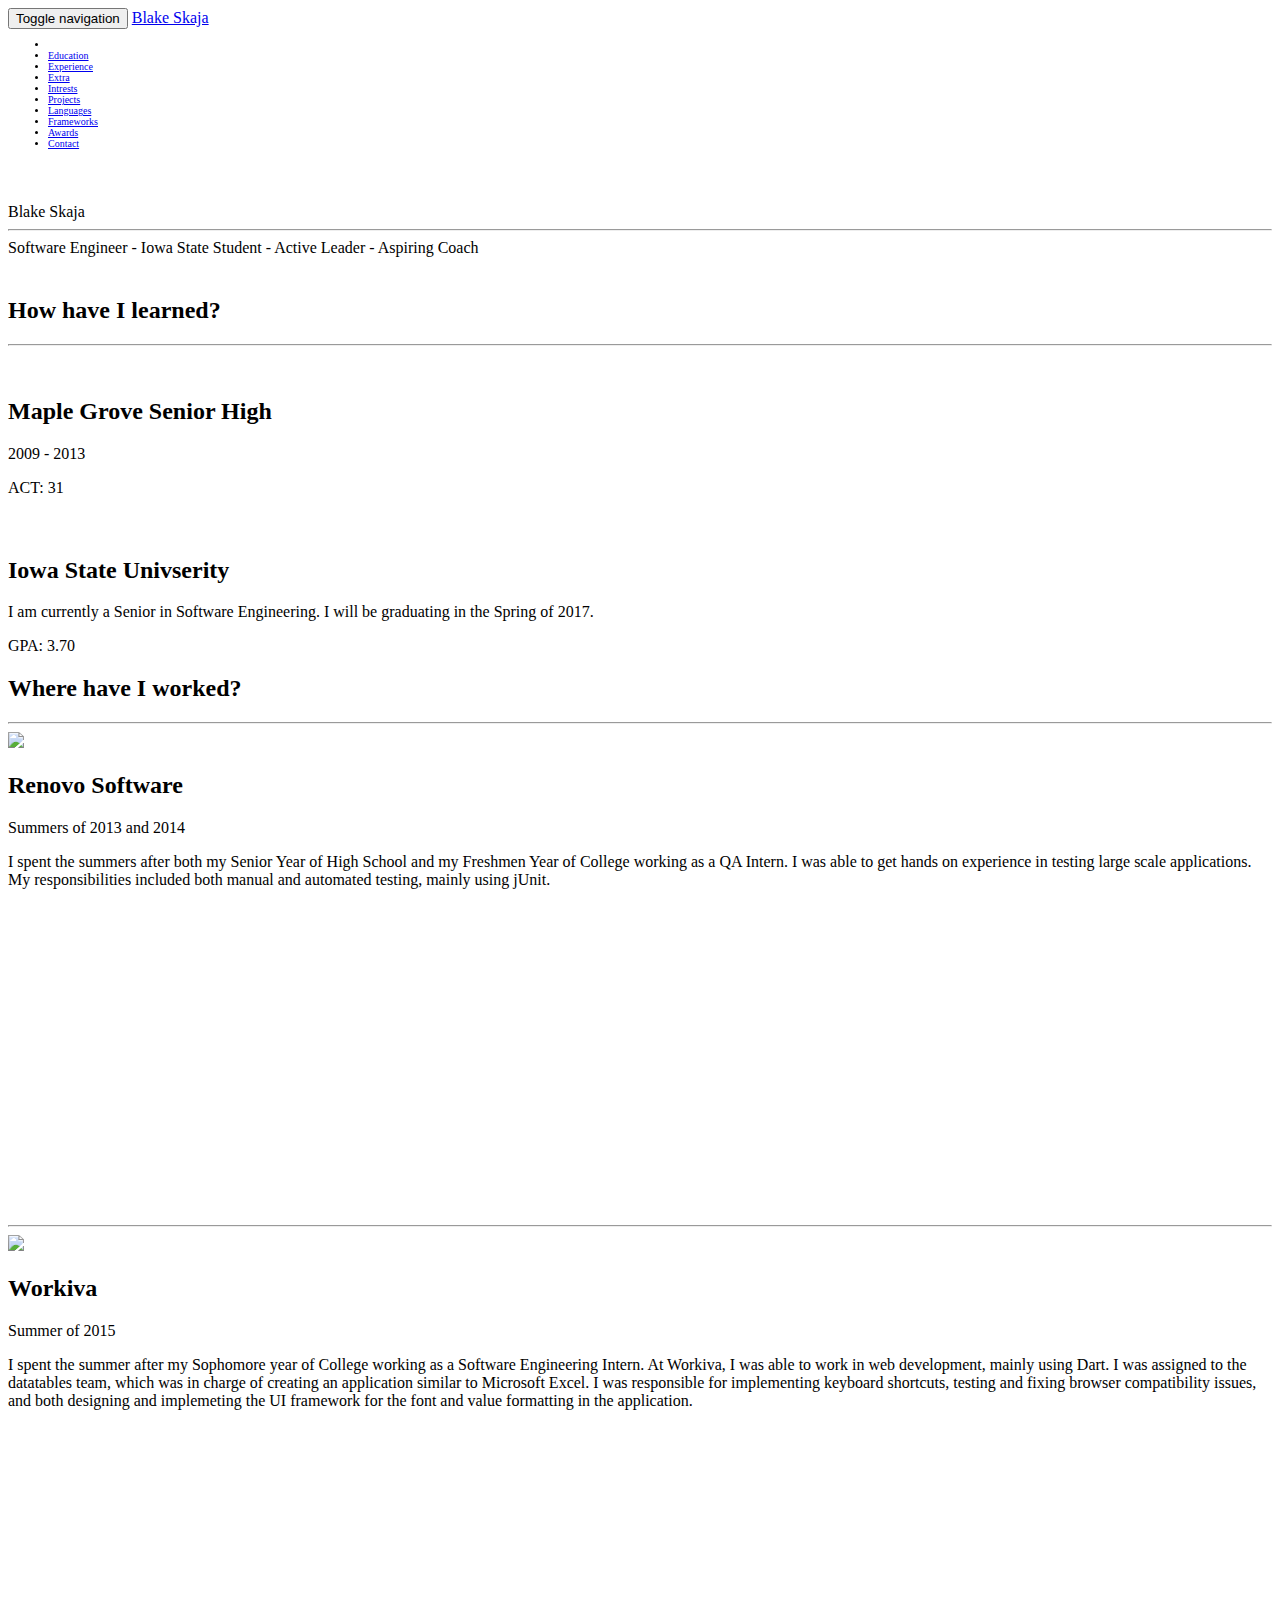
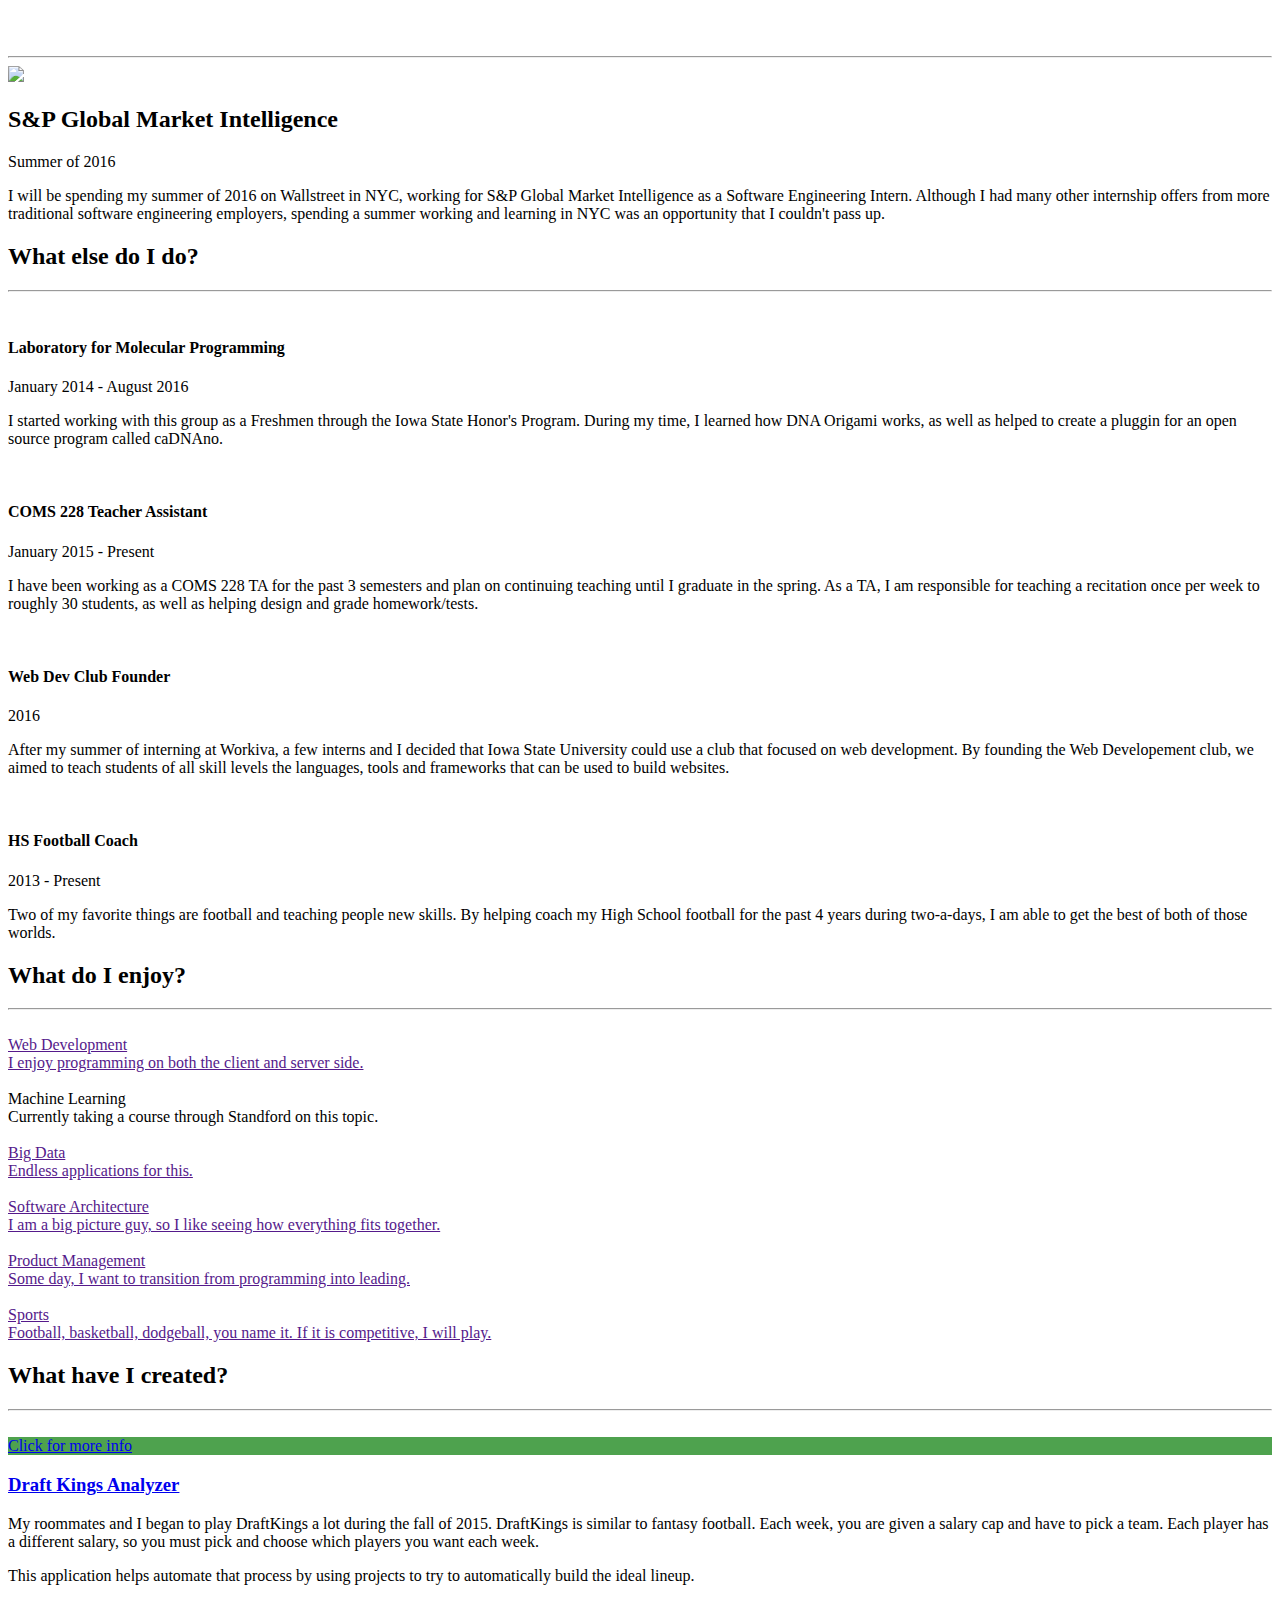
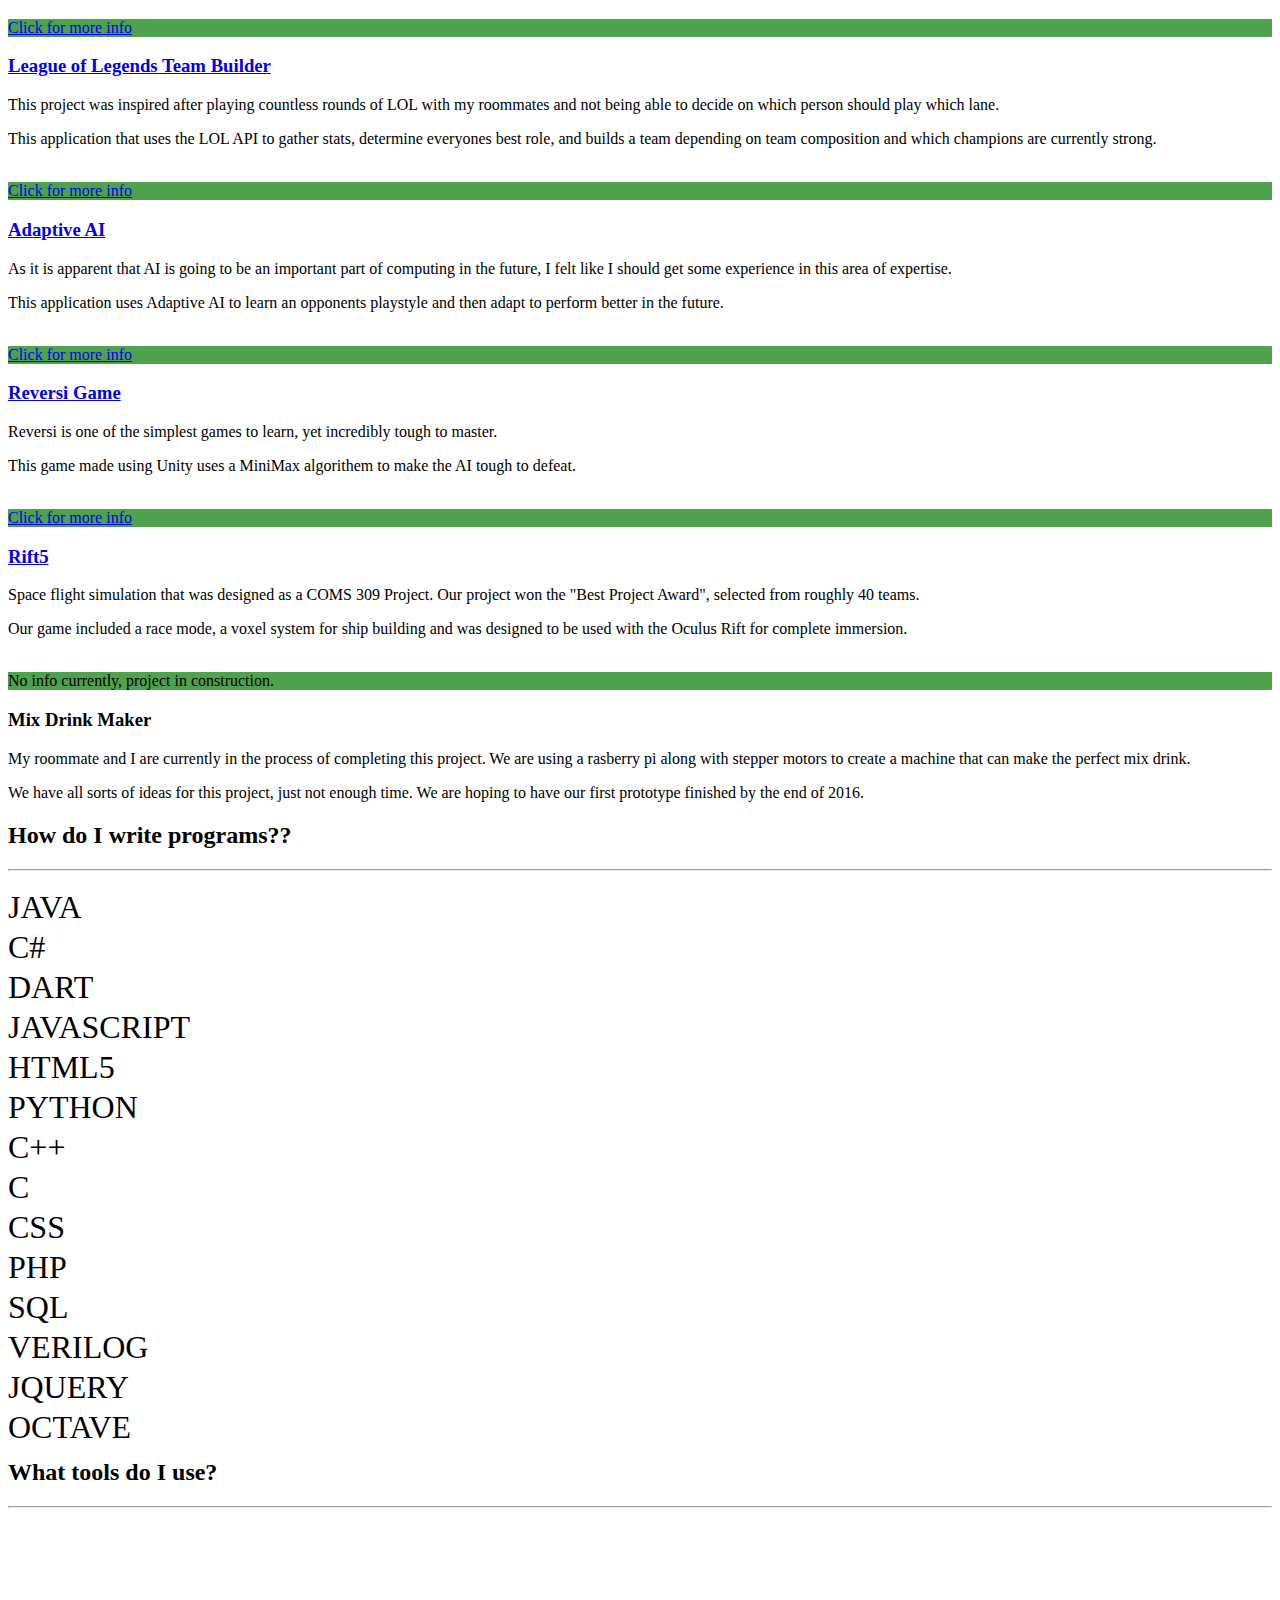
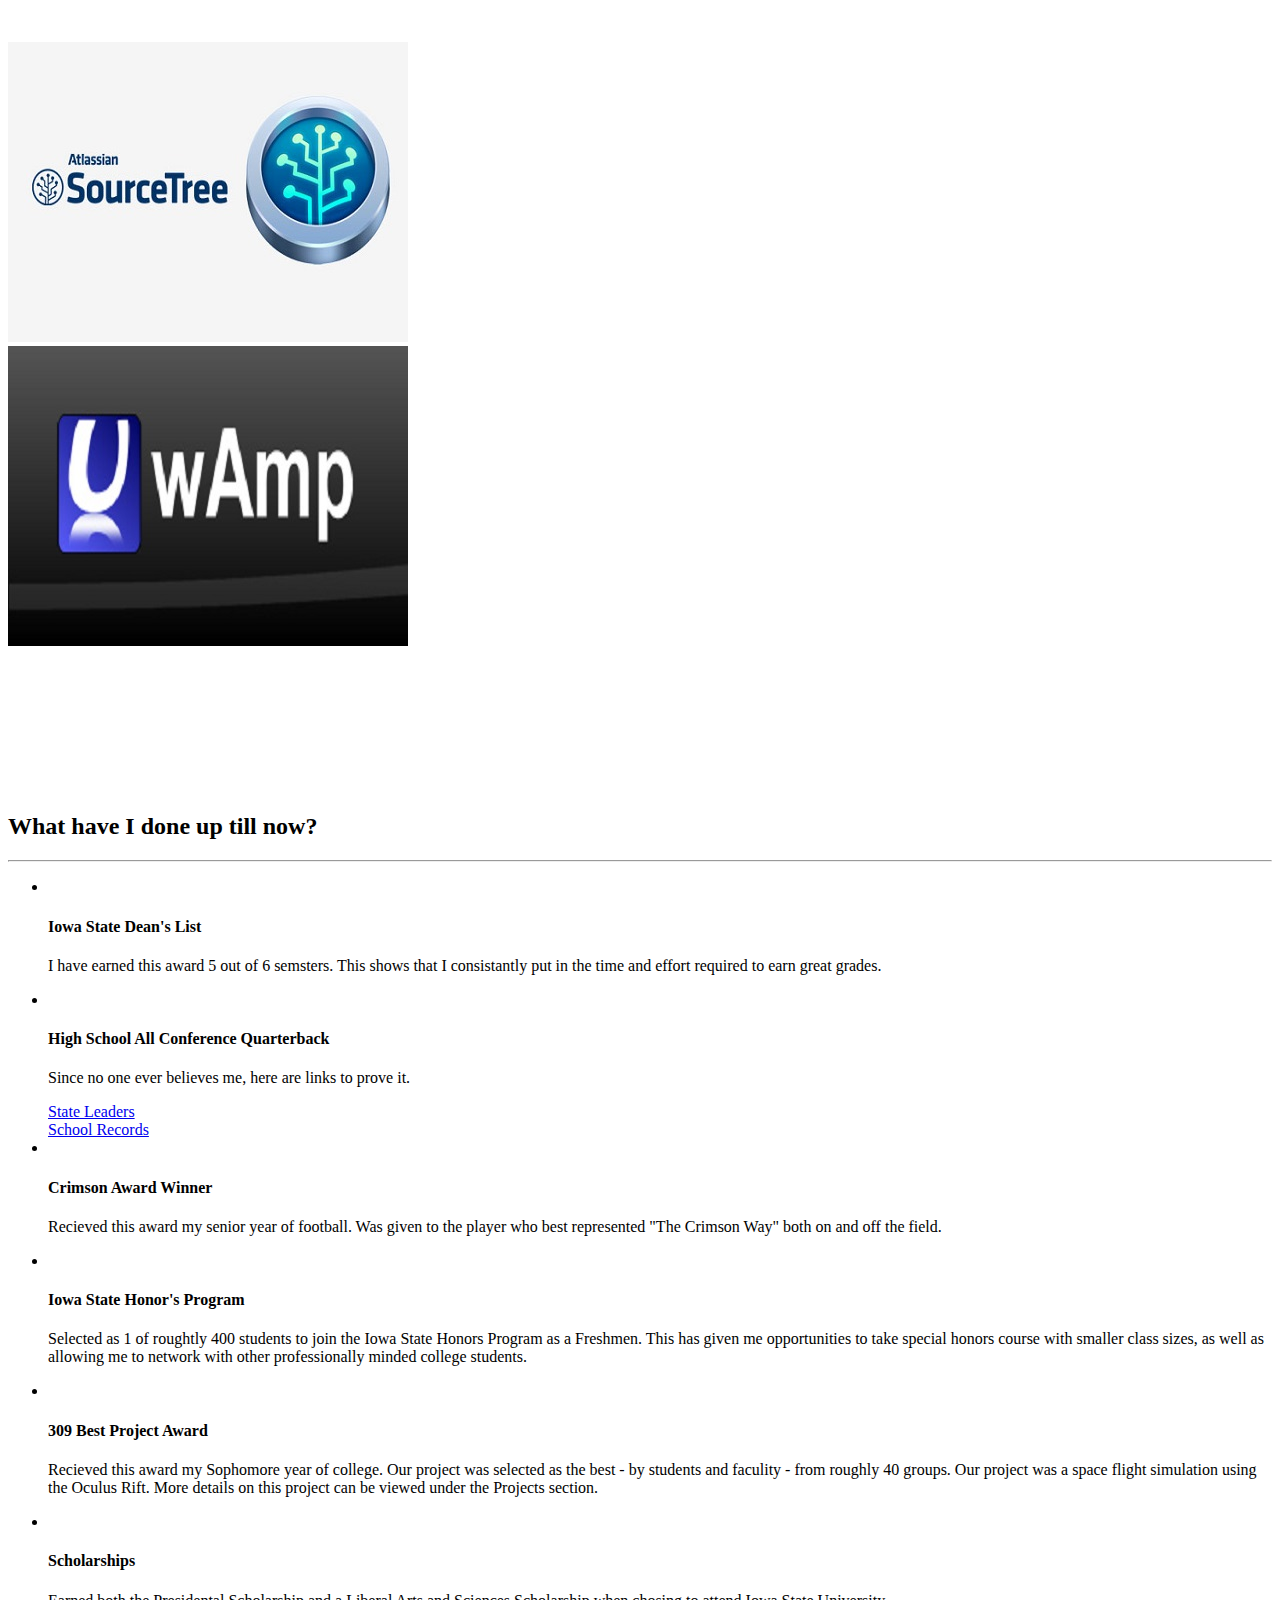
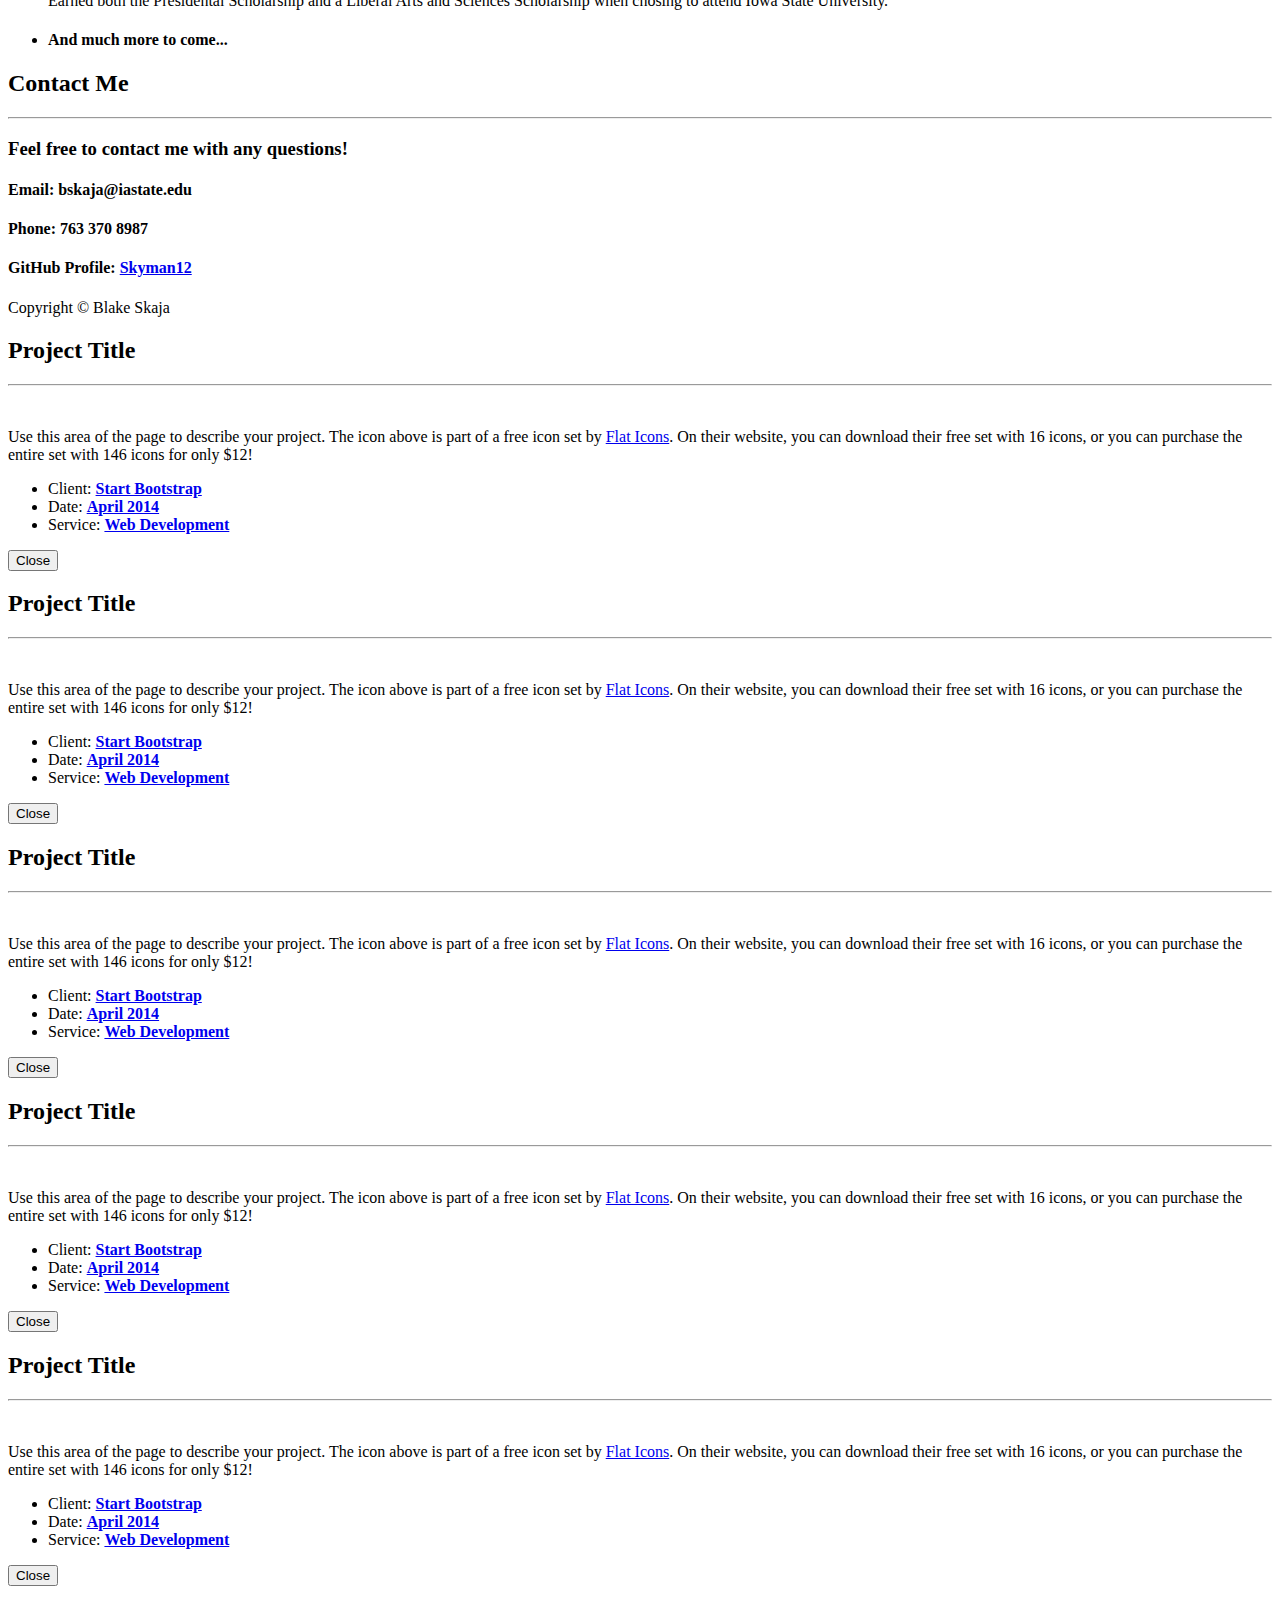
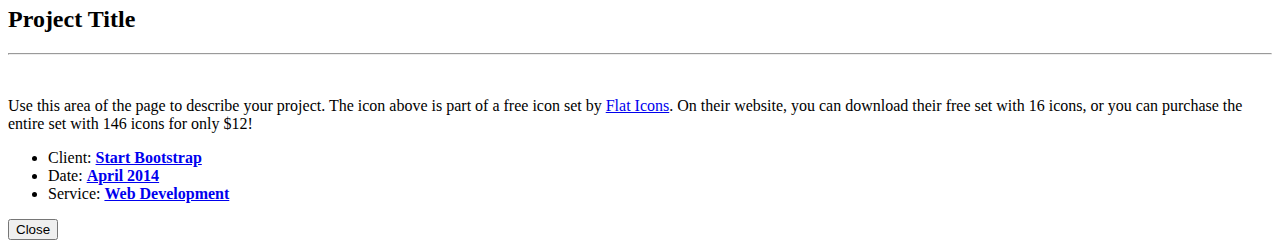
==== index.html @ eade3147 "added two images" ====
<!DOCTYPE html>
<html lang="en">

<head>

    <meta charset="utf-8">
    <meta http-equiv="X-UA-Compatible" content="IE=edge">
    <meta name="viewport" content="width=device-width, initial-scale=1">
    <meta name="description" content="">
    <meta name="author" content="">

    <title>Blake Skaja - Personal Portfolio</title>

    <!-- Bootstrap Core CSS - Uses Bootswatch Flatly Theme: http://bootswatch.com/flatly/ -->
    <link href="css/bootstrap.min.css" rel="stylesheet">

    <!-- Custom CSS -->
    <link href="css/freelancer.css" rel="stylesheet">

    <!-- Custom Fonts -->
    <link href="font-awesome/css/font-awesome.min.css" rel="stylesheet" type="text/css">
    <link href="http://fonts.googleapis.com/css?family=Montserrat:400,700" rel="stylesheet" type="text/css">
    <link href="http://fonts.googleapis.com/css?family=Lato:400,700,400italic,700italic" rel="stylesheet" type="text/css">

    <!-- HTML5 Shim and Respond.js IE8 support of HTML5 elements and media queries -->
    <!-- WARNING: Respond.js doesn't work if you view the page via file:// -->
    <!--[if lt IE 9]>
        <script src="https://oss.maxcdn.com/libs/html5shiv/3.7.0/html5shiv.js"></script>
        <script src="https://oss.maxcdn.com/libs/respond.js/1.4.2/respond.min.js"></script>
    <![endif]-->

</head>

<body id="page-top" class="index" onscroll="myFunction()">

    <!-- Navigation -->
    <nav class="navbar navbar-default navbar-fixed-top" style= "font-size: 1em">
        <div class="container">
            <!-- Brand and toggle get grouped for better mobile display -->
            <div class="navbar-header page-scroll">
                <button type="button" class="navbar-toggle" data-toggle="collapse" data-target="#bs-example-navbar-collapse-1">
                    <span class="sr-only">Toggle navigation</span>
                    <span class="icon-bar"></span>
                    <span class="icon-bar"></span>
                    <span class="icon-bar"></span>
                </button>
                <a class="navbar-brand" href="#page-top">Blake Skaja</a>
            </div>

            <!-- Collect the nav links, forms, and other content for toggling -->
            <div class="collapse navbar-collapse" id="bs-example-navbar-collapse-1">
                <ul class="nav navbar-nav navbar-right" style = "font-size: 10px">
                    <li class="hidden">
                        <a href="#page-top"></a>
                    </li>
                    <li class="page-scroll">
                        <a href="#education">Education</a>
                    </li>
                    <li class="page-scroll">
                        <a href="#experience">Experience</a>
                    </li>
					<li class="page-scroll">
                        <a href="#extra">Extra</a>
                    </li>
					<li class="page-scroll">
                        <a href="#intrests">Intrests</a>
                    </li>
					<li class="page-scroll">
                        <a href="#projects">Projects</a>
                    </li>
					<li class="page-scroll">
                        <a href="#languages">Languages</a>
                    </li>
					<li class="page-scroll">
                        <a href="#frameworks">Frameworks</a>
                    </li>
					<li class="page-scroll">
                        <a href="#awards">Awards</a>
                    </li>
					<li class="page-scroll">
                        <a href="#contact">Contact</a>
                    </li>
                </ul>
            </div>
            <!-- /.navbar-collapse -->
        </div>
        <!-- /.container-fluid -->
    </nav>

    <!-- Header -->
    <header>
        <div class="container">
            <div class="row">
                <div class="col-lg-12">
                    <img class="img-circle img-responsive img-center" src="img/selfie.jpg" alt="" style="padding-bottom:20px">
                    <div class="intro-text" style= "padding-top: 20px; padding-bottom: 20px">
                        <span class="name">Blake Skaja</span>
                        <hr class="star-light">
                        <span class="skills">Software Engineer - Iowa State Student - Active Leader - Aspiring Coach</span>
                    </div>
                </div>
            </div>
        </div>
    </header>

    <!-- Education Section -->
    <section class="info" id="education">
        <div class="container">
            <div class="row">
                <div class="col-lg-12 text-center">
                    <h2>How have I learned?</h2>
                    <hr class="star-primary">
                </div>
            </div>
            <div class="row">
            <div class="col-md-6">
				<div>
					<img class="img-circle img-responsive img-center" src="img/hs_picture.jpg" alt="" style= "padding-bottom:20px">
				</div>
                <h2>Maple Grove Senior High</h2>
                <p>2009 - 2013</p>
				<p>ACT: 31 </p>
            </div>
            <div class="col-md-6">
                <img class="img-circle img-responsive img-center" src="img/iowa_state_picture.jpg" alt="" style= "padding-bottom:20px">
                <h2>Iowa State Univserity</h2>
				<p> I am currently a Senior in Software Engineering. I will be graduating in the Spring of 2017.<p>
				<p> GPA: 3.70
            </div>
        </div>
        <!-- /.row -->
        </div>
    </section>
	
	<!-- Experience Section -->
    <section class="warning"  id="experience">
        <div class="container">
            <div class="row">
                <div class="col-lg-12 text-center">
                    <h2>Where have I worked?</h2>
                    <hr class="star-light">
                </div>
            </div>
			<!-- First Featurette -->
        <div class="featurette">
            <img class="featurette-image img-circle img-responsive pull-right" src="img/renovo_software.jpg" style = "width: inherit">
            <h2 class="text-muted">
                <span class="text-muted">Renovo Software</span>
            </h2>
			<p> Summers of 2013 and 2014 </p>
            <p class="lead" style= "padding-bottom: 320px">I spent the summers after both my Senior Year of High School and my Freshmen Year of College working as a QA Intern. I was able to get hands on experience in testing large scale applications. My responsibilities included both manual and automated testing, mainly using jUnit.</p>
        </div>

        <hr class="featurette-divider">

        <!-- Second Featurette -->
        <div class="featurette">
            <img class="featurette-image img-circle img-responsive pull-left" src="img/workiva.jpg" style = "width: inherit; padding-right: 30px">
            <h2 class="text-muted">
                <span class="text-muted">Workiva</span>
            </h2>
			<p> Summer of 2015 </p>
            <p class="lead" style= "padding-bottom: 230px">I spent the summer after my Sophomore year of College working as a Software Engineering Intern. At Workiva, I was able to work in web development, mainly using Dart. I was assigned to the datatables team, which was in charge of creating an application similar to Microsoft Excel. I was responsible for implementing keyboard shortcuts, testing and fixing browser compatibility issues, and both designing and implemeting the UI framework for the font and value formatting in the application.</p>
        </div>

        <hr class="featurette-divider">

        <!-- Third Featurette -->
        <div class="featurette">
            <img class="featurette-image img-circle img-responsive pull-right" src="img/s&p.jpg" style = "width: inherit">
            <h2 class="text-muted">
                <span class="text-muted">S&amp;P Global Market Intelligence</span>
            </h2>
			<p> Summer of 2016 </p>
            <p class="lead">I will be spending my summer of 2016 on Wallstreet in NYC, working for S&amp;P Global Market Intelligence as a Software Engineering Intern. Although I had many other internship offers from more traditional software engineering employers, spending a summer working and learning in NYC was an opportunity that I couldn't pass up. </p>
        </div>
        </div>
    </section>
	
	<!-- Extra Section -->
    <section class="danger"  id="extra">
        <div class="container">
            <div class="row">
                <div class="col-lg-12 text-center">
                    <h2>What else do I do?</h2>
                    <hr class="star-light">
                </div>
            </div>
			<div class="row">
                <div class="col-md-6">
                    <div class="team-member">
						<img class="img-responsive img-hover" src="img/lamp.jpg" alt="">
                        <h4>Laboratory for Molecular Programming</h4>
                        <p class="text-muted">January 2014 - August 2016</p>
						<p> I started working with this group as a Freshmen through the Iowa State Honor's Program. During my time, I learned how DNA Origami works, as well as helped to create a pluggin for an open source program called caDNAno.</p>
                    </div>
                </div>
                <div class="col-md-6">
                    <div class="team-member">
						<img class="img-responsive img-hover" src="img/data_structures.jpg" alt="">
                        <h4>COMS 228 Teacher Assistant</h4>
                        <p class="text-muted">January 2015 - Present</p>
						<p> I have been working as a COMS 228 TA for the past 3 semesters and plan on continuing teaching until I graduate in the spring. As a TA, I am responsible for teaching a recitation once per week to roughly 30 students, as well as helping design and grade homework/tests. </p>
                    </div>
                </div>
                <div class="col-md-6">
                    <div class="team-member">
                        <img class="img-responsive img-hover" src="img/web_dev.jpg" alt="">
                        <h4>Web Dev Club Founder</h4>
                        <p class="text-muted">2016</p>
						<p> After my summer of interning at Workiva, a few interns and I decided that Iowa State University could use a club that focused on web development. By founding the Web Developement club, we aimed to teach students of all skill levels the languages, tools and frameworks that can be used to build websites.
                    </div>
                </div>
				<div class="col-md-6">
                    <div class="team-member">
                        <img class="img-responsive img-hover" src="img/football.jpg" alt="">
                        <h4>HS Football Coach</h4>
                        <p class="text-muted">2013 - Present</p>
						<p> Two of my favorite things are football and teaching people new skills. By helping coach my High School football for the past 4 years during two-a-days, I am able to get the best of both of those worlds. </p>
                    </div>
                </div>
            </div>
        </div>
    </section>
	
	<!-- Intrests Section -->
    <section class="info" id="intrests">
        <div class="container">
            <div class="row">
                <div class="col-lg-12 text-center">
                    <h2>What do I enjoy?</h2>
                    <hr class="star-light">
                </div>
            </div>
            <div class="container-fluid">
            <div class="row no-gutter">
                <div class="col-lg-4 col-sm-6">
                    <a href="" class="portfolio-box">
                        <img src="img/webdevelopment.jpg" class="img-responsive" alt="">
                        <div class="portfolio-box-caption">
                            <div class="portfolio-box-caption-content">
                                <div class="project-category text-faded">
                                    Web Development
                                </div>
                                <div class="project-name">
                                    I enjoy programming on both the client and server side.
                                </div>
                            </div>
                        </div>
                    </a>
                </div>
                <div class="col-lg-4 col-sm-6">
                    <div class="portfolio-box">
                        <img src="img/machinelearning.jpg" class="img-responsive" alt="">
                        <div class="portfolio-box-caption">
                            <div class="portfolio-box-caption-content">
                                <div class="project-category text-faded">
                                    Machine Learning
                                </div>
                                <div class="project-name">
                                    Currently taking a course through Standford on this topic.
                                </div>
                            </div>
                        </div>
                    </div>
                </div>
                <div class="col-lg-4 col-sm-6">
                    <a href="" class="portfolio-box">
                        <img src="img/bigdata.jpg" class="img-responsive" alt="">
                        <div class="portfolio-box-caption">
                            <div class="portfolio-box-caption-content">
                                <div class="project-category text-faded">
                                    Big Data
                                </div>
                                <div class="project-name">
                                    Endless applications for this.
                                </div>
                            </div>
                        </div>
                    </a>
                </div>
                <div class="col-lg-4 col-sm-6">
                    <a href="" class="portfolio-box">
                        <img src="img/softwarearchitecture.jpg" class="img-responsive" alt="">
                        <div class="portfolio-box-caption">
                            <div class="portfolio-box-caption-content">
                                <div class="project-category text-faded">
                                    Software Architecture
                                </div>
                                <div class="project-name">
                                    I am a big picture guy, so I like seeing how everything fits together.
                                </div>
                            </div>
                        </div>
                    </a>
                </div>
                <div class="col-lg-4 col-sm-6">
                    <a href="" class="portfolio-box">
                        <img src="img/productmanagement.jpg" class="img-responsive" alt="">
                        <div class="portfolio-box-caption">
                            <div class="portfolio-box-caption-content">
                                <div class="project-category text-faded">
                                    Product Management
                                </div>
                                <div class="project-name">
									Some day, I want to transition from programming into leading.
                                </div>
                            </div>
                        </div>
                    </a>
                </div>
                <div class="col-lg-4 col-sm-6">
                    <a href="" class="portfolio-box">
                        <img src="img/sports.jpg" class="img-responsive" alt="">
                        <div class="portfolio-box-caption">
                            <div class="portfolio-box-caption-content">
                                <div class="project-category text-faded">
                                    Sports
                                </div>
                                <div class="project-name">
                                    Football, basketball, dodgeball, you name it. If it is competitive, I will play.
                                </div>
                            </div>
                        </div>
                    </a>
                </div>
            </div>
        </div>
        </div>
    </section>
	
	<!-- Projects Section -->
    <section class="success" id="projects">
        <div class="container">
		
		<div class="container">
            <div class="row">
                <div class="col-lg-12 text-center">
                    <h2>What have I created?</h2>
                    <hr class="star-light">
                </div>
            </div>
        </div>
        <!-- Projects Row -->
        <div class="row">
            <div class="col-md-6 img-portfolio">
				<a href="portfolio-item-draftkings.html" class="portfolio-box">
					<img class="img-responsive img-hover" src="portfolio_items/draftkings/draftkings.jpg" alt="">
					<div class="portfolio-box-caption" style = "background: rgba(34,139,34,.8);">
						<div class="portfolio-box-caption-content">
							<div class="project-category text-faded">
									Click for more info
								</div>
						</div>
					</div>
				</a>
                <h3>
                    <a id="project-item-1" href="portfolio-item-draftkings.html">Draft Kings Analyzer</a>
                </h3>
                <p> My roommates and I began to play DraftKings a lot during the fall of 2015. DraftKings is similar to fantasy football. Each week, you are given a salary cap and have to pick a team. Each player has a different salary, so you must pick and choose which players you want each week. </p>
				<p> This application helps automate that process by using projects to try to automatically build the ideal lineup.
			</div>
            <div class="col-md-6 img-portfolio">
				<a href="portfolio-item-lol.html" class="portfolio-box">
					<img class="img-responsive img-hover" src="portfolio_items/lol/lol.jpg" alt="">
					<div class="portfolio-box-caption" style = "background: rgba(34,139,34,.8);">
						<div class="portfolio-box-caption-content">
							<div class="project-category text-faded">
									Click for more info
								</div>
						</div>
					</div>
				</a>
                <h3>
                    <a id="project-item-2" href="portfolio-item-lol.html">League of Legends Team Builder</a>
                </h3>
                <p> This project was inspired after playing countless rounds of LOL with my roommates and not being able to decide on which person should play which lane. </p>
				<p> This application that uses the LOL API to gather stats, determine everyones best role, and builds a team depending on team composition and which champions are currently strong.</p>
            </div>
        </div>
        <!-- /.row -->

        <!-- Projects Row -->
        <div class="row">
            <div class="col-md-6 img-portfolio">
                <a href="portfolio-item-adaptiveai.html" class="portfolio-box">
					<img class="img-responsive img-hover" src="portfolio_items/adaptiveai/adaptiveai.jpg" alt="">
					<div class="portfolio-box-caption" style = "background: rgba(34,139,34,.8);">
						<div class="portfolio-box-caption-content">
							<div class="project-category text-faded">
									Click for more info
								</div>
						</div>
					</div>
				</a>
                <h3>
                    <a id="project-item-3" href="portfolio-item-adaptiveai.html">Adaptive AI</a>
                </h3>
                <p> As it is apparent that AI is going to be an important part of computing in the future, I felt like I should get some experience in this area of expertise.</p>
				<p> This application uses Adaptive AI to learn an opponents playstyle and then adapt to perform better in the future.
			</div>
            <div class="col-md-6 img-portfolio">
                <a href="portfolio-item-reversi.html" class="portfolio-box">
					<img class="img-responsive img-hover" src="portfolio_items/reversi/reversi.jpg" alt="">
					<div class="portfolio-box-caption" style = "background: rgba(34,139,34,.8);">
						<div class="portfolio-box-caption-content">
							<div class="project-category text-faded">
									Click for more info
								</div>
						</div>
					</div>
				</a>
                <h3>
                    <a id="project-item-3" href="portfolio-item-reversi.html">Reversi Game</a>
                </h3>
                <p> Reversi is one of the simplest games to learn, yet incredibly tough to master.</p>
				<p> This game made using Unity uses a MiniMax algorithem to make the AI tough to defeat. </p>
			</div>
        </div>
        <!-- /.row -->

        <!-- Projects Row -->
        <div class="row" id="project-row-3">
            <div class="col-md-6 img-portfolio">
                <a href="portfolio-item-rift5.html" class="portfolio-box">
					<img class="img-responsive img-hover" src="portfolio_items/rift5/rift5.jpg" alt="">
					<div class="portfolio-box-caption" style = "background: rgba(34,139,34,.8);">
						<div class="portfolio-box-caption-content">
							<div class="project-category text-faded">
									Click for more info
								</div>
						</div>
					</div>
				</a>
                <h3>
                    <a id="project-item-3" href="portfolio-item-rift5.html">Rift5</a>
                </h3>
                <p> Space flight simulation that was designed as a COMS 309 Project. Our project won the "Best Project Award", selected from roughly 40 teams. </p>
				<p> Our game included a race mode, a voxel system for ship building and was designed to be used with the Oculus Rift for complete immersion. </p>
			</div>
           <div class="col-md-6 img-portfolio">
                <div class="portfolio-box">
					<img class="img-responsive img-hover" src="portfolio_items/mixdrinkmaker/mixdrinkmaker.jpg" alt="">
					<div class="portfolio-box-caption" style = "background: rgba(34,139,34,.8);">
						<div class="portfolio-box-caption-content">
							<div class="project-category text-faded">
									No info currently, project in construction.
								</div>
						</div>
					</div>
				</div>
                <h3>
                    <div id="project-item-3">Mix Drink Maker</div>
                </h3>
                <p> My roommate and I are currently in the process of completing this project. We are using a rasberry pi along with stepper motors to create a machine that can make the perfect mix drink.</p>
				<p> We have all sorts of ideas for this project, just not enough time. We are hoping to have our first prototype finished by the end of 2016.</p>
			</div>
        </div>
        </div>
    </section>
	
	<!-- Languages Section -->
    <section id="languages">
        <div class="container">
            <div class="row">
                <div class="col-lg-12 text-center">
                    <h2>How do I write programs??</h2>
                    <hr class="star-light">
                </div>
            </div>
           <div class="progress" style="height:40px">
				<div class="progress-bar progress-bar-striped progress-bar-success active" role="progressbar" style="width:100%; font-size: xx-large; padding-top: 10px">
				  JAVA
				</div>
			</div>
			<div class="progress" style="height:40px">
				<div class="progress-bar progress-bar-striped progress-bar-success active" role="progressbar" style="width:90%; font-size: xx-large; padding-top: 10px">
				  C#
				</div>
			</div>
			<div class="progress" style="height:40px">
				<div class="progress-bar progress-bar-striped progress-bar-success active" role="progressbar" style="width:90%; font-size: xx-large; padding-top: 10px">
				  DART
				</div>
			</div>
			<div class="progress" style="height:40px">
				<div class="progress-bar progress-bar-striped progress-bar-success active" role="progressbar" style="width:80%; font-size: xx-large; padding-top: 10px">
				  JAVASCRIPT
				</div>
			</div>
			<div class="progress" style="height:40px">
				<div class="progress-bar progress-bar-striped progress-bar-success active" role="progressbar" style="width:80%; font-size: xx-large; padding-top: 10px">
				  HTML5
				</div>
			</div>
			<div class="progress" style="height:40px">
				<div class="progress-bar progress-bar-striped progress-bar-success active" role="progressbar" style="width:80%; font-size: xx-large; padding-top: 10px">
				  PYTHON
				</div>
			</div>
			<div class="progress" style="height:40px">
				<div class="progress-bar progress-bar-striped progress-bar-success active" role="progressbar" style="width:65%; font-size: xx-large; padding-top: 10px">
				  C++
				</div>
			</div>
			<div class="progress" style="height:40px">
				<div class="progress-bar progress-bar-striped progress-bar-success active" role="progressbar" style="width:65%; font-size: xx-large; padding-top: 10px">
				  C
				</div>
			</div>
			<div class="progress" style="height:40px">
				<div class="progress-bar progress-bar-striped progress-bar-success active" role="progressbar" style="width:60%; font-size: xx-large; padding-top: 10px">
				  CSS
				</div>
			</div>
			<div class="progress" style="height:40px">
				<div class="progress-bar progress-bar-striped progress-bar-success active" role="progressbar" style="width:55%; font-size: xx-large; padding-top: 10px">
				  PHP
				</div>
			</div>
			<div class="progress" style="height:40px">
				<div class="progress-bar progress-bar-striped progress-bar-success active" role="progressbar" style="width:55%; font-size: xx-large; padding-top: 10px">
				  SQL
				</div>
			</div>
			<div class="progress" style="height:40px">
				<div class="progress-bar progress-bar-striped progress-bar-success active" role="progressbar" style="width:55%; font-size: xx-large; padding-top: 10px">
				  VERILOG
				</div>
			</div>
			<div class="progress" style="height:40px">
				<div class="progress-bar progress-bar-striped progress-bar-success active" role="progressbar" style="width:40%; font-size: xx-large; padding-top: 10px">
				  JQUERY
				</div>
			</div>
			<div class="progress" style="height:40px">
				<div class="progress-bar progress-bar-striped progress-bar-success active" role="progressbar" style="width:30%; font-size: xx-large; padding-top: 10px">
				  OCTAVE
				</div>
			</div>
        </div>
    </section>
	
	<!-- Frameworks Section -->
    <section class= "danger"  id="frameworks">
        <div class="container">
            <div class="row">
                <div class="col-lg-12 text-center">
                    <h2>What tools do I use?</h2>
                    <hr class="star-light">
                </div>
            </div>
			<div class="row">
				<div class="col-lg-3 col-md-4 col-xs-6 thumb">
					<a class="thumbnail" href="#">
						<img class="img-responsive" src="img/spark.jpg" alt="">
					</a>
				</div>
				<div class="col-lg-3 col-md-4 col-xs-6 thumb">
					<a class="thumbnail" href="#">
						<img class="img-responsive" src="img/hadoop.jpg" alt="">
					</a>
				</div>
				<div class="col-lg-3 col-md-4 col-xs-6 thumb">
					<a class="thumbnail" href="#">
						<img class="img-responsive" src="img/bootstrap.jpg" alt="">
					</a>
				</div>
				<div class="col-lg-3 col-md-4 col-xs-6 thumb">
					<a class="thumbnail" href="#">
						<img class="img-responsive" src="img/react.jpg" alt="">
					</a>
				</div>
				<div class="col-lg-3 col-md-4 col-xs-6 thumb">
					<a class="thumbnail" href="#">
						<img class="img-responsive" src="img/github.jpg" alt="">
					</a>
				</div>
				<div class="col-lg-3 col-md-4 col-xs-6 thumb">
					<a class="thumbnail" href="#">
						<img class="img-responsive" src="img/eclipse.jpg" alt="">
					</a>
				</div>
				<div class="col-lg-3 col-md-4 col-xs-6 thumb">
					<a class="thumbnail" href="#">
						<img class="img-responsive" src="img/webstorm.jpg" alt="">
					</a>
				</div>
				<div class="col-lg-3 col-md-4 col-xs-6 thumb">
					<a class="thumbnail" href="#">
						<img class="img-responsive" src="img/sourcetree.jpg" alt="">
					</a>
				</div>
				<div class="col-lg-3 col-md-4 col-xs-6 thumb">
					<a class="thumbnail" href="#">
						<img class="img-responsive" src="img/uwamp.jpg" alt="">
					</a>
				</div>
				<div class="col-lg-3 col-md-4 col-xs-6 thumb">
					<a class="thumbnail" href="#">
						<img class="img-responsive" src="img/selenium.jpg" alt="">
					</a>
				</div>
				<div class="col-lg-3 col-md-4 col-xs-6 thumb">
					<a class="thumbnail" href="#">
						<img class="img-responsive" src="img/junit.jpg" alt="">
					</a>
				</div>
				<div class="col-lg-3 col-md-4 col-xs-6 thumb">
					<a class="thumbnail" href="#">
						<img class="img-responsive" src="img/testng.jpg" alt="">
					</a>
				</div>
				<div class="col-lg-3 col-md-4 col-xs-6 thumb">
					<a class="thumbnail" href="#">
						<img class="img-responsive" src="img/rally.jpg" alt="">
					</a>
				</div>
				<div class="col-lg-3 col-md-4 col-xs-6 thumb">
					<a class="thumbnail" href="#">
						<img class="img-responsive" src="img/jira.jpg" alt="">
					</a>
				</div>
				<div class="col-lg-3 col-md-4 col-xs-6 thumb">
					<a class="thumbnail" href="#">
						<img class="img-responsive" src="img/unreal.jpg" alt="">
					</a>
				</div>
				<div class="col-lg-3 col-md-4 col-xs-6 thumb">
					<a class="thumbnail" href="#">
						<img class="img-responsive" src="img/unity.jpg" alt="">
					</a>
				</div>
				<div class="col-lg-3 col-md-4 col-xs-6 thumb">
					<a class="thumbnail" href="#">
						<img class="img-responsive" src="img/openai.jpg" alt="">
					</a>
				</div
			</div>
        </div>
    </section>
	
	<!-- Awards Section -->
    <section class= "info"  id="awards">
        <div class="container">
            <div class="row">
                <div class="col-lg-12 text-center">
                    <h2>What have I done up till now?</h2>
                    <hr class="star-light">
                </div>
            </div>
        </div>
		
		<div class="container">
            <div class="row">
                <div class="col-lg-12">
                    <ul class="timeline">
                        <li>
                            <div class="timeline-image">
                                <img class="img-circle img-responsive" src="img/deanslist.jpg" alt="">
                            </div>
                            <div class="timeline-panel">
                                <div class="timeline-heading">
                                    <h4 class="subheading">Iowa State Dean's List</h4>
                                </div>
                                <div class="timeline-body">
                                    <p class="text-muted"> I have earned this award 5 out of 6 semsters. This shows that I consistantly put in the time and effort required to earn great grades.</p>
                                </div>
                            </div>
                        </li>
                        <li class="timeline-inverted">
                            <div class="timeline-image">
                                <img class="img-circle img-responsive" src="img/football_blake.jpg" alt="">
                            </div>
                            <div class="timeline-panel">
                                <div class="timeline-heading">
                                    <h4 class="subheading">High School All Conference Quarterback</h4>
                                </div>
                                <div class="timeline-body">
                                    <p class="text-muted">Since no one ever believes me, here are links to prove it.</p>
									<a href="http://www.mnfootballhub.com/page/show/621245-2012-leaders">State Leaders</a>
									<br>
									<a href="http://hsfb.crimsonfootball.com/page/show/625571-passing">School Records</a>
                                </div>
                            </div>
                        </li>
                        <li>
                            <div class="timeline-image">
                                <img class="img-circle img-responsive" src="img/crimsonaward.jpg" alt="">
                            </div>
                            <div class="timeline-panel">
                                <div class="timeline-heading">
                                    <h4 class="subheading">Crimson Award Winner</h4>
                                </div>
                                <div class="timeline-body">
                                    <p class="text-muted">Recieved this award my senior year of football. Was given to the player who best represented "The Crimson Way" both on and off the field.</p>
                                </div>
                            </div>
                        </li>
                        <li class="timeline-inverted">
                            <div class="timeline-image">
                                <img class="img-circle img-responsive" src="img/honors.jpg" alt="">
                            </div>
                            <div class="timeline-panel">
                                <div class="timeline-heading">
                                    <h4 class="subheading">Iowa State Honor's Program</h4>
                                </div>
                                <div class="timeline-body">
                                    <p class="text-muted">Selected as 1 of roughtly 400 students to join the Iowa State Honors Program as a Freshmen. This has given me opportunities to take special honors course with smaller class sizes, as well as allowing me to network with other professionally minded college students.</p>
                                </div>
                            </div>
                        </li>
						<li>
                            <div class="timeline-image">
                                <img class="img-circle img-responsive" src="img/award.jpg" alt="">
                            </div>
                            <div class="timeline-panel">
                                <div class="timeline-heading">
                                    <h4 class="subheading">309 Best Project Award</h4>
                                </div>
                                <div class="timeline-body">
                                    <p class="text-muted">Recieved this award my Sophomore year of college. Our project was selected as the best - by students and faculity - from roughly 40 groups. Our project was a space flight simulation using the Oculus Rift. More details on this project can be viewed under the Projects section.</p>
                                </div>
                            </div>
                        </li>
						<li class="timeline-inverted">
                            <div class="timeline-image">
                                <img class="img-circle img-responsive" src="img/scholarship.jpg" alt="">
                            </div>
                            <div class="timeline-panel">
                                <div class="timeline-heading">
                                    <h4 class="subheading">Scholarships</h4>
                                </div>
                                <div class="timeline-body">
                                    <p class="text-muted">Earned both the Presidental Scholarship and a Liberal Arts and Sciences Scholarship when chosing to attend Iowa State University.</p>
                                </div>
                            </div>
                        </li>
                        <li class="timeline-inverted">
                            <div class="timeline-image">
                                <h4>And much more to come...
                            </div>
                        </li>
                    </ul>
                </div>
            </div>
        </div>
    </section>

    <!-- Contact Section -->
    <section class="success" id="contact">
        <div class="container">
            <div class="row">
                <div class="col-lg-12 text-center">
                    <h2>Contact Me</h2>
                    <hr class="star-primary">
                </div>
            </div>
            <div class="row">
                <div class="col-lg-8 col-lg-offset-2">
					<h3> Feel free to contact me with any questions! </h3>
					<h4> Email: bskaja@iastate.edu </h4>
					<h4> Phone: 763 370 8987 </h4>
					<h4> GitHub Profile: <a href="https://github.com/Skyman12">Skyman12</a> </h4>
                </div>
            </div>
        </div>
    </section>

    <!-- Footer -->
    <footer class="text-center">
        <div class="footer-above">
            <div class="container">
                
			</div>
        </div>
        <div class="footer-below">
            <div class="container">
                <div class="row">
                    <div class="col-lg-12">
                        Copyright &copy; Blake Skaja
                    </div>
                </div>
            </div>
        </div>
    </footer>

    <!-- Scroll to Top Button (Only visible on small and extra-small screen sizes) -->
    <div class="scroll-top page-scroll visible-xs visible-sm">
        <a class="btn btn-primary" href="#page-top">
            <i class="fa fa-chevron-up"></i>
        </a>
    </div>

    <!-- Portfolio Modals -->
    <div class="portfolio-modal modal fade" id="portfolioModal1" tabindex="-1" role="dialog" aria-hidden="true">
        <div class="modal-content">
            <div class="close-modal" data-dismiss="modal">
                <div class="lr">
                    <div class="rl">
                    </div>
                </div>
            </div>
            <div class="container">
                <div class="row">
                    <div class="col-lg-8 col-lg-offset-2">
                        <div class="modal-body">
                            <h2>Project Title</h2>
                            <hr class="star-primary">
                            <img src="img/portfolio/cabin.png" class="img-responsive img-centered" alt="">
                            <p>Use this area of the page to describe your project. The icon above is part of a free icon set by <a href="https://sellfy.com/p/8Q9P/jV3VZ/">Flat Icons</a>. On their website, you can download their free set with 16 icons, or you can purchase the entire set with 146 icons for only $12!</p>
                            <ul class="list-inline item-details">
                                <li>Client:
                                    <strong><a href="http://startbootstrap.com">Start Bootstrap</a>
                                    </strong>
                                </li>
                                <li>Date:
                                    <strong><a href="http://startbootstrap.com">April 2014</a>
                                    </strong>
                                </li>
                                <li>Service:
                                    <strong><a href="http://startbootstrap.com">Web Development</a>
                                    </strong>
                                </li>
                            </ul>
                            <button type="button" class="btn btn-default" data-dismiss="modal"><i class="fa fa-times"></i> Close</button>
                        </div>
                    </div>
                </div>
            </div>
        </div>
    </div>
    <div class="portfolio-modal modal fade" id="portfolioModal2" tabindex="-1" role="dialog" aria-hidden="true">
        <div class="modal-content">
            <div class="close-modal" data-dismiss="modal">
                <div class="lr">
                    <div class="rl">
                    </div>
                </div>
            </div>
            <div class="container">
                <div class="row">
                    <div class="col-lg-8 col-lg-offset-2">
                        <div class="modal-body">
                            <h2>Project Title</h2>
                            <hr class="star-primary">
                            <img src="img/portfolio/cake.png" class="img-responsive img-centered" alt="">
                            <p>Use this area of the page to describe your project. The icon above is part of a free icon set by <a href="https://sellfy.com/p/8Q9P/jV3VZ/">Flat Icons</a>. On their website, you can download their free set with 16 icons, or you can purchase the entire set with 146 icons for only $12!</p>
                            <ul class="list-inline item-details">
                                <li>Client:
                                    <strong><a href="http://startbootstrap.com">Start Bootstrap</a>
                                    </strong>
                                </li>
                                <li>Date:
                                    <strong><a href="http://startbootstrap.com">April 2014</a>
                                    </strong>
                                </li>
                                <li>Service:
                                    <strong><a href="http://startbootstrap.com">Web Development</a>
                                    </strong>
                                </li>
                            </ul>
                            <button type="button" class="btn btn-default" data-dismiss="modal"><i class="fa fa-times"></i> Close</button>
                        </div>
                    </div>
                </div>
            </div>
        </div>
    </div>
    <div class="portfolio-modal modal fade" id="portfolioModal3" tabindex="-1" role="dialog" aria-hidden="true">
        <div class="modal-content">
            <div class="close-modal" data-dismiss="modal">
                <div class="lr">
                    <div class="rl">
                    </div>
                </div>
            </div>
            <div class="container">
                <div class="row">
                    <div class="col-lg-8 col-lg-offset-2">
                        <div class="modal-body">
                            <h2>Project Title</h2>
                            <hr class="star-primary">
                            <img src="img/portfolio/circus.png" class="img-responsive img-centered" alt="">
                            <p>Use this area of the page to describe your project. The icon above is part of a free icon set by <a href="https://sellfy.com/p/8Q9P/jV3VZ/">Flat Icons</a>. On their website, you can download their free set with 16 icons, or you can purchase the entire set with 146 icons for only $12!</p>
                            <ul class="list-inline item-details">
                                <li>Client:
                                    <strong><a href="http://startbootstrap.com">Start Bootstrap</a>
                                    </strong>
                                </li>
                                <li>Date:
                                    <strong><a href="http://startbootstrap.com">April 2014</a>
                                    </strong>
                                </li>
                                <li>Service:
                                    <strong><a href="http://startbootstrap.com">Web Development</a>
                                    </strong>
                                </li>
                            </ul>
                            <button type="button" class="btn btn-default" data-dismiss="modal"><i class="fa fa-times"></i> Close</button>
                        </div>
                    </div>
                </div>
            </div>
        </div>
    </div>
    <div class="portfolio-modal modal fade" id="portfolioModal4" tabindex="-1" role="dialog" aria-hidden="true">
        <div class="modal-content">
            <div class="close-modal" data-dismiss="modal">
                <div class="lr">
                    <div class="rl">
                    </div>
                </div>
            </div>
            <div class="container">
                <div class="row">
                    <div class="col-lg-8 col-lg-offset-2">
                        <div class="modal-body">
                            <h2>Project Title</h2>
                            <hr class="star-primary">
                            <img src="img/portfolio/game.png" class="img-responsive img-centered" alt="">
                            <p>Use this area of the page to describe your project. The icon above is part of a free icon set by <a href="https://sellfy.com/p/8Q9P/jV3VZ/">Flat Icons</a>. On their website, you can download their free set with 16 icons, or you can purchase the entire set with 146 icons for only $12!</p>
                            <ul class="list-inline item-details">
                                <li>Client:
                                    <strong><a href="http://startbootstrap.com">Start Bootstrap</a>
                                    </strong>
                                </li>
                                <li>Date:
                                    <strong><a href="http://startbootstrap.com">April 2014</a>
                                    </strong>
                                </li>
                                <li>Service:
                                    <strong><a href="http://startbootstrap.com">Web Development</a>
                                    </strong>
                                </li>
                            </ul>
                            <button type="button" class="btn btn-default" data-dismiss="modal"><i class="fa fa-times"></i> Close</button>
                        </div>
                    </div>
                </div>
            </div>
        </div>
    </div>
    <div class="portfolio-modal modal fade" id="portfolioModal5" tabindex="-1" role="dialog" aria-hidden="true">
        <div class="modal-content">
            <div class="close-modal" data-dismiss="modal">
                <div class="lr">
                    <div class="rl">
                    </div>
                </div>
            </div>
            <div class="container">
                <div class="row">
                    <div class="col-lg-8 col-lg-offset-2">
                        <div class="modal-body">
                            <h2>Project Title</h2>
                            <hr class="star-primary">
                            <img src="img/portfolio/safe.png" class="img-responsive img-centered" alt="">
                            <p>Use this area of the page to describe your project. The icon above is part of a free icon set by <a href="https://sellfy.com/p/8Q9P/jV3VZ/">Flat Icons</a>. On their website, you can download their free set with 16 icons, or you can purchase the entire set with 146 icons for only $12!</p>
                            <ul class="list-inline item-details">
                                <li>Client:
                                    <strong><a href="http://startbootstrap.com">Start Bootstrap</a>
                                    </strong>
                                </li>
                                <li>Date:
                                    <strong><a href="http://startbootstrap.com">April 2014</a>
                                    </strong>
                                </li>
                                <li>Service:
                                    <strong><a href="http://startbootstrap.com">Web Development</a>
                                    </strong>
                                </li>
                            </ul>
                            <button type="button" class="btn btn-default" data-dismiss="modal"><i class="fa fa-times"></i> Close</button>
                        </div>
                    </div>
                </div>
            </div>
        </div>
    </div>
    <div class="portfolio-modal modal fade" id="portfolioModal6" tabindex="-1" role="dialog" aria-hidden="true">
        <div class="modal-content">
            <div class="close-modal" data-dismiss="modal">
                <div class="lr">
                    <div class="rl">
                    </div>
                </div>
            </div>
            <div class="container">
                <div class="row">
                    <div class="col-lg-8 col-lg-offset-2">
                        <div class="modal-body">
                            <h2>Project Title</h2>
                            <hr class="star-primary">
                            <img src="img/portfolio/submarine.png" class="img-responsive img-centered" alt="">
                            <p>Use this area of the page to describe your project. The icon above is part of a free icon set by <a href="https://sellfy.com/p/8Q9P/jV3VZ/">Flat Icons</a>. On their website, you can download their free set with 16 icons, or you can purchase the entire set with 146 icons for only $12!</p>
                            <ul class="list-inline item-details">
                                <li>Client:
                                    <strong><a href="http://startbootstrap.com">Start Bootstrap</a>
                                    </strong>
                                </li>
                                <li>Date:
                                    <strong><a href="http://startbootstrap.com">April 2014</a>
                                    </strong>
                                </li>
                                <li>Service:
                                    <strong><a href="http://startbootstrap.com">Web Development</a>
                                    </strong>
                                </li>
                            </ul>
                            <button type="button" class="btn btn-default" data-dismiss="modal"><i class="fa fa-times"></i> Close</button>
                        </div>
                    </div>
                </div>
            </div>
        </div>
    </div>
<script>
		function myFunction() {
		document.activeElement.blur();
		}
	</script>
    <!-- jQuery -->
    <script src="js/jquery.js"></script>

    <!-- Bootstrap Core JavaScript -->
    <script src="js/bootstrap.min.js"></script>

    <!-- Plugin JavaScript -->
    <script src="http://cdnjs.cloudflare.com/ajax/libs/jquery-easing/1.3/jquery.easing.min.js"></script>
    <script src="js/classie.js"></script>
    <script src="js/cbpAnimatedHeader.js"></script>

    <!-- Contact Form JavaScript -->
    <script src="js/jqBootstrapValidation.js"></script>
    <script src="js/contact_me.js"></script>

    <!-- Custom Theme JavaScript -->
    <script src="js/freelancer.js"></script>

</body>

</html>
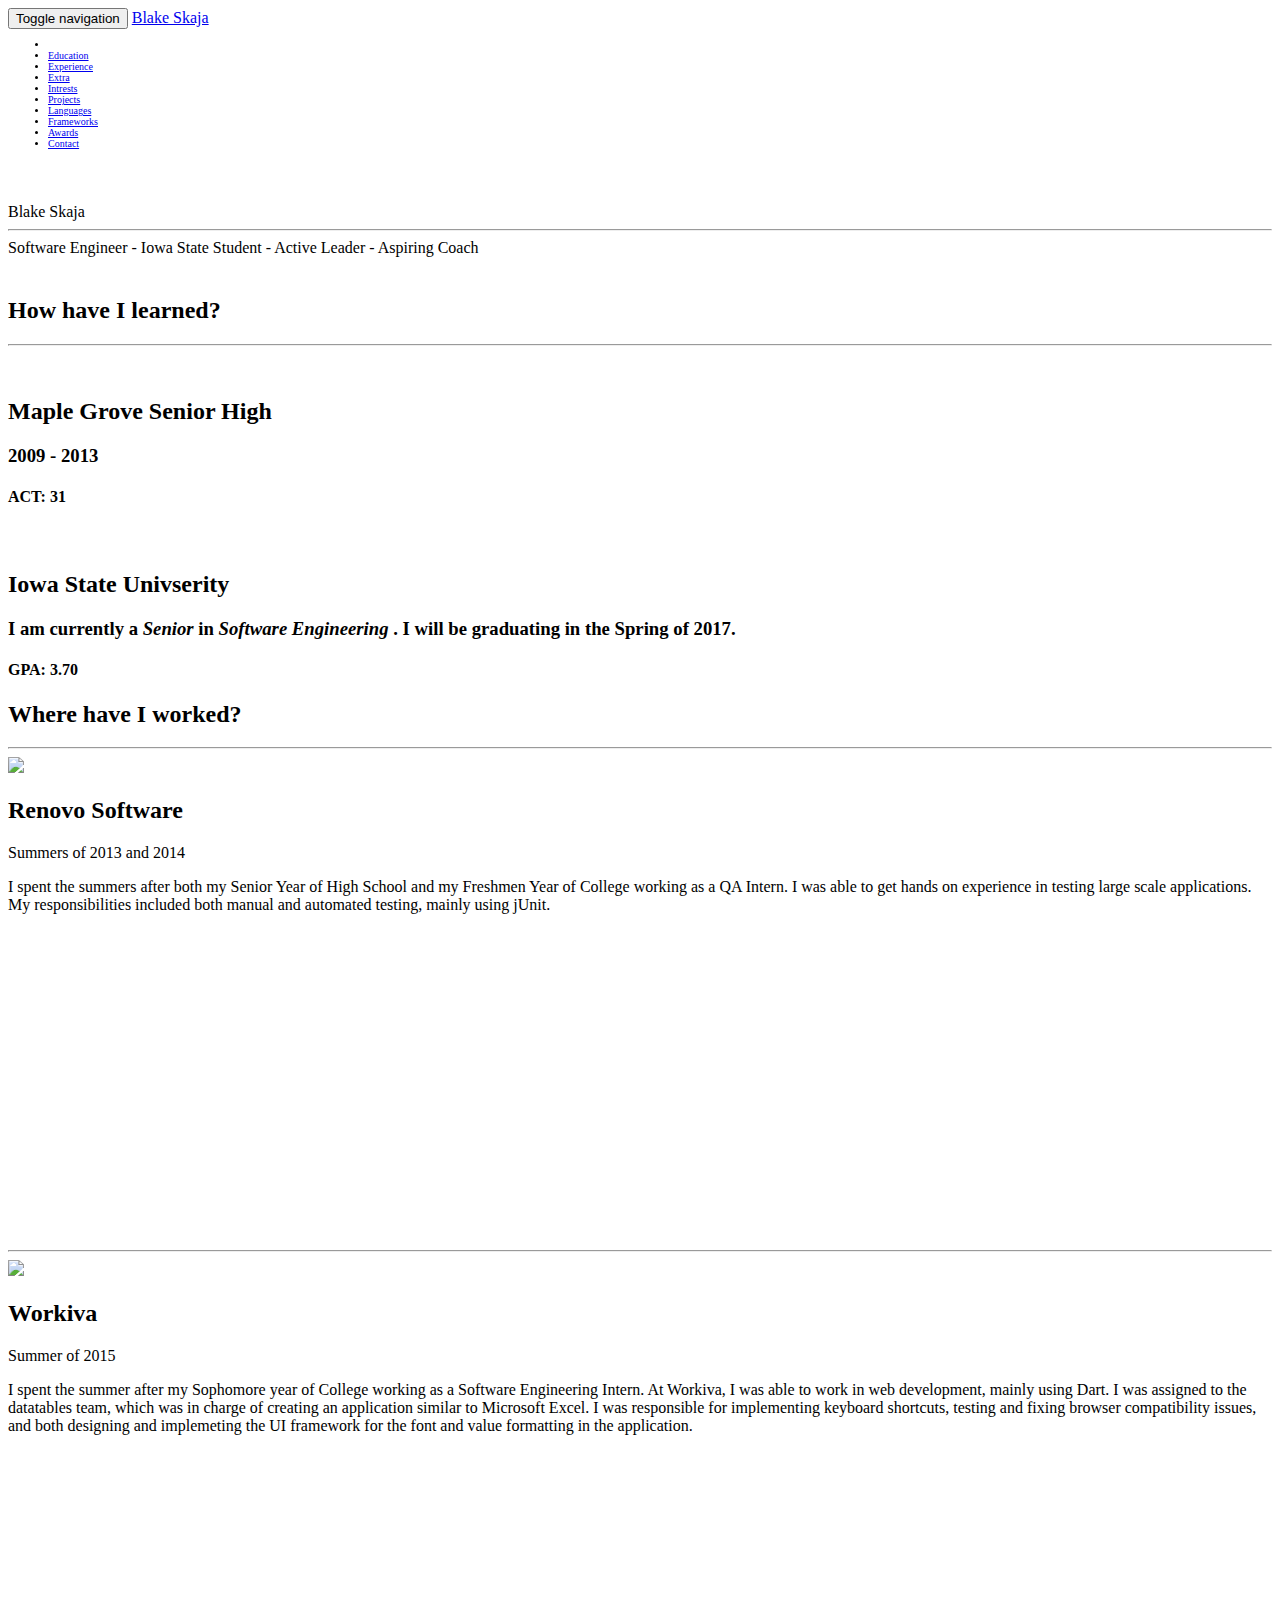
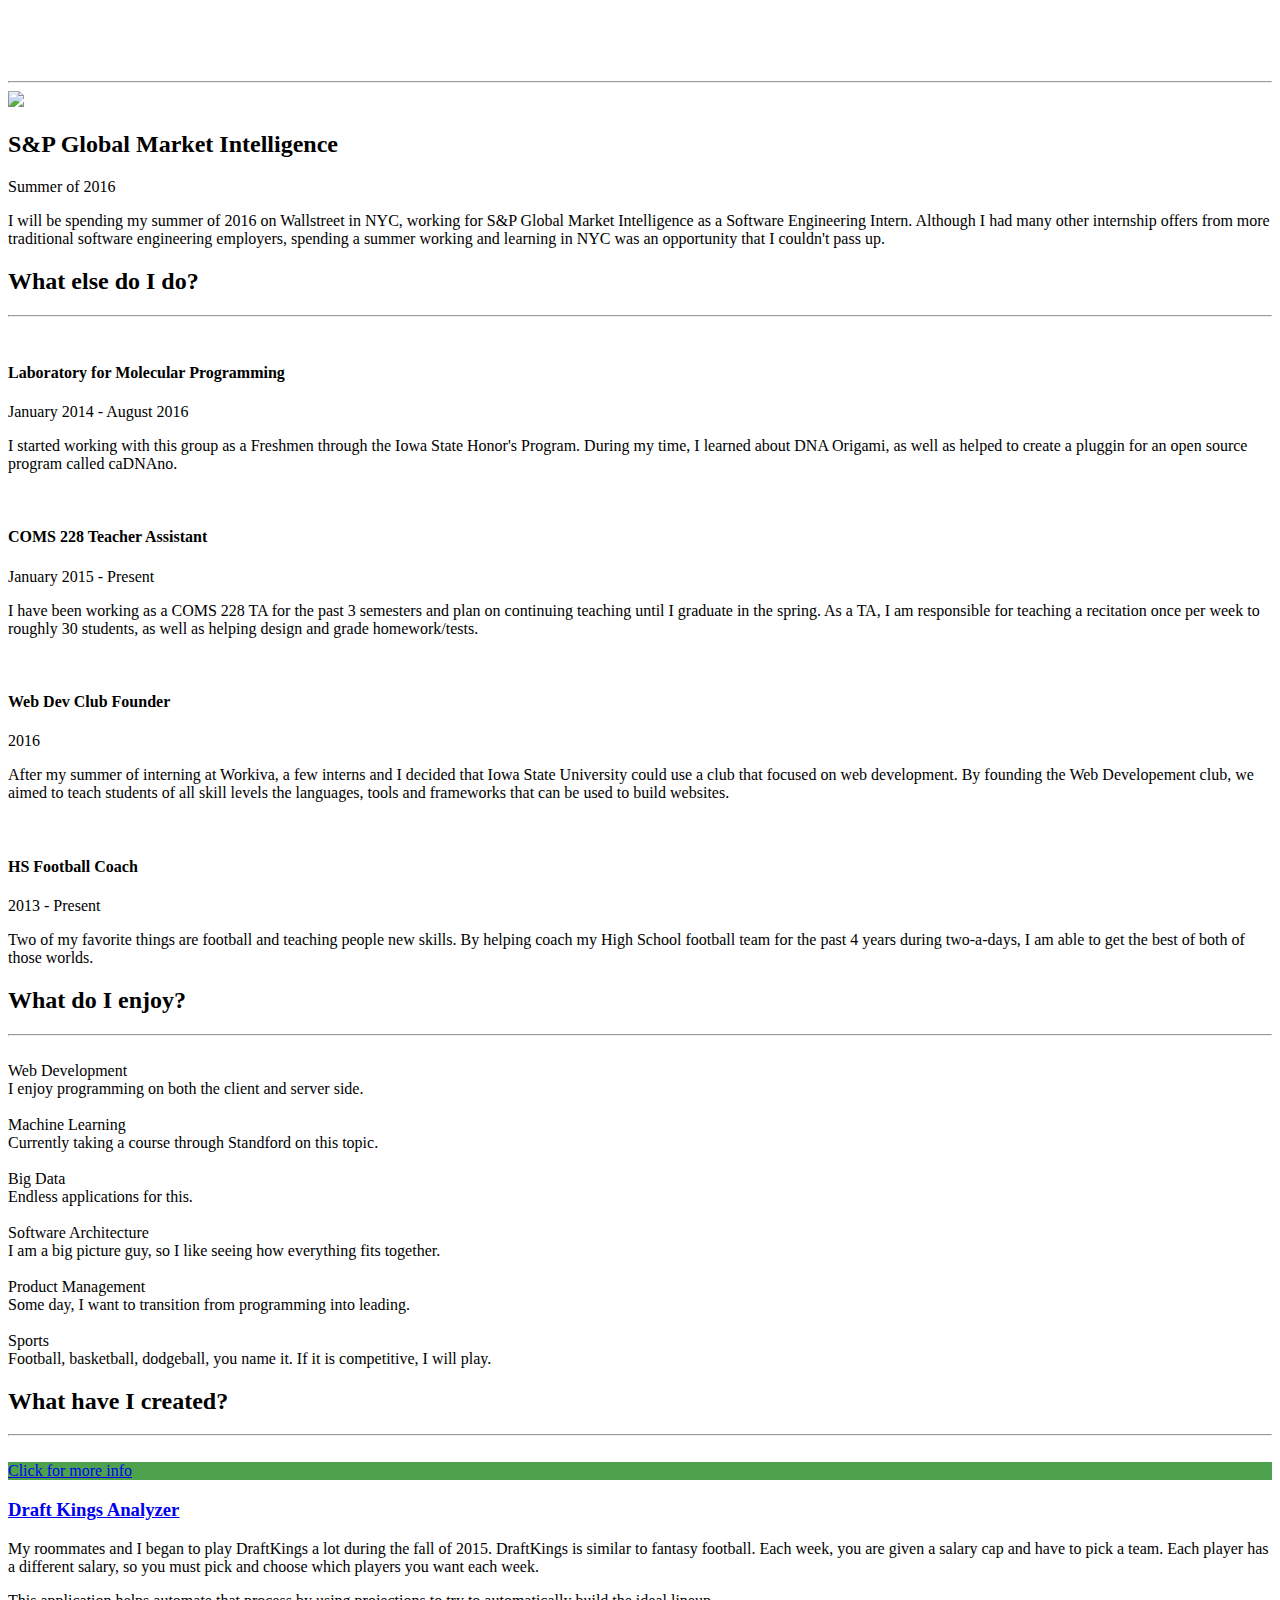
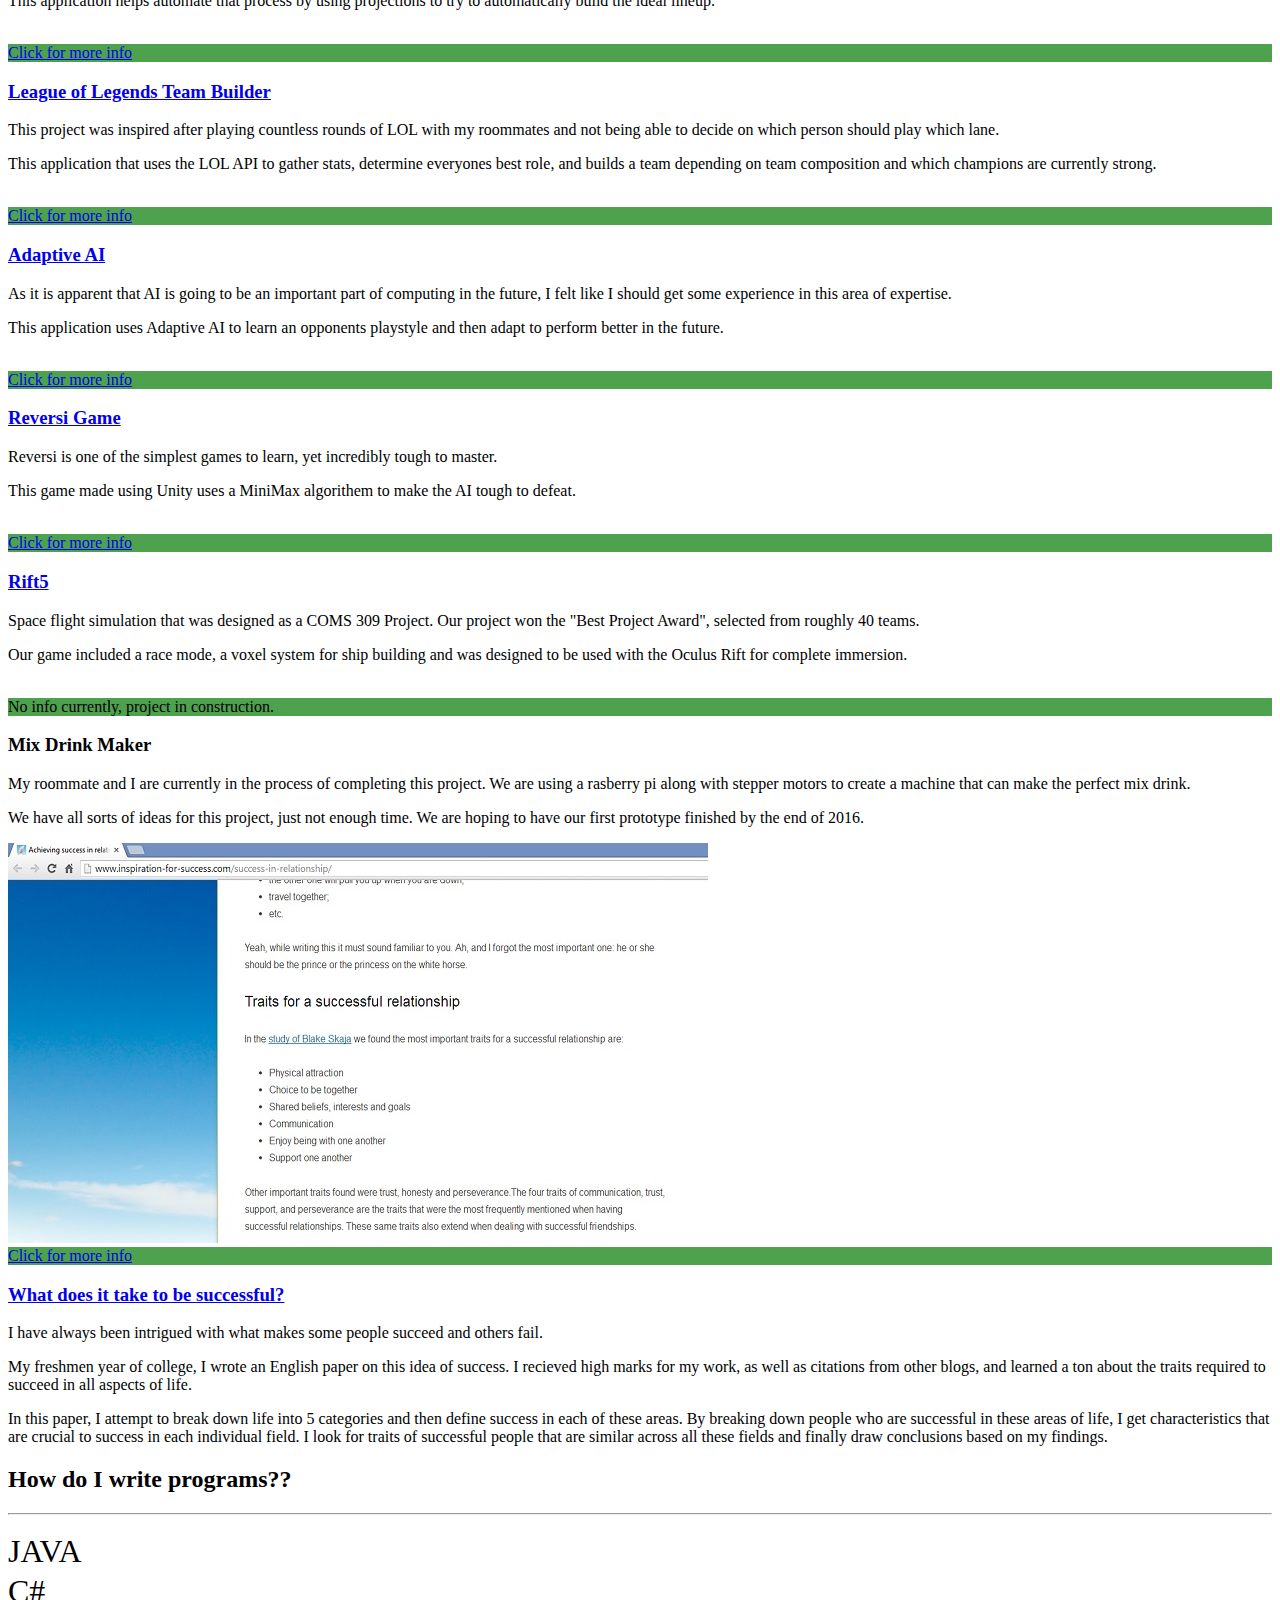
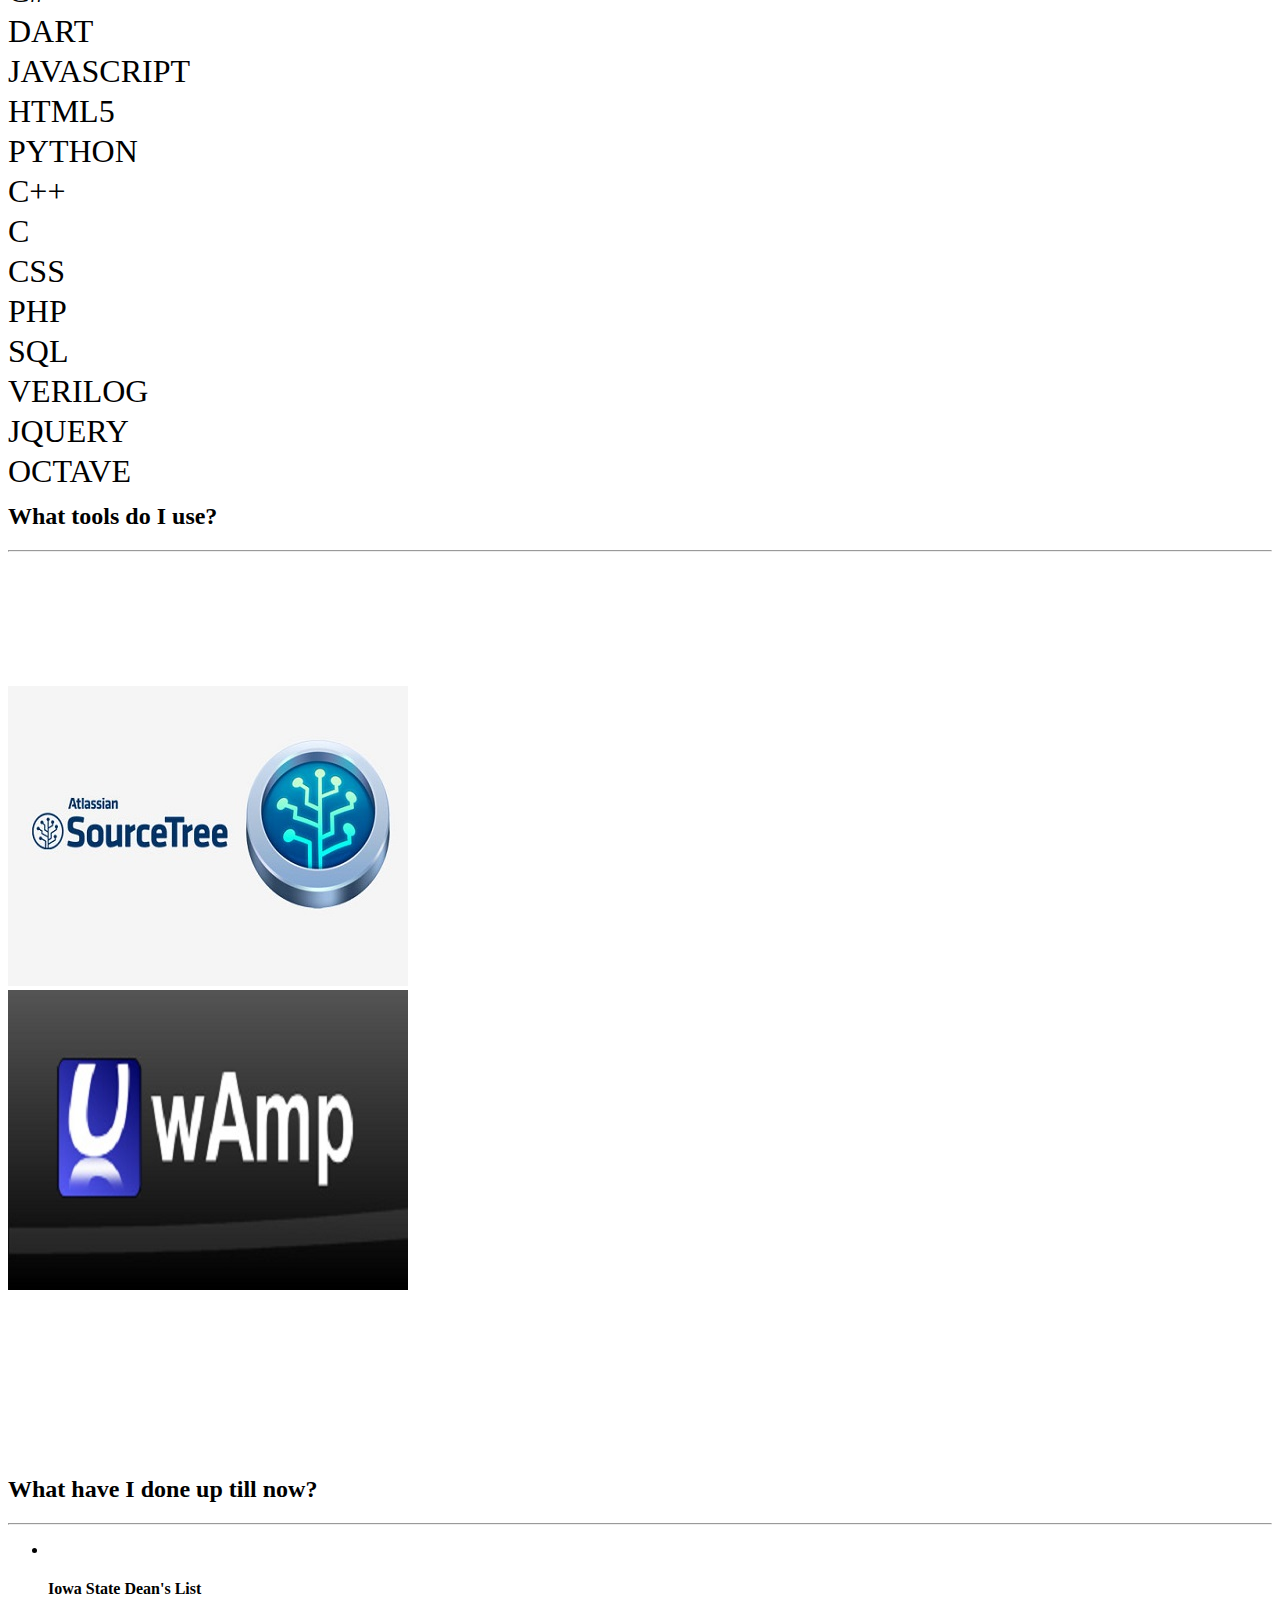
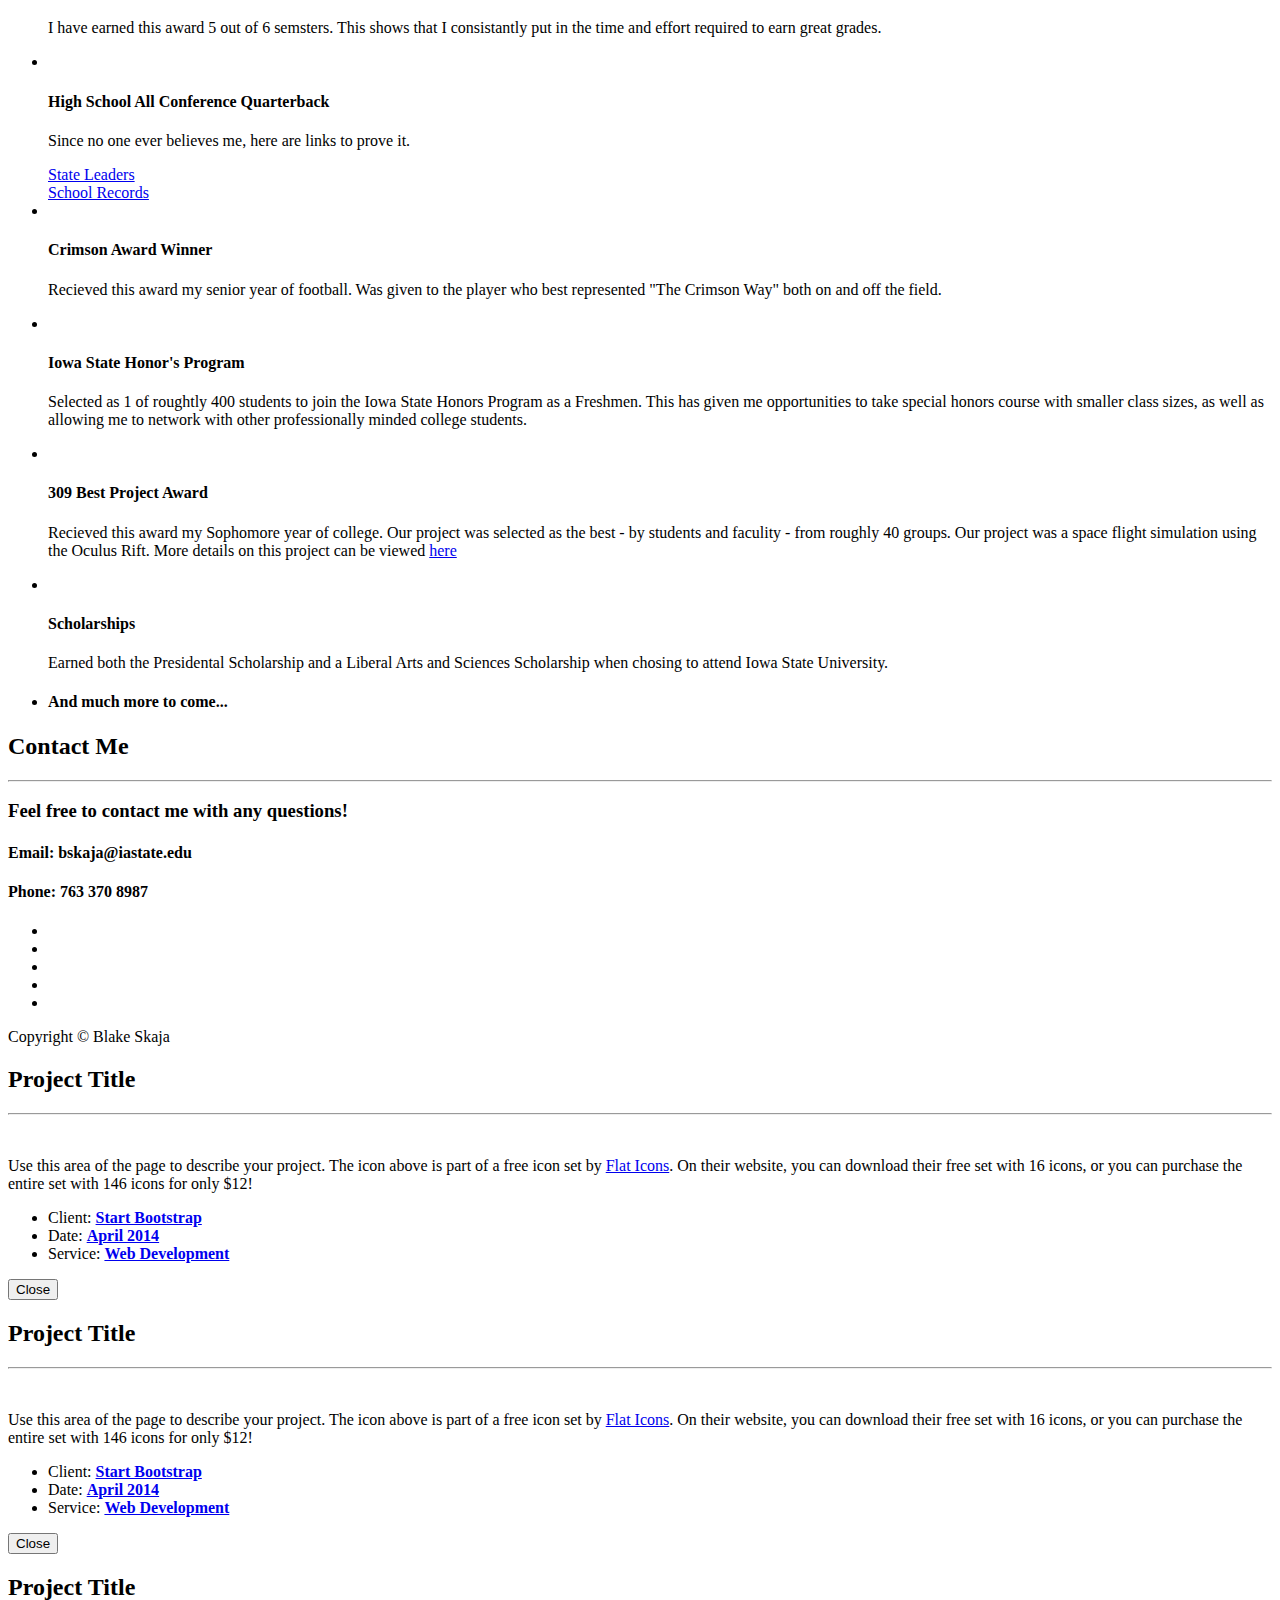
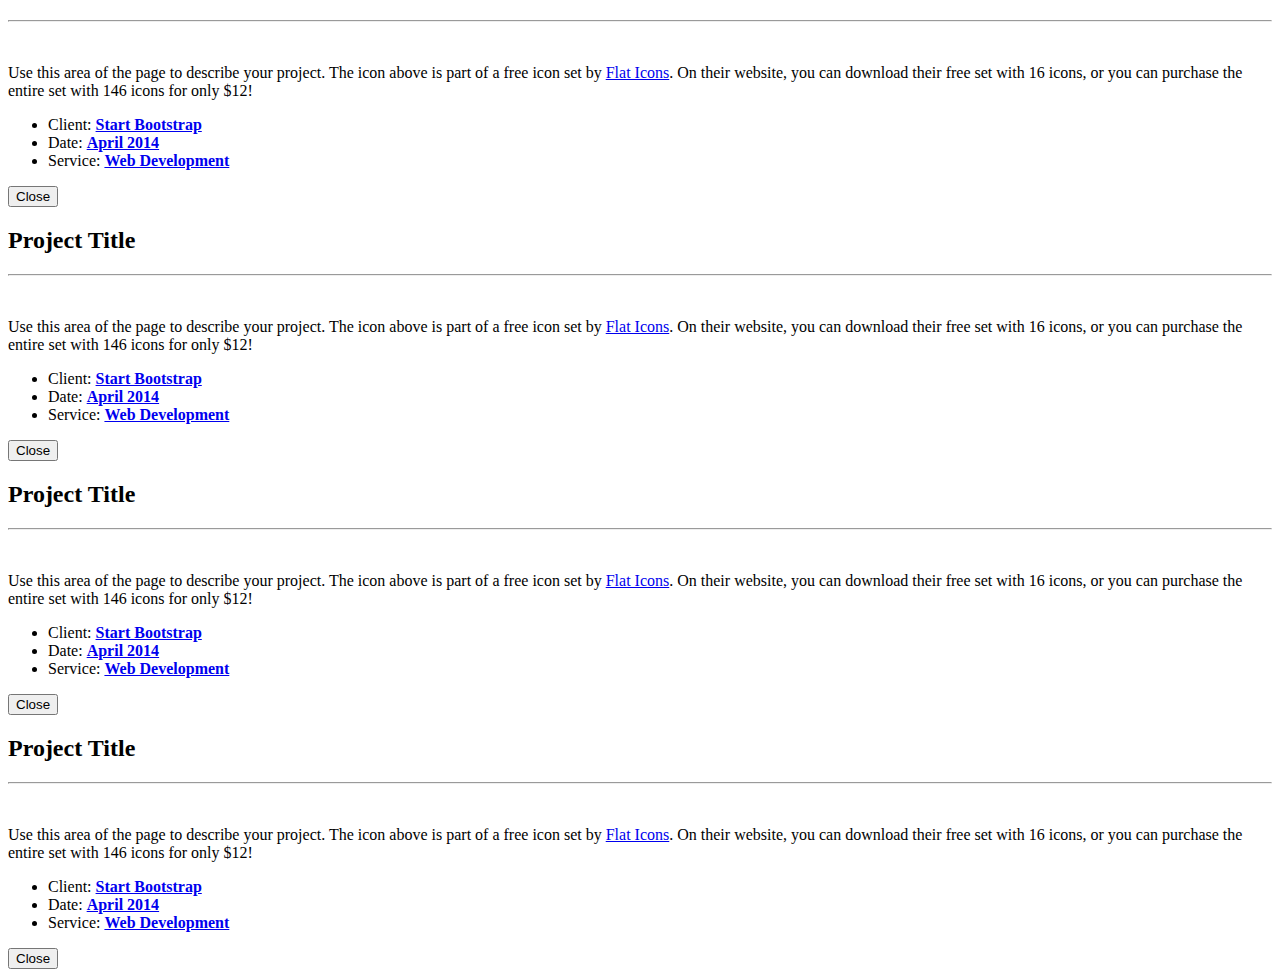
==== commit 5bb9bfe5: "added success paper" ====
--- a/index.html
+++ b/index.html
@@ -117,15 +117,15 @@
 				<div>
 					<img class="img-circle img-responsive img-center" src="img/hs_picture.jpg" alt="" style= "padding-bottom:20px">
 				</div>
-                <h2>Maple Grove Senior High</h2>
-                <p>2009 - 2013</p>
-				<p>ACT: 31 </p>
+                <h2 class="text-muted">Maple Grove Senior High</h2>
+                <h3>2009 - 2013</h3>
+				<h4>ACT: 31 </h4>
             </div>
             <div class="col-md-6">
                 <img class="img-circle img-responsive img-center" src="img/iowa_state_picture.jpg" alt="" style= "padding-bottom:20px">
-                <h2>Iowa State Univserity</h2>
-				<p> I am currently a Senior in Software Engineering. I will be graduating in the Spring of 2017.<p>
-				<p> GPA: 3.70
+                <h2 class="text-muted">Iowa State Univserity</h2>
+				<h3> I am currently a <i> Senior </i> in <i> Software Engineering </i>. I will be graduating in the Spring of 2017.<h3>
+				<h4> GPA: 3.70 </h4>
             </div>
         </div>
         <!-- /.row -->
@@ -191,15 +191,15 @@
                     <div class="team-member">
 						<img class="img-responsive img-hover" src="img/lamp.jpg" alt="">
                         <h4>Laboratory for Molecular Programming</h4>
-                        <p class="text-muted">January 2014 - August 2016</p>
-						<p> I started working with this group as a Freshmen through the Iowa State Honor's Program. During my time, I learned how DNA Origami works, as well as helped to create a pluggin for an open source program called caDNAno.</p>
+                        <p style= "color: black">January 2014 - August 2016</p>
+						<p> I started working with this group as a Freshmen through the Iowa State Honor's Program. During my time, I learned about DNA Origami, as well as helped to create a pluggin for an open source program called caDNAno.</p>
                     </div>
                 </div>
                 <div class="col-md-6">
                     <div class="team-member">
 						<img class="img-responsive img-hover" src="img/data_structures.jpg" alt="">
                         <h4>COMS 228 Teacher Assistant</h4>
-                        <p class="text-muted">January 2015 - Present</p>
+                        <p style= "color: black">January 2015 - Present</p>
 						<p> I have been working as a COMS 228 TA for the past 3 semesters and plan on continuing teaching until I graduate in the spring. As a TA, I am responsible for teaching a recitation once per week to roughly 30 students, as well as helping design and grade homework/tests. </p>
                     </div>
                 </div>
@@ -207,7 +207,7 @@
                     <div class="team-member">
                         <img class="img-responsive img-hover" src="img/web_dev.jpg" alt="">
                         <h4>Web Dev Club Founder</h4>
-                        <p class="text-muted">2016</p>
+                        <p style= "color: black">2016</p>
 						<p> After my summer of interning at Workiva, a few interns and I decided that Iowa State University could use a club that focused on web development. By founding the Web Developement club, we aimed to teach students of all skill levels the languages, tools and frameworks that can be used to build websites.
                     </div>
                 </div>
@@ -215,8 +215,8 @@
                     <div class="team-member">
                         <img class="img-responsive img-hover" src="img/football.jpg" alt="">
                         <h4>HS Football Coach</h4>
-                        <p class="text-muted">2013 - Present</p>
-						<p> Two of my favorite things are football and teaching people new skills. By helping coach my High School football for the past 4 years during two-a-days, I am able to get the best of both of those worlds. </p>
+                        <p style= "color: black">2013 - Present</p>
+						<p> Two of my favorite things are football and teaching people new skills. By helping coach my High School football team for the past 4 years during two-a-days, I am able to get the best of both of those worlds. </p>
                     </div>
                 </div>
             </div>
@@ -235,7 +235,7 @@
             <div class="container-fluid">
             <div class="row no-gutter">
                 <div class="col-lg-4 col-sm-6">
-                    <a href="" class="portfolio-box">
+                    <div class="portfolio-box">
                         <img src="img/webdevelopment.jpg" class="img-responsive" alt="">
                         <div class="portfolio-box-caption">
                             <div class="portfolio-box-caption-content">
@@ -247,7 +247,7 @@
                                 </div>
                             </div>
                         </div>
-                    </a>
+                    </div>
                 </div>
                 <div class="col-lg-4 col-sm-6">
                     <div class="portfolio-box">
@@ -265,7 +265,7 @@
                     </div>
                 </div>
                 <div class="col-lg-4 col-sm-6">
-                    <a href="" class="portfolio-box">
+                    <div class="portfolio-box">
                         <img src="img/bigdata.jpg" class="img-responsive" alt="">
                         <div class="portfolio-box-caption">
                             <div class="portfolio-box-caption-content">
@@ -277,10 +277,10 @@
                                 </div>
                             </div>
                         </div>
-                    </a>
+                    </div>
                 </div>
                 <div class="col-lg-4 col-sm-6">
-                    <a href="" class="portfolio-box">
+                    <div class="portfolio-box">
                         <img src="img/softwarearchitecture.jpg" class="img-responsive" alt="">
                         <div class="portfolio-box-caption">
                             <div class="portfolio-box-caption-content">
@@ -292,10 +292,10 @@
                                 </div>
                             </div>
                         </div>
-                    </a>
+                    </div>
                 </div>
                 <div class="col-lg-4 col-sm-6">
-                    <a href="" class="portfolio-box">
+                    <div class="portfolio-box">
                         <img src="img/productmanagement.jpg" class="img-responsive" alt="">
                         <div class="portfolio-box-caption">
                             <div class="portfolio-box-caption-content">
@@ -307,10 +307,10 @@
                                 </div>
                             </div>
                         </div>
-                    </a>
+                    </div>
                 </div>
                 <div class="col-lg-4 col-sm-6">
-                    <a href="" class="portfolio-box">
+                    <div class="portfolio-box">
                         <img src="img/sports.jpg" class="img-responsive" alt="">
                         <div class="portfolio-box-caption">
                             <div class="portfolio-box-caption-content">
@@ -322,7 +322,7 @@
                                 </div>
                             </div>
                         </div>
-                    </a>
+                    </div>
                 </div>
             </div>
         </div>
@@ -332,130 +332,149 @@
 	<!-- Projects Section -->
     <section class="success" id="projects">
         <div class="container">
-		
-		<div class="container">
-            <div class="row">
-                <div class="col-lg-12 text-center">
-                    <h2>What have I created?</h2>
-                    <hr class="star-light">
-                </div>
-            </div>
-        </div>
-        <!-- Projects Row -->
-        <div class="row">
-            <div class="col-md-6 img-portfolio">
-				<a href="portfolio-item-draftkings.html" class="portfolio-box">
-					<img class="img-responsive img-hover" src="portfolio_items/draftkings/draftkings.jpg" alt="">
-					<div class="portfolio-box-caption" style = "background: rgba(34,139,34,.8);">
-						<div class="portfolio-box-caption-content">
-							<div class="project-category text-faded">
-									Click for more info
-								</div>
+			<div class="container">
+				<div class="row">
+					<div class="col-lg-12 text-center">
+						<h2>What have I created?</h2>
+						<hr class="star-light">
+					</div>
+				</div>
+			</div>
+			<!-- Projects Row -->
+			<div class="row">
+				<div class="col-md-6 img-portfolio">
+					<a href="portfolio-item-draftkings.html" class="portfolio-box">
+						<img class="img-responsive img-hover" src="portfolio_items/draftkings/draftkings.jpg" alt="">
+						<div class="portfolio-box-caption" style = "background: rgba(34,139,34,.8);">
+							<div class="portfolio-box-caption-content">
+								<div class="project-category text-faded">
+										Click for more info
+									</div>
+							</div>
 						</div>
-					</div>
-				</a>
-                <h3>
-                    <a id="project-item-1" href="portfolio-item-draftkings.html">Draft Kings Analyzer</a>
-                </h3>
-                <p> My roommates and I began to play DraftKings a lot during the fall of 2015. DraftKings is similar to fantasy football. Each week, you are given a salary cap and have to pick a team. Each player has a different salary, so you must pick and choose which players you want each week. </p>
-				<p> This application helps automate that process by using projects to try to automatically build the ideal lineup.
-			</div>
-            <div class="col-md-6 img-portfolio">
-				<a href="portfolio-item-lol.html" class="portfolio-box">
-					<img class="img-responsive img-hover" src="portfolio_items/lol/lol.jpg" alt="">
-					<div class="portfolio-box-caption" style = "background: rgba(34,139,34,.8);">
-						<div class="portfolio-box-caption-content">
-							<div class="project-category text-faded">
-									Click for more info
-								</div>
+					</a>
+					<h3>
+						<a id="project-item-1" href="portfolio-item-draftkings.html">Draft Kings Analyzer</a>
+					</h3>
+					<p> My roommates and I began to play DraftKings a lot during the fall of 2015. DraftKings is similar to fantasy football. Each week, you are given a salary cap and have to pick a team. Each player has a different salary, so you must pick and choose which players you want each week. </p>
+					<p> This application helps automate that process by using projections to try to automatically build the ideal lineup.
+				</div>
+				<div class="col-md-6 img-portfolio">
+					<a href="portfolio-item-lol.html" class="portfolio-box">
+						<img class="img-responsive img-hover" src="portfolio_items/lol/lol.jpg" alt="">
+						<div class="portfolio-box-caption" style = "background: rgba(34,139,34,.8);">
+							<div class="portfolio-box-caption-content">
+								<div class="project-category text-faded">
+										Click for more info
+									</div>
+							</div>
 						</div>
-					</div>
-				</a>
-                <h3>
-                    <a id="project-item-2" href="portfolio-item-lol.html">League of Legends Team Builder</a>
-                </h3>
-                <p> This project was inspired after playing countless rounds of LOL with my roommates and not being able to decide on which person should play which lane. </p>
-				<p> This application that uses the LOL API to gather stats, determine everyones best role, and builds a team depending on team composition and which champions are currently strong.</p>
-            </div>
-        </div>
-        <!-- /.row -->
-
-        <!-- Projects Row -->
-        <div class="row">
-            <div class="col-md-6 img-portfolio">
-                <a href="portfolio-item-adaptiveai.html" class="portfolio-box">
-					<img class="img-responsive img-hover" src="portfolio_items/adaptiveai/adaptiveai.jpg" alt="">
-					<div class="portfolio-box-caption" style = "background: rgba(34,139,34,.8);">
-						<div class="portfolio-box-caption-content">
-							<div class="project-category text-faded">
-									Click for more info
-								</div>
+					</a>
+					<h3>
+						<a id="project-item-2" href="portfolio-item-lol.html">League of Legends Team Builder</a>
+					</h3>
+					<p> This project was inspired after playing countless rounds of LOL with my roommates and not being able to decide on which person should play which lane. </p>
+					<p> This application that uses the LOL API to gather stats, determine everyones best role, and builds a team depending on team composition and which champions are currently strong.</p>
+				</div>
+			</div>
+			<!-- /.row -->
+
+			<!-- Projects Row -->
+			<div class="row">
+				<div class="col-md-6 img-portfolio">
+					<a href="portfolio-item-adaptiveai.html" class="portfolio-box">
+						<img class="img-responsive img-hover" src="portfolio_items/adaptiveai/adaptiveai.jpg" alt="">
+						<div class="portfolio-box-caption" style = "background: rgba(34,139,34,.8);">
+							<div class="portfolio-box-caption-content">
+								<div class="project-category text-faded">
+										Click for more info
+									</div>
+							</div>
 						</div>
-					</div>
-				</a>
-                <h3>
-                    <a id="project-item-3" href="portfolio-item-adaptiveai.html">Adaptive AI</a>
-                </h3>
-                <p> As it is apparent that AI is going to be an important part of computing in the future, I felt like I should get some experience in this area of expertise.</p>
-				<p> This application uses Adaptive AI to learn an opponents playstyle and then adapt to perform better in the future.
-			</div>
-            <div class="col-md-6 img-portfolio">
-                <a href="portfolio-item-reversi.html" class="portfolio-box">
-					<img class="img-responsive img-hover" src="portfolio_items/reversi/reversi.jpg" alt="">
-					<div class="portfolio-box-caption" style = "background: rgba(34,139,34,.8);">
-						<div class="portfolio-box-caption-content">
-							<div class="project-category text-faded">
-									Click for more info
-								</div>
+					</a>
+					<h3>
+						<a id="project-item-3" href="portfolio-item-adaptiveai.html">Adaptive AI</a>
+					</h3>
+					<p> As it is apparent that AI is going to be an important part of computing in the future, I felt like I should get some experience in this area of expertise.</p>
+					<p> This application uses Adaptive AI to learn an opponents playstyle and then adapt to perform better in the future.
+				</div>
+				<div class="col-md-6 img-portfolio">
+					<a href="portfolio-item-reversi.html" class="portfolio-box">
+						<img class="img-responsive img-hover" src="portfolio_items/reversi/reversi.jpg" alt="">
+						<div class="portfolio-box-caption" style = "background: rgba(34,139,34,.8);">
+							<div class="portfolio-box-caption-content">
+								<div class="project-category text-faded">
+										Click for more info
+									</div>
+							</div>
 						</div>
-					</div>
-				</a>
-                <h3>
-                    <a id="project-item-3" href="portfolio-item-reversi.html">Reversi Game</a>
-                </h3>
-                <p> Reversi is one of the simplest games to learn, yet incredibly tough to master.</p>
-				<p> This game made using Unity uses a MiniMax algorithem to make the AI tough to defeat. </p>
-			</div>
-        </div>
-        <!-- /.row -->
-
-        <!-- Projects Row -->
-        <div class="row" id="project-row-3">
-            <div class="col-md-6 img-portfolio">
-                <a href="portfolio-item-rift5.html" class="portfolio-box">
-					<img class="img-responsive img-hover" src="portfolio_items/rift5/rift5.jpg" alt="">
-					<div class="portfolio-box-caption" style = "background: rgba(34,139,34,.8);">
-						<div class="portfolio-box-caption-content">
-							<div class="project-category text-faded">
-									Click for more info
-								</div>
+					</a>
+					<h3>
+						<a id="project-item-3" href="portfolio-item-reversi.html">Reversi Game</a>
+					</h3>
+					<p> Reversi is one of the simplest games to learn, yet incredibly tough to master.</p>
+					<p> This game made using Unity uses a MiniMax algorithem to make the AI tough to defeat. </p>
+				</div>
+			</div>
+			<!-- /.row -->
+
+			<!-- Projects Row -->
+			<div class="row" id="project-row-3">
+				<div class="col-md-6 img-portfolio">
+					<a href="portfolio-item-rift5.html" class="portfolio-box">
+						<img class="img-responsive img-hover" src="portfolio_items/rift5/rift5.jpg" alt="">
+						<div class="portfolio-box-caption" style = "background: rgba(34,139,34,.8);">
+							<div class="portfolio-box-caption-content">
+								<div class="project-category text-faded">
+										Click for more info
+									</div>
+							</div>
 						</div>
-					</div>
-				</a>
-                <h3>
-                    <a id="project-item-3" href="portfolio-item-rift5.html">Rift5</a>
-                </h3>
-                <p> Space flight simulation that was designed as a COMS 309 Project. Our project won the "Best Project Award", selected from roughly 40 teams. </p>
-				<p> Our game included a race mode, a voxel system for ship building and was designed to be used with the Oculus Rift for complete immersion. </p>
-			</div>
-           <div class="col-md-6 img-portfolio">
-                <div class="portfolio-box">
-					<img class="img-responsive img-hover" src="portfolio_items/mixdrinkmaker/mixdrinkmaker.jpg" alt="">
-					<div class="portfolio-box-caption" style = "background: rgba(34,139,34,.8);">
-						<div class="portfolio-box-caption-content">
-							<div class="project-category text-faded">
-									No info currently, project in construction.
-								</div>
+					</a>
+					<h3>
+						<a id="project-item-3" href="portfolio-item-rift5.html">Rift5</a>
+					</h3>
+					<p> Space flight simulation that was designed as a COMS 309 Project. Our project won the "Best Project Award", selected from roughly 40 teams. </p>
+					<p> Our game included a race mode, a voxel system for ship building and was designed to be used with the Oculus Rift for complete immersion. </p>
+				</div>
+			   <div class="col-md-6 img-portfolio">
+					<div class="portfolio-box">
+						<img class="img-responsive img-hover" src="portfolio_items/mixdrinkmaker/mixdrinkmaker.jpg" alt="">
+						<div class="portfolio-box-caption" style = "background: rgba(34,139,34,.8);">
+							<div class="portfolio-box-caption-content">
+								<div class="project-category text-faded">
+										No info currently, project in construction.
+									</div>
+							</div>
 						</div>
 					</div>
-				</div>
-                <h3>
-                    <div id="project-item-3">Mix Drink Maker</div>
-                </h3>
-                <p> My roommate and I are currently in the process of completing this project. We are using a rasberry pi along with stepper motors to create a machine that can make the perfect mix drink.</p>
-				<p> We have all sorts of ideas for this project, just not enough time. We are hoping to have our first prototype finished by the end of 2016.</p>
-			</div>
-        </div>
+					<h3>
+						<div id="project-item-3">Mix Drink Maker</div>
+					</h3>
+					<p> My roommate and I are currently in the process of completing this project. We are using a rasberry pi along with stepper motors to create a machine that can make the perfect mix drink.</p>
+					<p> We have all sorts of ideas for this project, just not enough time. We are hoping to have our first prototype finished by the end of 2016.</p>
+				</div>
+			</div>
+			<div class="row" id="project-row-4">
+				<div class="col-md-6 img-portfolio">
+					<a href="portfolio-item-success.html" class="portfolio-box">
+						<img class="img-responsive img-hover" src="img/success.jpg" alt="">
+						<div class="portfolio-box-caption" style = "background: rgba(34,139,34,.8);">
+							<div class="portfolio-box-caption-content">
+								<div class="project-category text-faded">
+										Click for more info
+									</div>
+							</div>
+						</div>
+					</a>
+					<h3>
+						<a id="project-item-3" href="portfolio-item-success.html">What does it take to be successful?</a>
+					</h3>
+					<p> I have always been intrigued with what makes some people succeed and others fail. </p>
+					<p> My freshmen year of college, I wrote an English paper on this idea of success. I recieved high marks for my work, as well as citations from other blogs, and learned a ton about the traits required to succeed in all aspects of life. </p>
+					<p> In this paper, I attempt to break down life into 5 categories and then define success in each of these areas. By breaking down people who are successful in these areas of life, I get characteristics that are crucial to success in each individual field. I look for traits of successful people that are similar across all these fields and finally draw conclusions based on my findings.</p>
+				</div>
+			</div>
         </div>
     </section>
 	
@@ -552,89 +571,94 @@
             </div>
 			<div class="row">
 				<div class="col-lg-3 col-md-4 col-xs-6 thumb">
-					<a class="thumbnail" href="#">
+					<div class="thumbnail">
 						<img class="img-responsive" src="img/spark.jpg" alt="">
-					</a>
-				</div>
-				<div class="col-lg-3 col-md-4 col-xs-6 thumb">
-					<a class="thumbnail" href="#">
+					</div>
+				</div>
+				<div class="col-lg-3 col-md-4 col-xs-6 thumb">
+					<div class="thumbnail">
 						<img class="img-responsive" src="img/hadoop.jpg" alt="">
-					</a>
-				</div>
-				<div class="col-lg-3 col-md-4 col-xs-6 thumb">
-					<a class="thumbnail" href="#">
+					</div>
+				</div>
+				<div class="col-lg-3 col-md-4 col-xs-6 thumb">
+					<div class="thumbnail">
 						<img class="img-responsive" src="img/bootstrap.jpg" alt="">
-					</a>
-				</div>
-				<div class="col-lg-3 col-md-4 col-xs-6 thumb">
-					<a class="thumbnail" href="#">
+					</div>
+				</div>
+				<div class="col-lg-3 col-md-4 col-xs-6 thumb">
+					<div class="thumbnail">
 						<img class="img-responsive" src="img/react.jpg" alt="">
-					</a>
-				</div>
-				<div class="col-lg-3 col-md-4 col-xs-6 thumb">
-					<a class="thumbnail" href="#">
+					</div>
+				</div>
+				<div class="col-lg-3 col-md-4 col-xs-6 thumb">
+					<div class="thumbnail">
 						<img class="img-responsive" src="img/github.jpg" alt="">
-					</a>
-				</div>
-				<div class="col-lg-3 col-md-4 col-xs-6 thumb">
-					<a class="thumbnail" href="#">
+					</div>
+				</div>
+				<div class="col-lg-3 col-md-4 col-xs-6 thumb">
+					<div class="thumbnail">
 						<img class="img-responsive" src="img/eclipse.jpg" alt="">
-					</a>
-				</div>
-				<div class="col-lg-3 col-md-4 col-xs-6 thumb">
-					<a class="thumbnail" href="#">
+					</div>
+				</div>
+				<div class="col-lg-3 col-md-4 col-xs-6 thumb">
+					<div class="thumbnail">
 						<img class="img-responsive" src="img/webstorm.jpg" alt="">
-					</a>
-				</div>
-				<div class="col-lg-3 col-md-4 col-xs-6 thumb">
-					<a class="thumbnail" href="#">
+					</div>
+				</div>
+				<div class="col-lg-3 col-md-4 col-xs-6 thumb">
+					<div class="thumbnail">
 						<img class="img-responsive" src="img/sourcetree.jpg" alt="">
-					</a>
-				</div>
-				<div class="col-lg-3 col-md-4 col-xs-6 thumb">
-					<a class="thumbnail" href="#">
+					</div>
+				</div>
+				<div class="col-lg-3 col-md-4 col-xs-6 thumb">
+					<div class="thumbnail">
 						<img class="img-responsive" src="img/uwamp.jpg" alt="">
-					</a>
-				</div>
-				<div class="col-lg-3 col-md-4 col-xs-6 thumb">
-					<a class="thumbnail" href="#">
+					</div>
+				</div>
+				<div class="col-lg-3 col-md-4 col-xs-6 thumb">
+					<div class="thumbnail">
 						<img class="img-responsive" src="img/selenium.jpg" alt="">
-					</a>
-				</div>
-				<div class="col-lg-3 col-md-4 col-xs-6 thumb">
-					<a class="thumbnail" href="#">
+					</div>
+				</div>
+				<div class="col-lg-3 col-md-4 col-xs-6 thumb">
+					<div class="thumbnail">
 						<img class="img-responsive" src="img/junit.jpg" alt="">
-					</a>
-				</div>
-				<div class="col-lg-3 col-md-4 col-xs-6 thumb">
-					<a class="thumbnail" href="#">
+					</div>
+				</div>
+				<div class="col-lg-3 col-md-4 col-xs-6 thumb">
+					<div class="thumbnail">
 						<img class="img-responsive" src="img/testng.jpg" alt="">
-					</a>
-				</div>
-				<div class="col-lg-3 col-md-4 col-xs-6 thumb">
-					<a class="thumbnail" href="#">
+					</div>
+				</div>
+				<div class="col-lg-3 col-md-4 col-xs-6 thumb">
+					<div class="thumbnail">
 						<img class="img-responsive" src="img/rally.jpg" alt="">
-					</a>
-				</div>
-				<div class="col-lg-3 col-md-4 col-xs-6 thumb">
-					<a class="thumbnail" href="#">
+					</div>
+				</div>
+				<div class="col-lg-3 col-md-4 col-xs-6 thumb">
+					<div class="thumbnail">
 						<img class="img-responsive" src="img/jira.jpg" alt="">
-					</a>
-				</div>
-				<div class="col-lg-3 col-md-4 col-xs-6 thumb">
-					<a class="thumbnail" href="#">
+					</div>
+				</div>
+				<div class="col-lg-3 col-md-4 col-xs-6 thumb">
+					<div class="thumbnail">
+						<img class="img-responsive" src="img/oculus.jpg" alt="">
+					</div>
+				</div>
+				<div class="col-lg-3 col-md-4 col-xs-6 thumb">
+					<div class="thumbnail">
 						<img class="img-responsive" src="img/unreal.jpg" alt="">
-					</a>
-				</div>
-				<div class="col-lg-3 col-md-4 col-xs-6 thumb">
-					<a class="thumbnail" href="#">
+					</div>
+				</div>
+				<div class="col-lg-3 col-md-4 col-xs-6 thumb">
+					<div class="thumbnail">
 						<img class="img-responsive" src="img/unity.jpg" alt="">
-					</a>
-				</div>
-				<div class="col-lg-3 col-md-4 col-xs-6 thumb">
-					<a class="thumbnail" href="#">
+					</div>
+				</div>
+				<div class="col-lg-3 col-md-4 col-xs-6 thumb">
+					<div class="thumbnail">
 						<img class="img-responsive" src="img/openai.jpg" alt="">
-					</a>
+					</div>
 				</div
 			</div>
         </div>
@@ -663,8 +687,8 @@
                                 <div class="timeline-heading">
                                     <h4 class="subheading">Iowa State Dean's List</h4>
                                 </div>
-                                <div class="timeline-body">
-                                    <p class="text-muted"> I have earned this award 5 out of 6 semsters. This shows that I consistantly put in the time and effort required to earn great grades.</p>
+                                <div class="timeline-body" style="color: black">
+                                    <p> I have earned this award 5 out of 6 semsters. This shows that I consistantly put in the time and effort required to earn great grades.</p>
                                 </div>
                             </div>
                         </li>
@@ -676,8 +700,8 @@
                                 <div class="timeline-heading">
                                     <h4 class="subheading">High School All Conference Quarterback</h4>
                                 </div>
-                                <div class="timeline-body">
-                                    <p class="text-muted">Since no one ever believes me, here are links to prove it.</p>
+                                <div class="timeline-body" style="color: black">
+                                    <p>Since no one ever believes me, here are links to prove it.</p>
 									<a href="http://www.mnfootballhub.com/page/show/621245-2012-leaders">State Leaders</a>
 									<br>
 									<a href="http://hsfb.crimsonfootball.com/page/show/625571-passing">School Records</a>
@@ -692,8 +716,8 @@
                                 <div class="timeline-heading">
                                     <h4 class="subheading">Crimson Award Winner</h4>
                                 </div>
-                                <div class="timeline-body">
-                                    <p class="text-muted">Recieved this award my senior year of football. Was given to the player who best represented "The Crimson Way" both on and off the field.</p>
+                                <div class="timeline-body" style="color: black">
+                                    <p>Recieved this award my senior year of football. Was given to the player who best represented "The Crimson Way" both on and off the field.</p>
                                 </div>
                             </div>
                         </li>
@@ -705,8 +729,8 @@
                                 <div class="timeline-heading">
                                     <h4 class="subheading">Iowa State Honor's Program</h4>
                                 </div>
-                                <div class="timeline-body">
-                                    <p class="text-muted">Selected as 1 of roughtly 400 students to join the Iowa State Honors Program as a Freshmen. This has given me opportunities to take special honors course with smaller class sizes, as well as allowing me to network with other professionally minded college students.</p>
+                                <div class="timeline-body" style="color: black">
+                                    <p>Selected as 1 of roughtly 400 students to join the Iowa State Honors Program as a Freshmen. This has given me opportunities to take special honors course with smaller class sizes, as well as allowing me to network with other professionally minded college students.</p>
                                 </div>
                             </div>
                         </li>
@@ -718,9 +742,8 @@
                                 <div class="timeline-heading">
                                     <h4 class="subheading">309 Best Project Award</h4>
                                 </div>
-                                <div class="timeline-body">
-                                    <p class="text-muted">Recieved this award my Sophomore year of college. Our project was selected as the best - by students and faculity - from roughly 40 groups. Our project was a space flight simulation using the Oculus Rift. More details on this project can be viewed under the Projects section.</p>
-                                </div>
+                                <div class="timeline-body" style="color: black">
+                                    <p>Recieved this award my Sophomore year of college. Our project was selected as the best - by students and faculity - from roughly 40 groups. Our project was a space flight simulation using the Oculus Rift. More details on this project can be viewed <a href="portfolio-item-rift5.html" > here </a> </p>
                             </div>
                         </li>
 						<li class="timeline-inverted">
@@ -731,8 +754,8 @@
                                 <div class="timeline-heading">
                                     <h4 class="subheading">Scholarships</h4>
                                 </div>
-                                <div class="timeline-body">
-                                    <p class="text-muted">Earned both the Presidental Scholarship and a Liberal Arts and Sciences Scholarship when chosing to attend Iowa State University.</p>
+                                <div class="timeline-body" style="color: black">
+                                    <p>Earned both the Presidental Scholarship and a Liberal Arts and Sciences Scholarship when chosing to attend Iowa State University.</p>
                                 </div>
                             </div>
                         </li>
@@ -761,7 +784,6 @@
 					<h3> Feel free to contact me with any questions! </h3>
 					<h4> Email: bskaja@iastate.edu </h4>
 					<h4> Phone: 763 370 8987 </h4>
-					<h4> GitHub Profile: <a href="https://github.com/Skyman12">Skyman12</a> </h4>
                 </div>
             </div>
         </div>
@@ -776,6 +798,25 @@
         </div>
         <div class="footer-below">
             <div class="container">
+				<div class="row">
+					<ul class="list-inline">
+						<li>
+                            <a href="https://www.linkedin.com/in/blake-skaja-9571a7a0"><i class="fa fa-linkedin fa-fw fa-3x"></i></a>
+                        </li>
+						<li>
+                            <a href="https://github.com/Skyman12?tab=repositories"><i class="fa fa-github fa-fw fa-3x"></i></a>
+                        </li>
+                        <li>
+                            <a href="https://www.facebook.com/blake.skaja"><i class="fa fa-facebook fa-fw fa-3x"></i></a>
+                        </li>
+                        <li>
+                            <a href="https://twitter.com/TheSkyMan12"><i class="fa fa-twitter fa-fw fa-3x"></i></a>
+                        </li>
+                        <li>
+                            <a href="https://www.instagram.com/blake.skaja/?hl=en"><i class="fa fa-instagram fa-fw fa-3x"></i></a>
+                        </li>	
+                    </ul>
+				</div>
                 <div class="row">
                     <div class="col-lg-12">
                         Copyright &copy; Blake Skaja
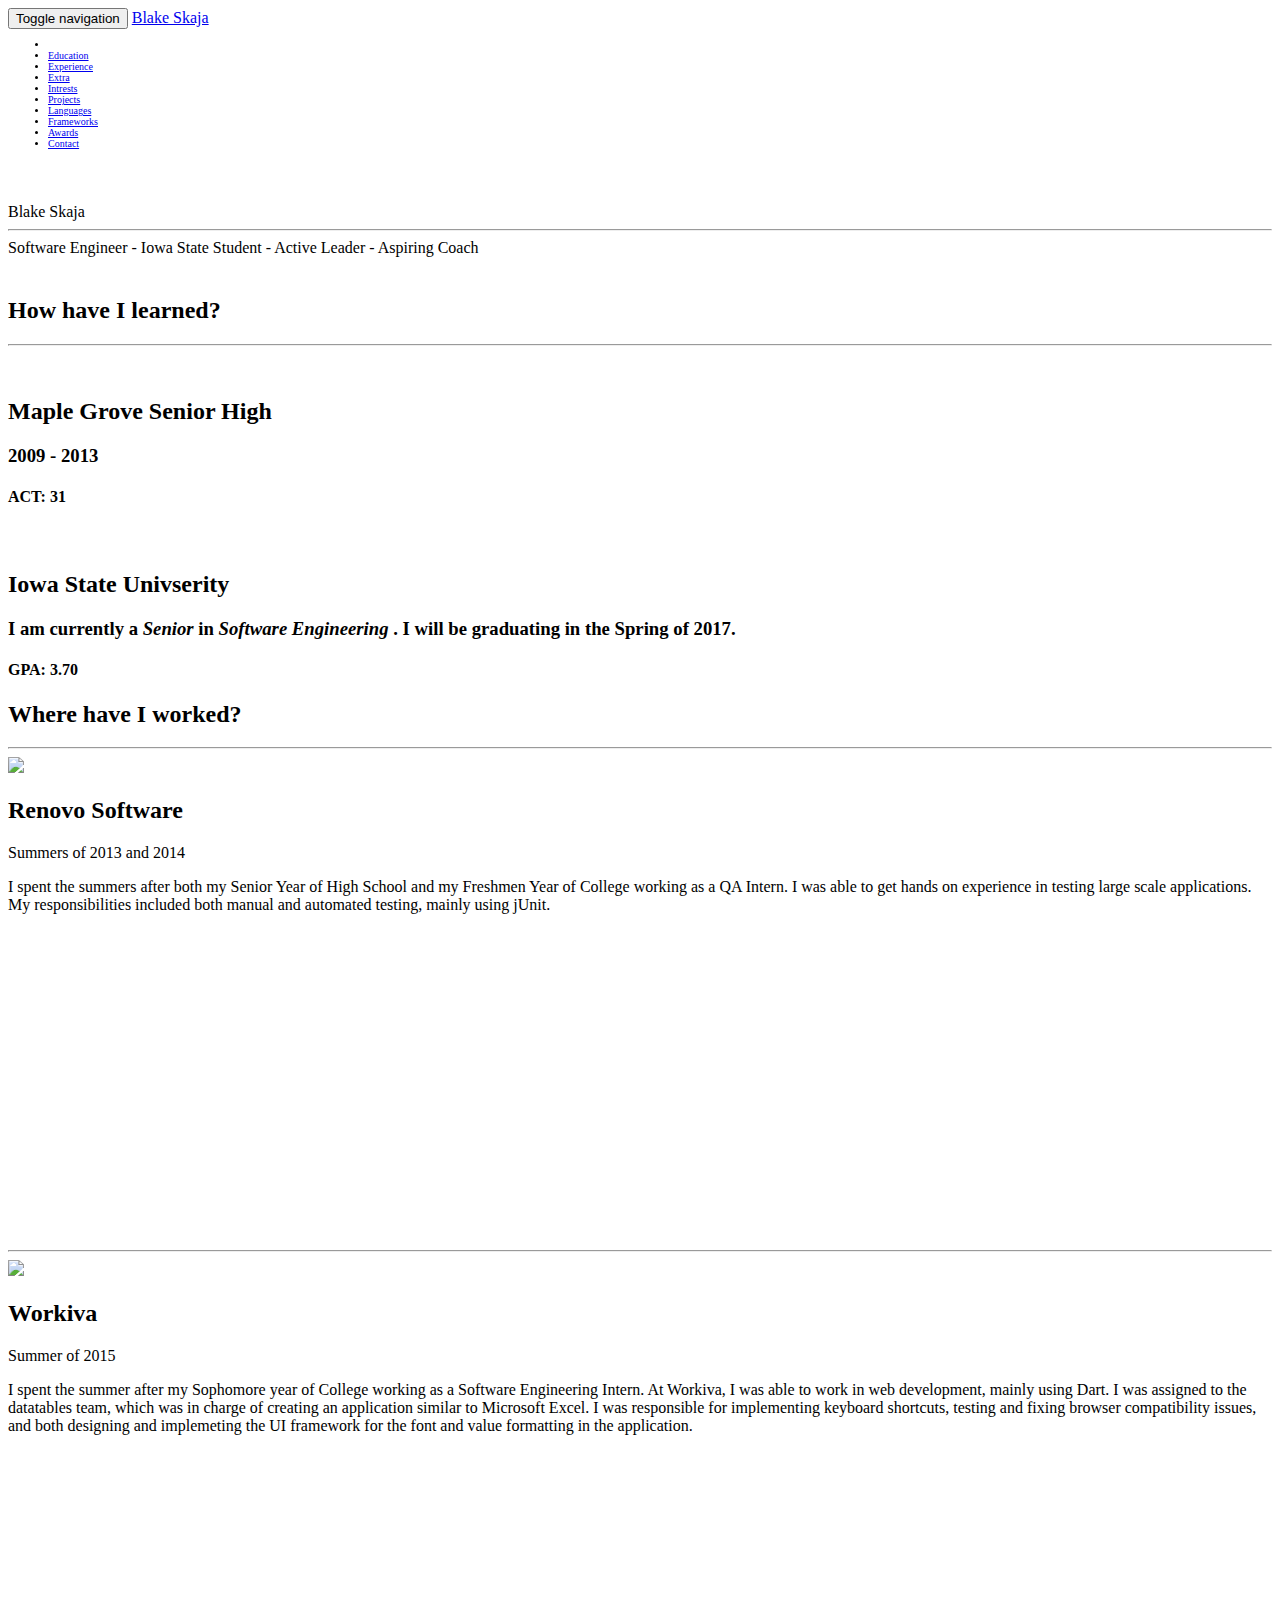
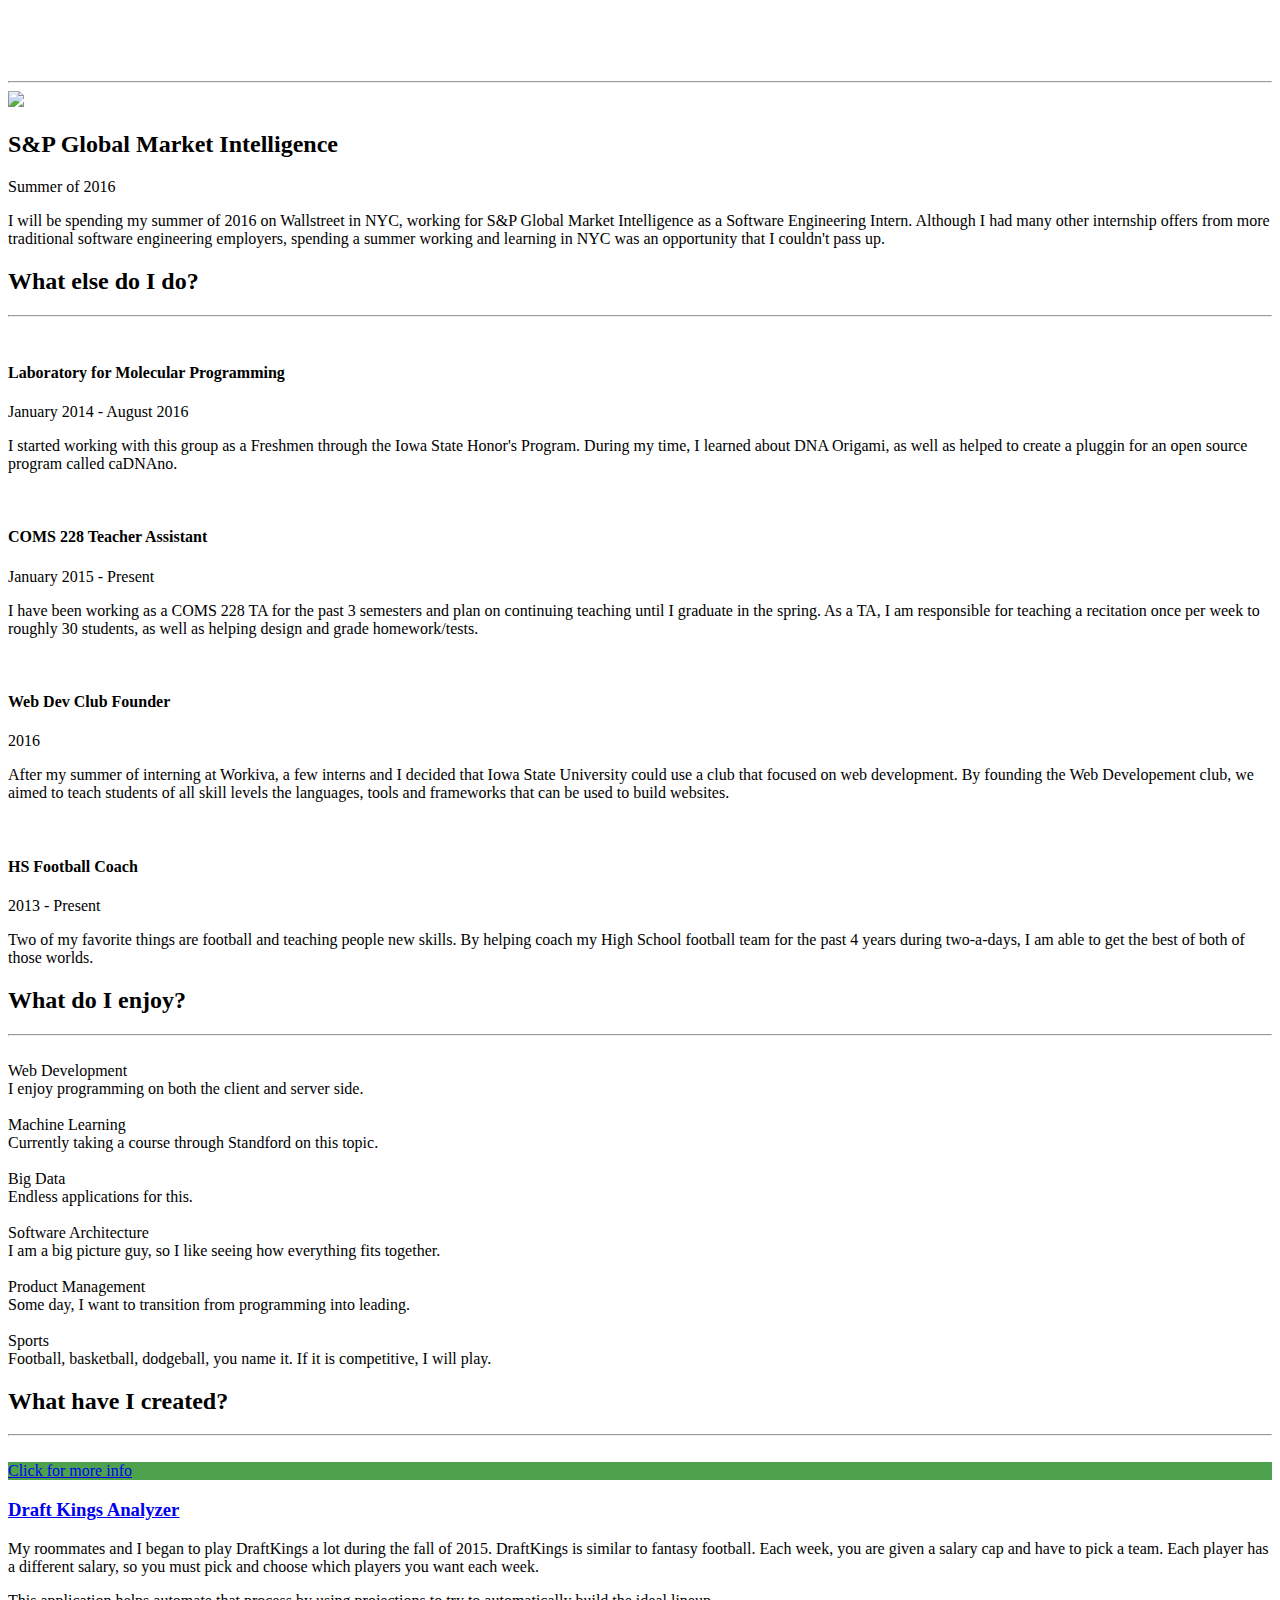
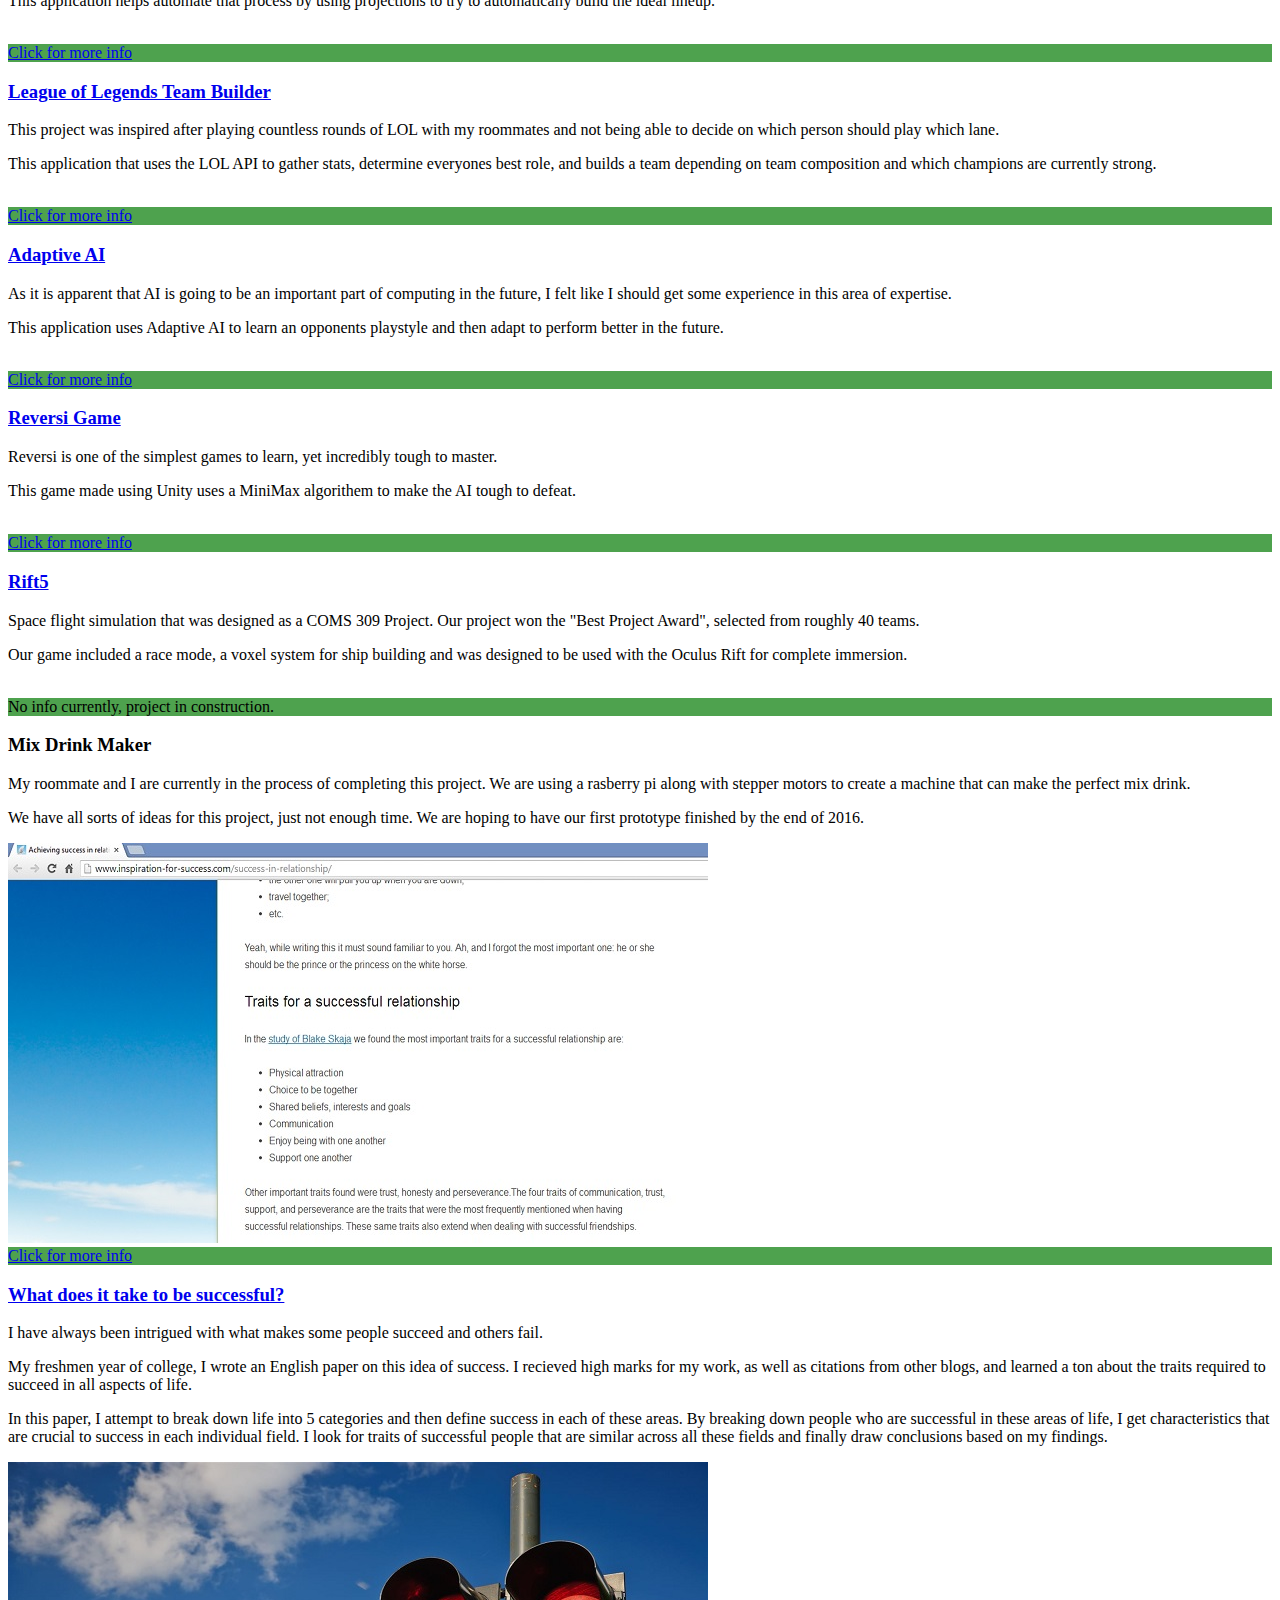
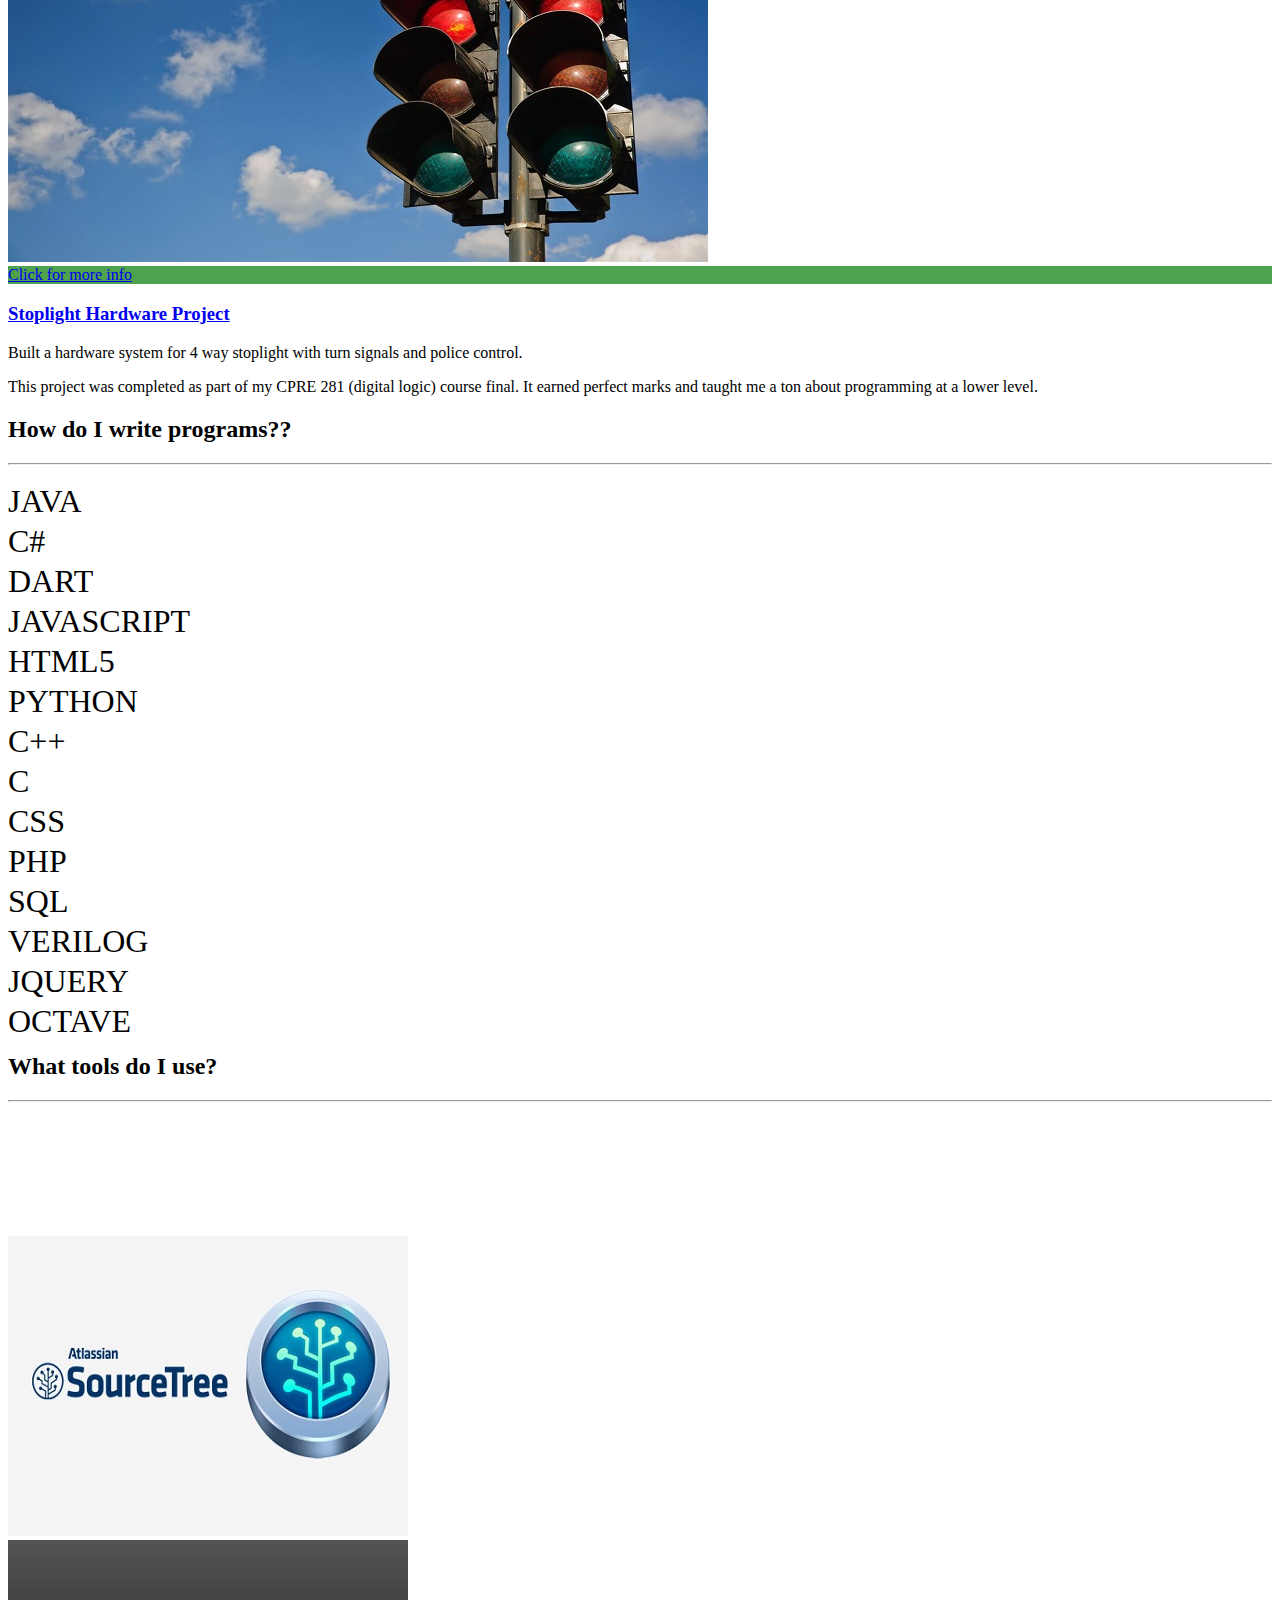
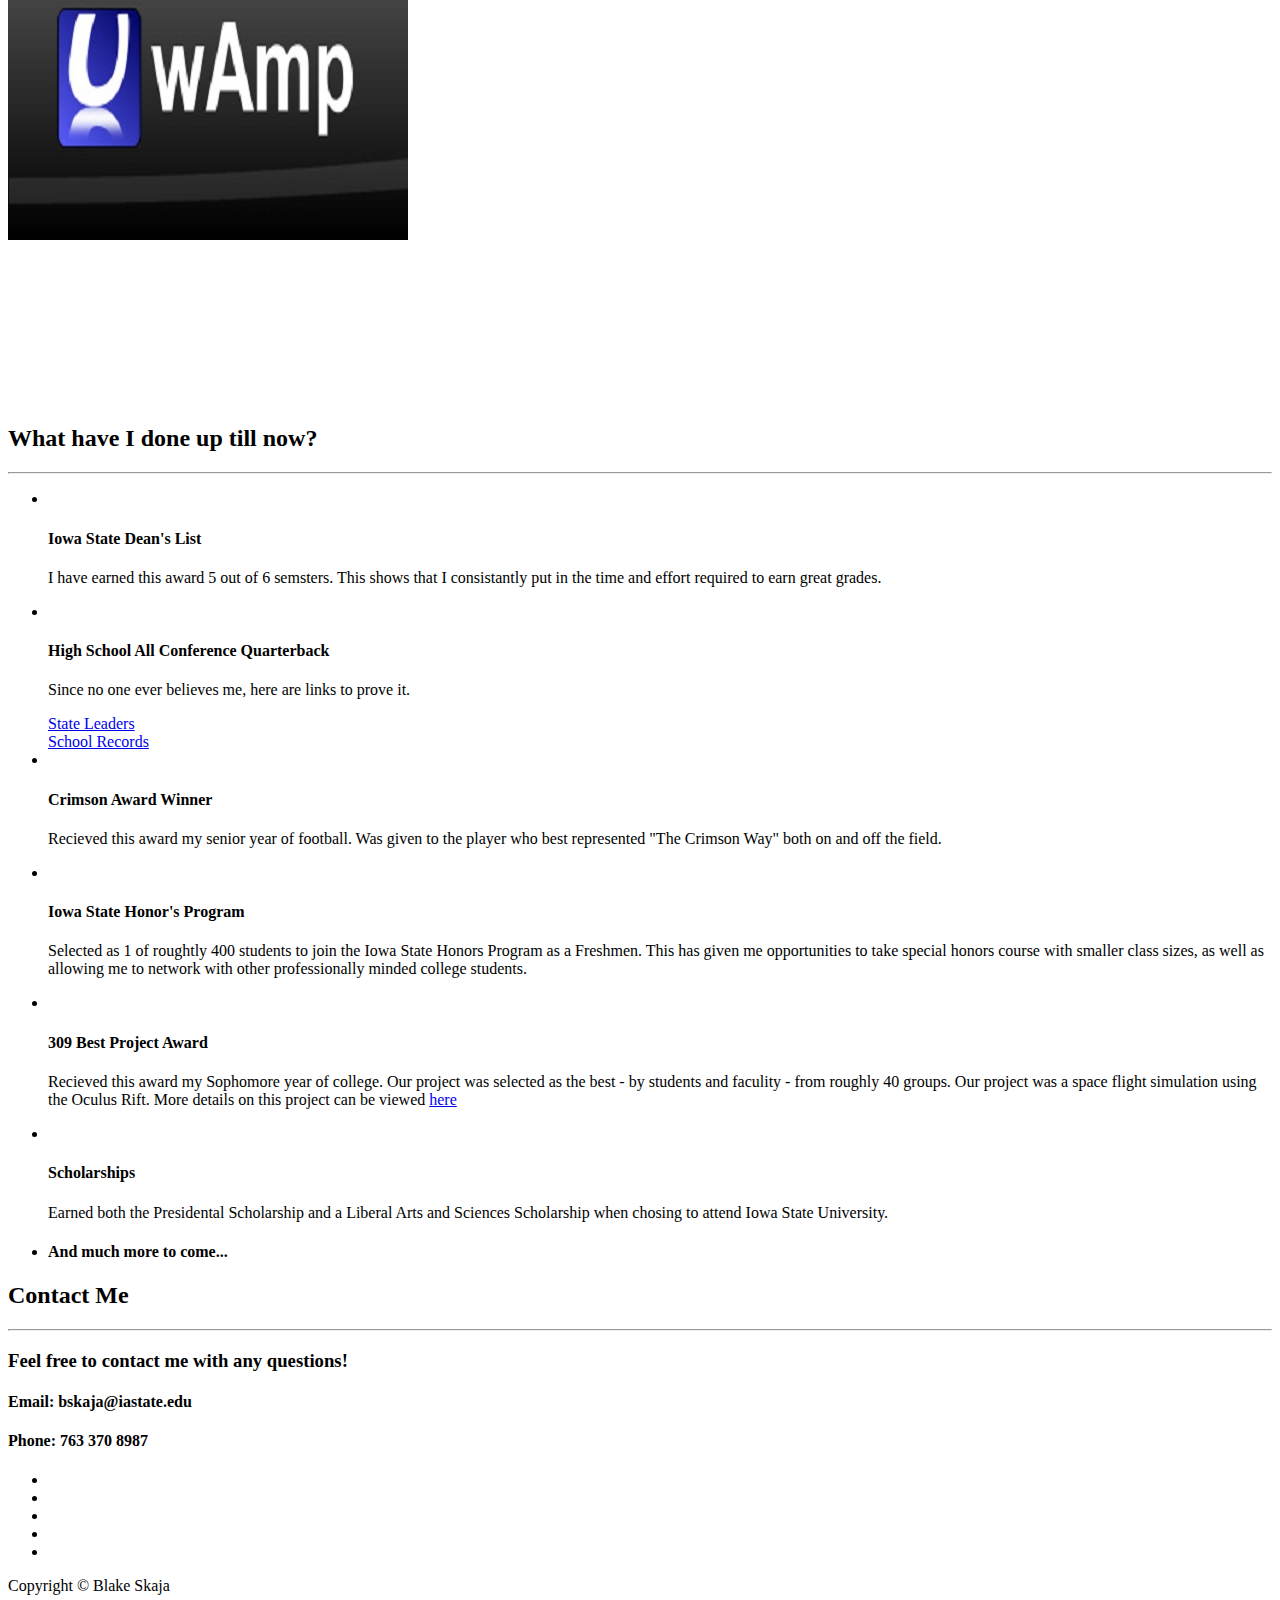
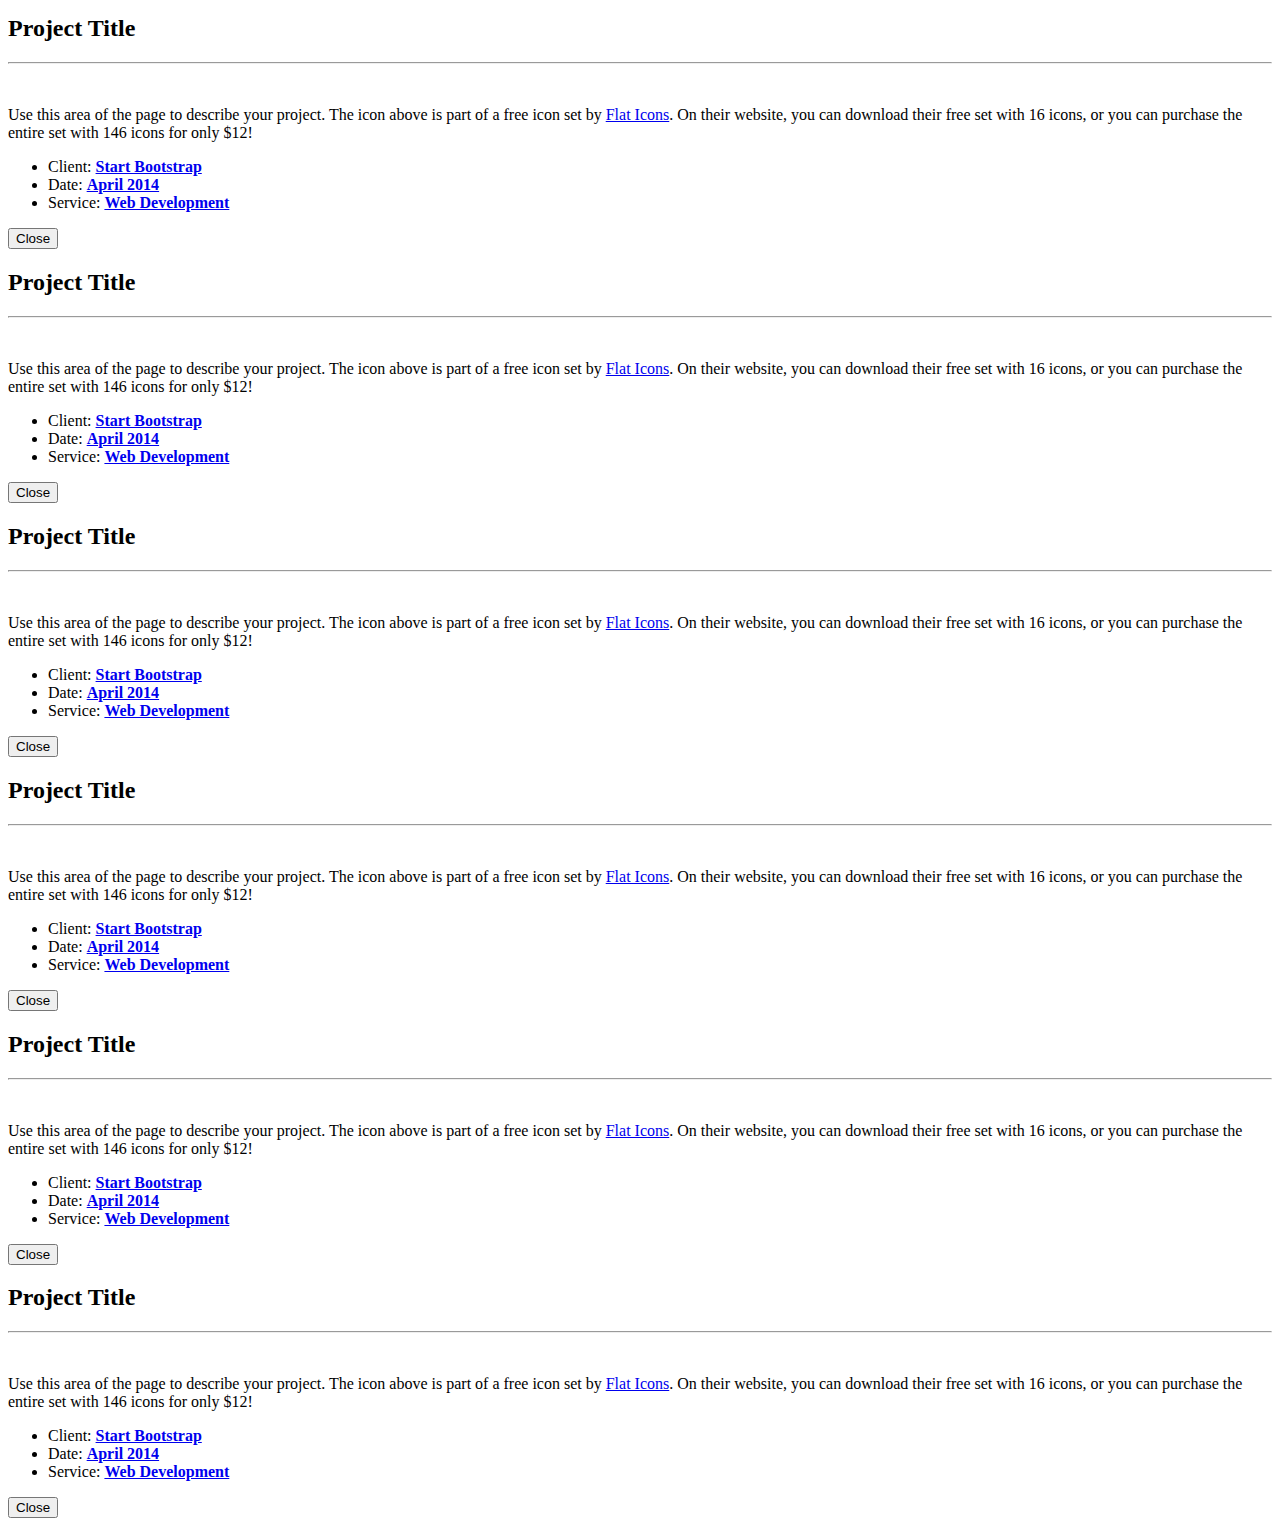
==== commit d2908165: "added stoplight project" ====
--- a/index.html
+++ b/index.html
@@ -474,6 +474,23 @@
 					<p> My freshmen year of college, I wrote an English paper on this idea of success. I recieved high marks for my work, as well as citations from other blogs, and learned a ton about the traits required to succeed in all aspects of life. </p>
 					<p> In this paper, I attempt to break down life into 5 categories and then define success in each of these areas. By breaking down people who are successful in these areas of life, I get characteristics that are crucial to success in each individual field. I look for traits of successful people that are similar across all these fields and finally draw conclusions based on my findings.</p>
 				</div>
+				<div class="col-md-6 img-portfolio">
+					<a href="portfolio-item-stoplight.html" class="portfolio-box">
+						<img class="img-responsive img-hover" src="img/stoplight.jpg" alt="">
+						<div class="portfolio-box-caption" style = "background: rgba(34,139,34,.8);">
+							<div class="portfolio-box-caption-content">
+								<div class="project-category text-faded">
+										Click for more info
+									</div>
+							</div>
+						</div>
+					</a>
+					<h3>
+						<a id="project-item-3" href="portfolio-item-stoplight.html">Stoplight Hardware Project </a>
+					</h3>
+					<p> Built a hardware system for 4 way stoplight with turn signals and police control.</p>
+					<p> This project was completed as part of my CPRE 281 (digital logic) course final. It earned perfect marks and taught me a ton about programming at a lower level. </p>
+				</div>
 			</div>
         </div>
     </section>
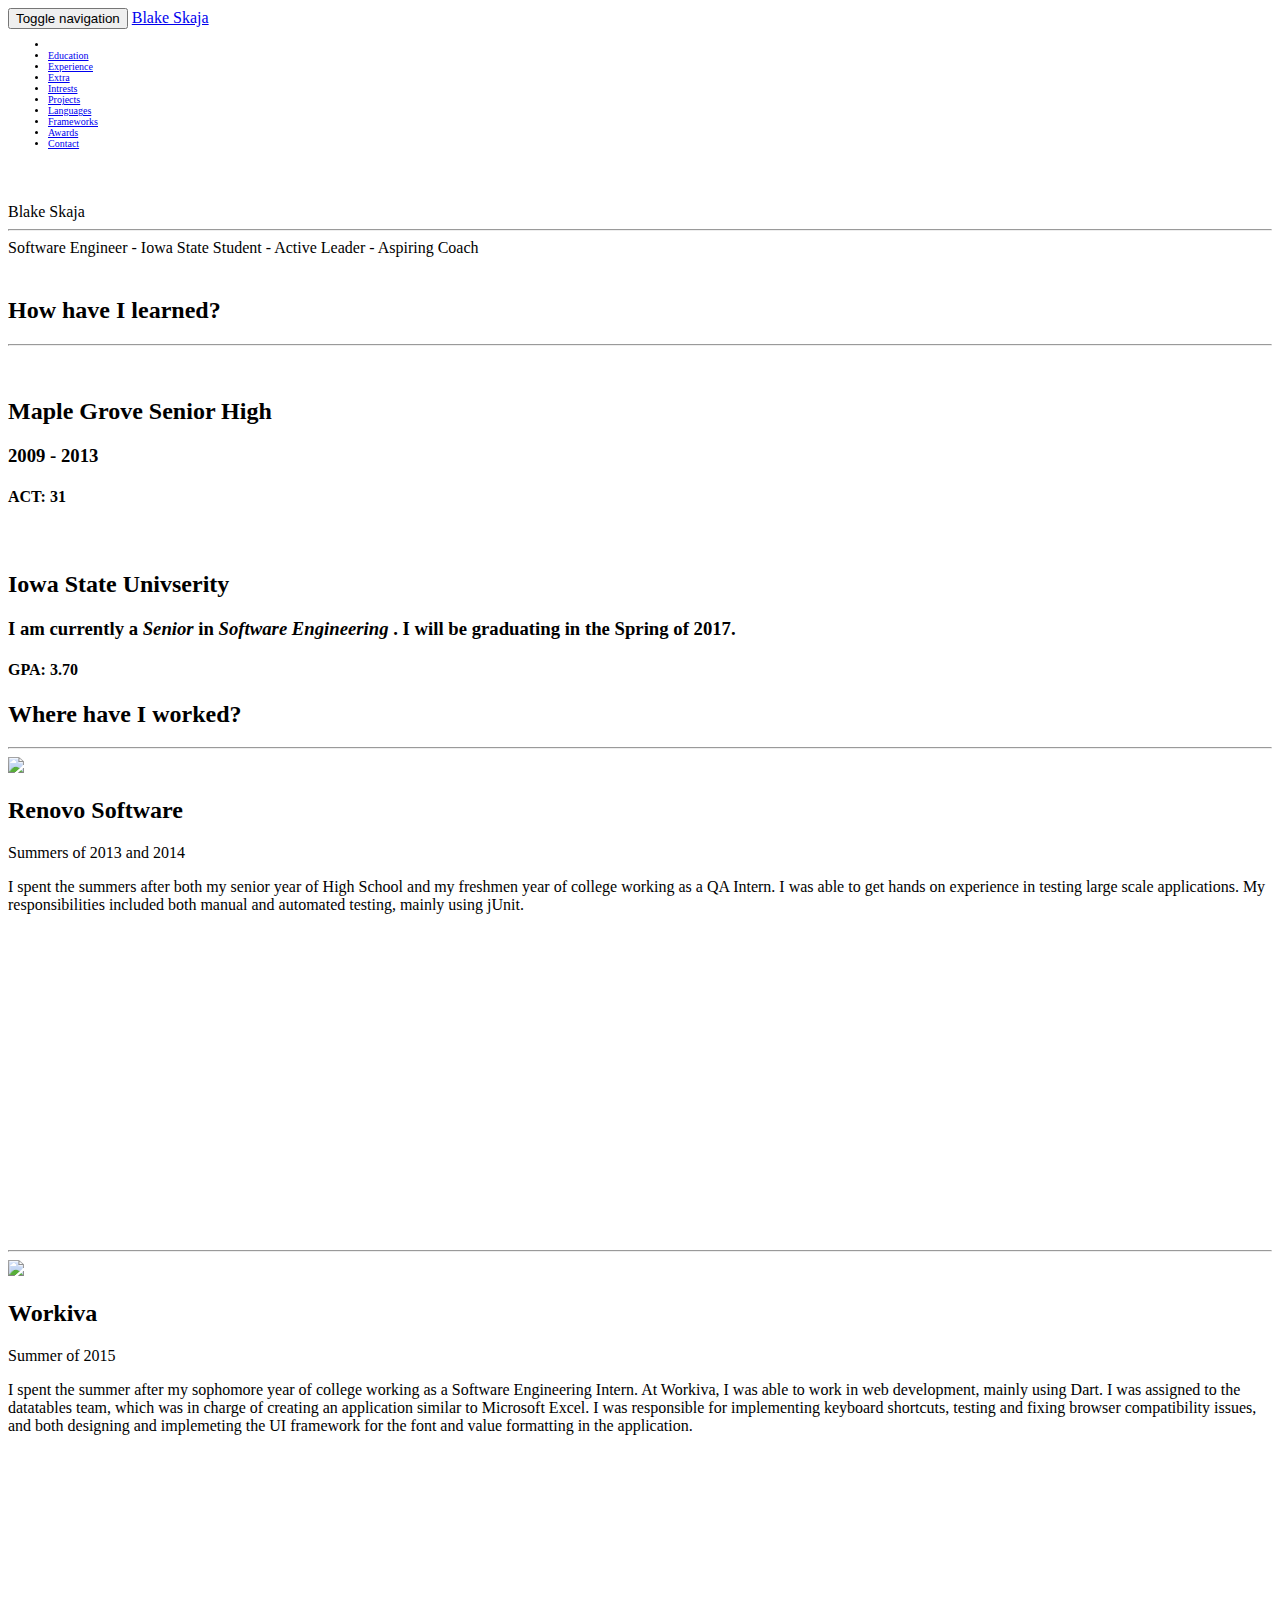
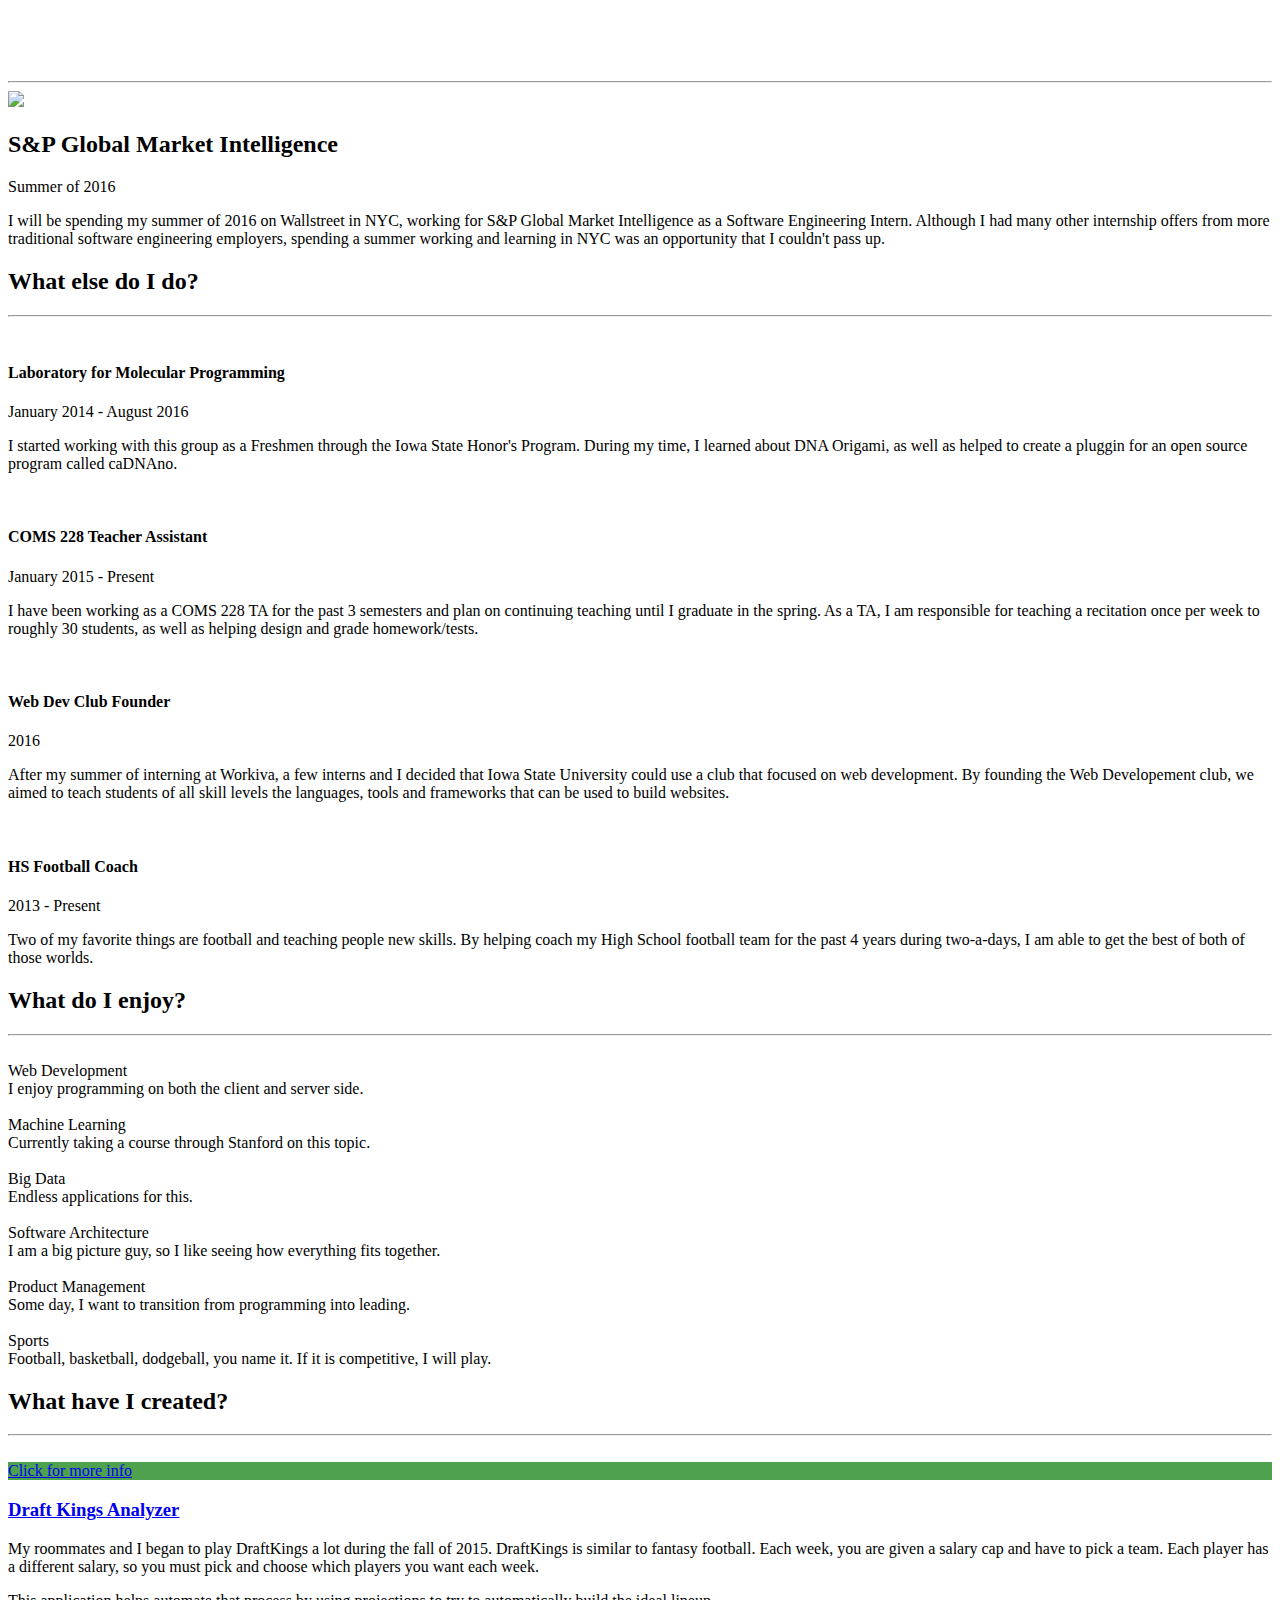
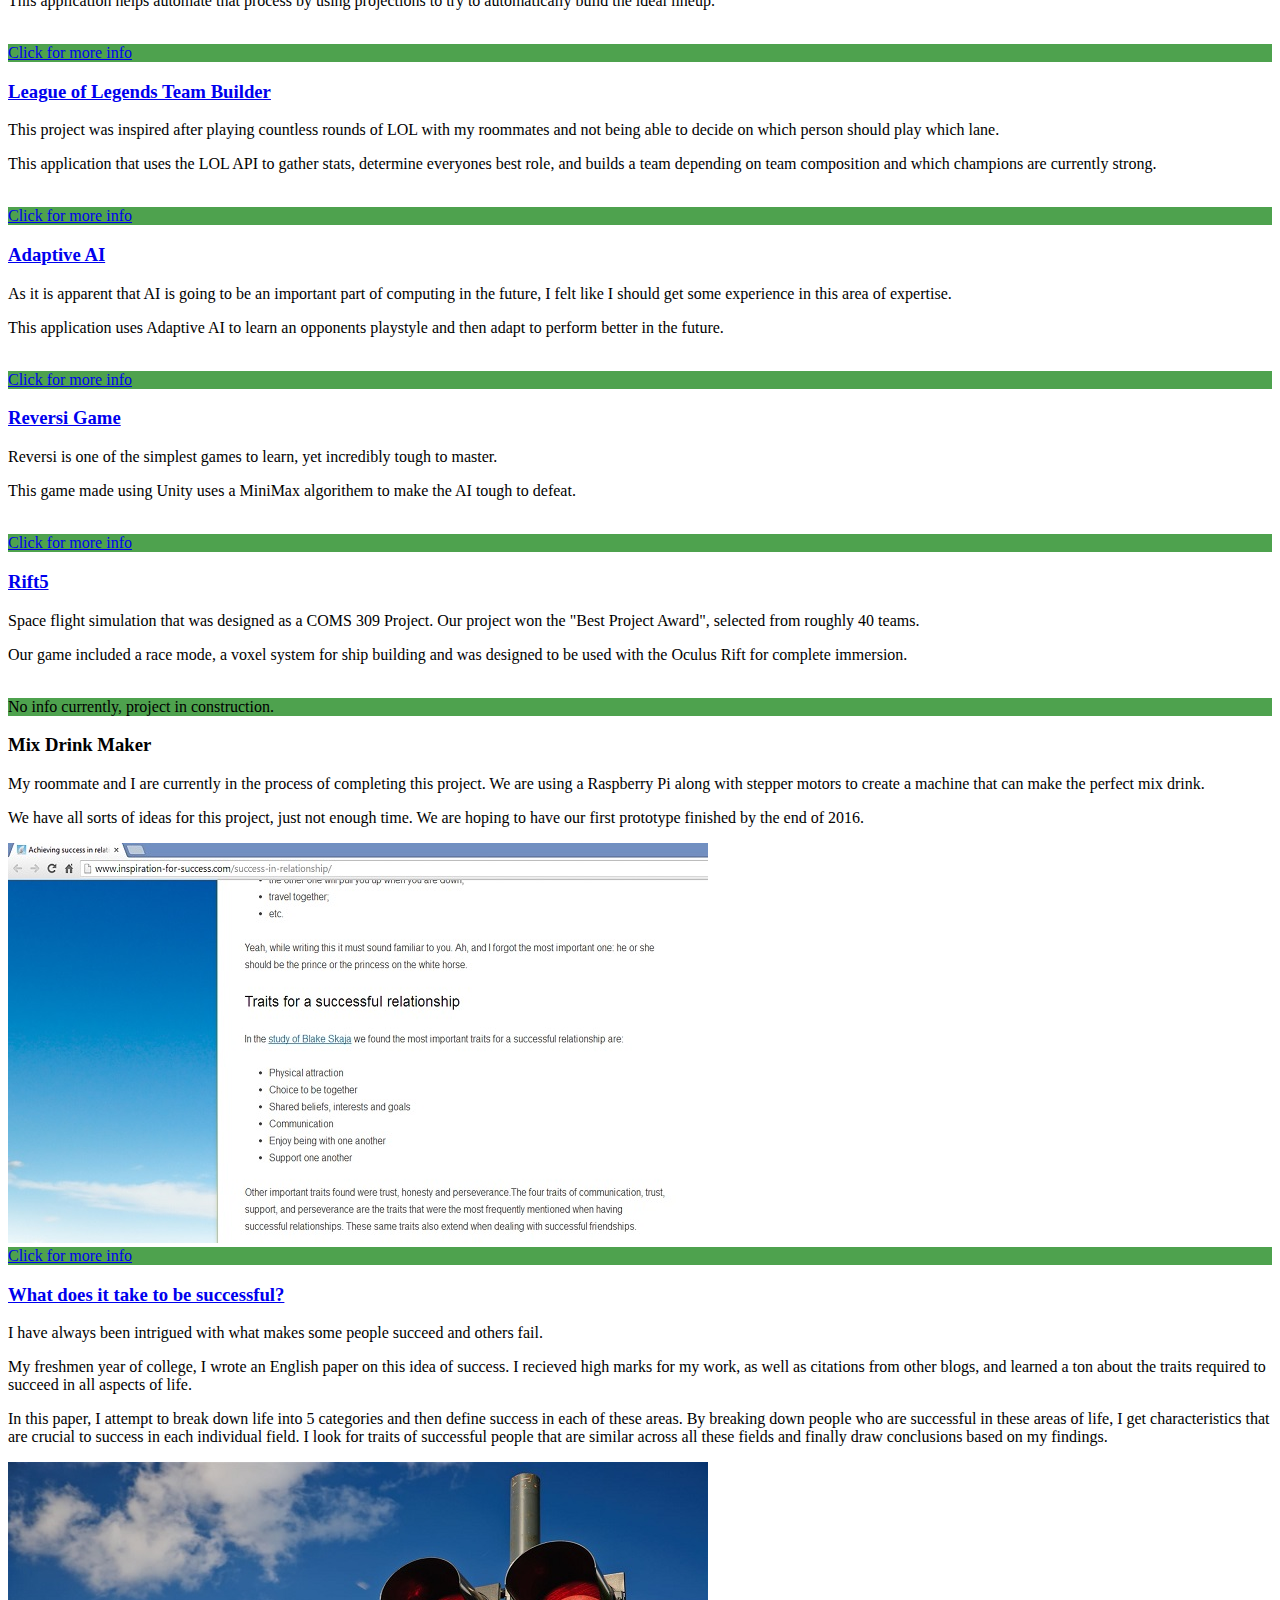
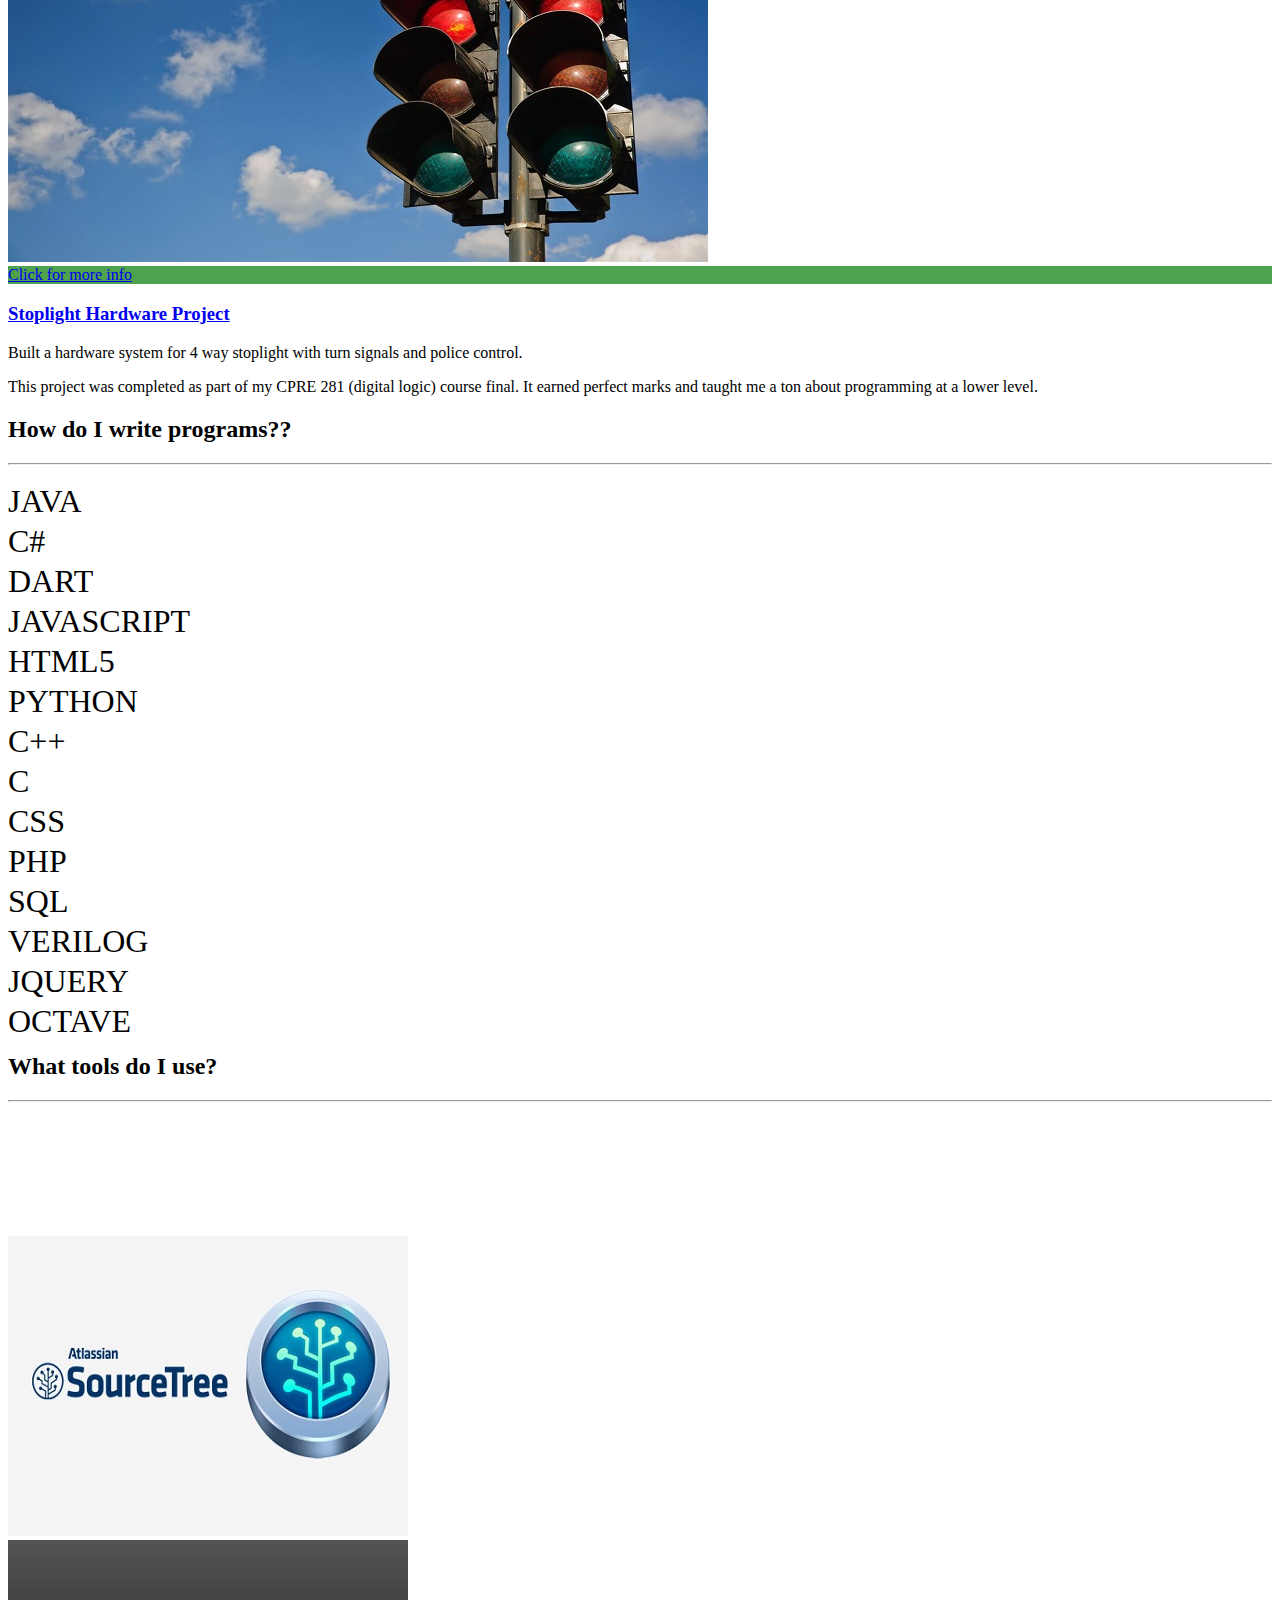
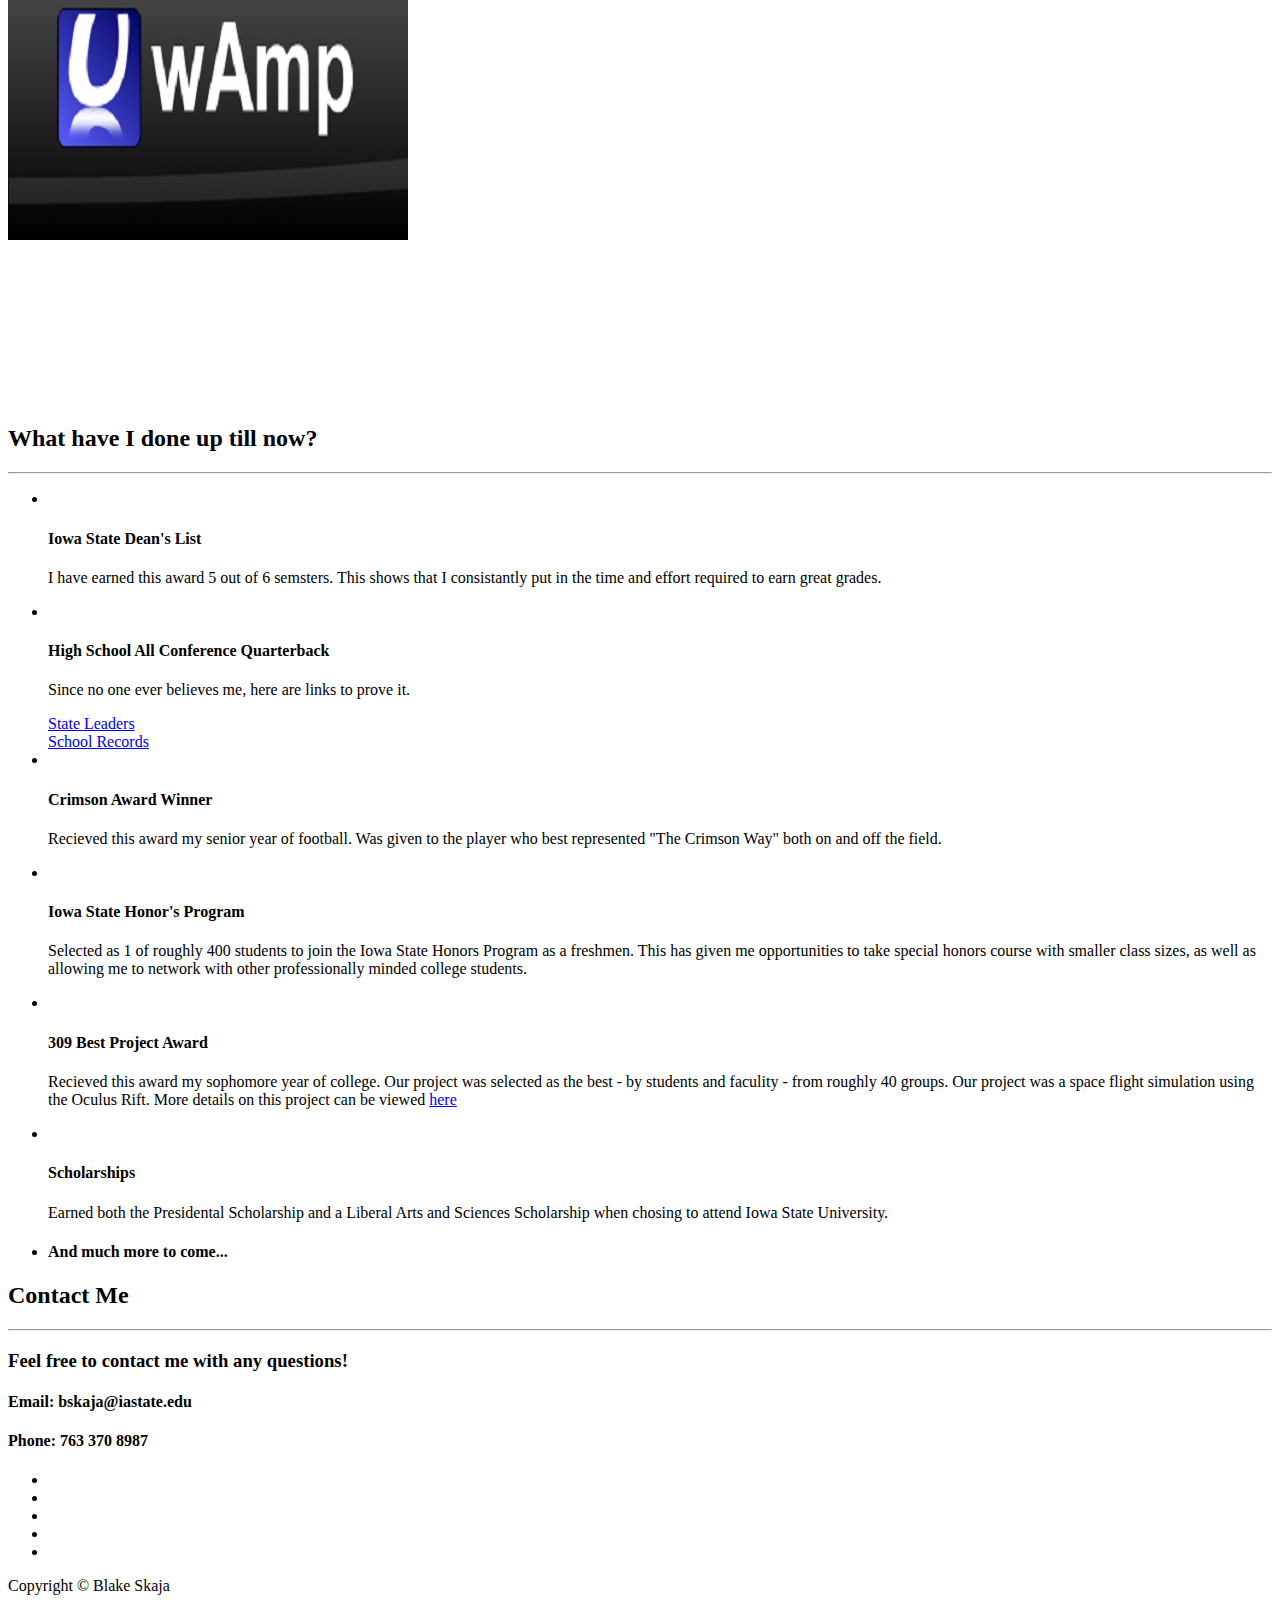
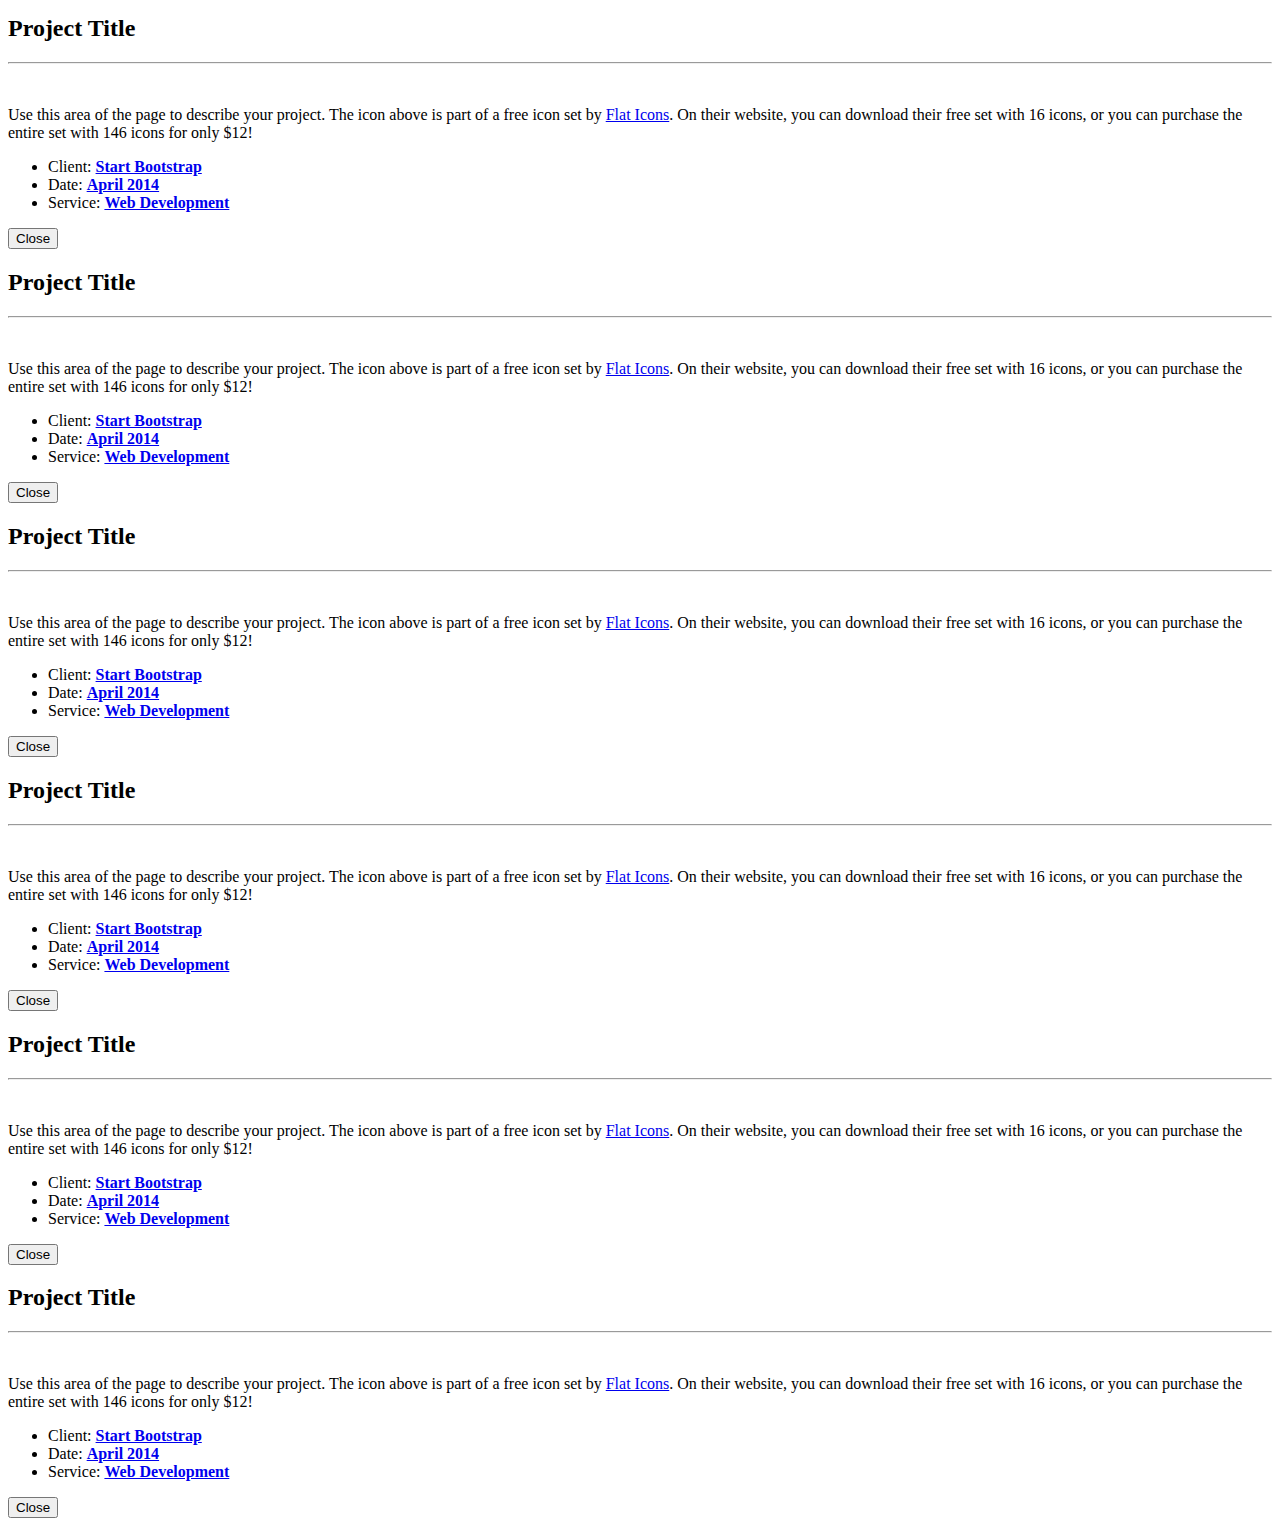
==== commit 41147c76: "Update index.html" ====
--- a/index.html
+++ b/index.html
@@ -28,7 +28,16 @@
         <script src="https://oss.maxcdn.com/libs/html5shiv/3.7.0/html5shiv.js"></script>
         <script src="https://oss.maxcdn.com/libs/respond.js/1.4.2/respond.min.js"></script>
     <![endif]-->
-
+	<script>
+	  (function(i,s,o,g,r,a,m){i['GoogleAnalyticsObject']=r;i[r]=i[r]||function(){
+	  (i[r].q=i[r].q||[]).push(arguments)},i[r].l=1*new Date();a=s.createElement(o),
+	  m=s.getElementsByTagName(o)[0];a.async=1;a.src=g;m.parentNode.insertBefore(a,m)
+	  })(window,document,'script','https://www.google-analytics.com/analytics.js','ga');
+
+	  ga('create', 'UA-78528674-1', 'auto');
+	  ga('send', 'pageview');
+
+	</script>
 </head>
 
 <body id="page-top" class="index" onscroll="myFunction()">
@@ -115,14 +124,14 @@
             <div class="row">
             <div class="col-md-6">
 				<div>
-					<img class="img-circle img-responsive img-center" src="img/hs_picture.jpg" alt="" style= "padding-bottom:20px">
+					<img class="img-circle img-responsive img-center" src="img/hs_picture.jpg" alt="" style= "padding-bottom:20px; margin-right:auto;margin-left:auto">
 				</div>
                 <h2 class="text-muted">Maple Grove Senior High</h2>
                 <h3>2009 - 2013</h3>
 				<h4>ACT: 31 </h4>
             </div>
             <div class="col-md-6">
-                <img class="img-circle img-responsive img-center" src="img/iowa_state_picture.jpg" alt="" style= "padding-bottom:20px">
+                <img class="img-circle img-responsive img-center" src="img/iowa_state_picture.jpg" alt="" style= "padding-bottom:20px; margin-right:auto;margin-left:auto">
                 <h2 class="text-muted">Iowa State Univserity</h2>
 				<h3> I am currently a <i> Senior </i> in <i> Software Engineering </i>. I will be graduating in the Spring of 2017.<h3>
 				<h4> GPA: 3.70 </h4>
@@ -148,7 +157,7 @@
                 <span class="text-muted">Renovo Software</span>
             </h2>
 			<p> Summers of 2013 and 2014 </p>
-            <p class="lead" style= "padding-bottom: 320px">I spent the summers after both my Senior Year of High School and my Freshmen Year of College working as a QA Intern. I was able to get hands on experience in testing large scale applications. My responsibilities included both manual and automated testing, mainly using jUnit.</p>
+            <p class="lead" style= "padding-bottom: 320px">I spent the summers after both my senior year of High School and my freshmen year of college working as a QA Intern. I was able to get hands on experience in testing large scale applications. My responsibilities included both manual and automated testing, mainly using jUnit.</p>
         </div>
 
         <hr class="featurette-divider">
@@ -160,7 +169,7 @@
                 <span class="text-muted">Workiva</span>
             </h2>
 			<p> Summer of 2015 </p>
-            <p class="lead" style= "padding-bottom: 230px">I spent the summer after my Sophomore year of College working as a Software Engineering Intern. At Workiva, I was able to work in web development, mainly using Dart. I was assigned to the datatables team, which was in charge of creating an application similar to Microsoft Excel. I was responsible for implementing keyboard shortcuts, testing and fixing browser compatibility issues, and both designing and implemeting the UI framework for the font and value formatting in the application.</p>
+            <p class="lead" style= "padding-bottom: 230px">I spent the summer after my sophomore year of college working as a Software Engineering Intern. At Workiva, I was able to work in web development, mainly using Dart. I was assigned to the datatables team, which was in charge of creating an application similar to Microsoft Excel. I was responsible for implementing keyboard shortcuts, testing and fixing browser compatibility issues, and both designing and implemeting the UI framework for the font and value formatting in the application.</p>
         </div>
 
         <hr class="featurette-divider">
@@ -258,7 +267,7 @@
                                     Machine Learning
                                 </div>
                                 <div class="project-name">
-                                    Currently taking a course through Standford on this topic.
+                                    Currently taking a course through Stanford on this topic.
                                 </div>
                             </div>
                         </div>
@@ -303,7 +312,7 @@
                                     Product Management
                                 </div>
                                 <div class="project-name">
-									Some day, I want to transition from programming into leading.
+					Some day, I want to transition from programming into leading.
                                 </div>
                             </div>
                         </div>
@@ -451,7 +460,7 @@
 					<h3>
 						<div id="project-item-3">Mix Drink Maker</div>
 					</h3>
-					<p> My roommate and I are currently in the process of completing this project. We are using a rasberry pi along with stepper motors to create a machine that can make the perfect mix drink.</p>
+					<p> My roommate and I are currently in the process of completing this project. We are using a Raspberry Pi along with stepper motors to create a machine that can make the perfect mix drink.</p>
 					<p> We have all sorts of ideas for this project, just not enough time. We are hoping to have our first prototype finished by the end of 2016.</p>
 				</div>
 			</div>
@@ -747,7 +756,7 @@
                                     <h4 class="subheading">Iowa State Honor's Program</h4>
                                 </div>
                                 <div class="timeline-body" style="color: black">
-                                    <p>Selected as 1 of roughtly 400 students to join the Iowa State Honors Program as a Freshmen. This has given me opportunities to take special honors course with smaller class sizes, as well as allowing me to network with other professionally minded college students.</p>
+                                    <p>Selected as 1 of roughly 400 students to join the Iowa State Honors Program as a freshmen. This has given me opportunities to take special honors course with smaller class sizes, as well as allowing me to network with other professionally minded college students.</p>
                                 </div>
                             </div>
                         </li>
@@ -760,7 +769,7 @@
                                     <h4 class="subheading">309 Best Project Award</h4>
                                 </div>
                                 <div class="timeline-body" style="color: black">
-                                    <p>Recieved this award my Sophomore year of college. Our project was selected as the best - by students and faculity - from roughly 40 groups. Our project was a space flight simulation using the Oculus Rift. More details on this project can be viewed <a href="portfolio-item-rift5.html" > here </a> </p>
+                                    <p>Recieved this award my sophomore year of college. Our project was selected as the best - by students and faculity - from roughly 40 groups. Our project was a space flight simulation using the Oculus Rift. More details on this project can be viewed <a href="portfolio-item-rift5.html" > here </a> </p>
                             </div>
                         </li>
 						<li class="timeline-inverted">
@@ -1073,7 +1082,7 @@
             </div>
         </div>
     </div>
-<script>
+	<script>
 		function myFunction() {
 		document.activeElement.blur();
 		}
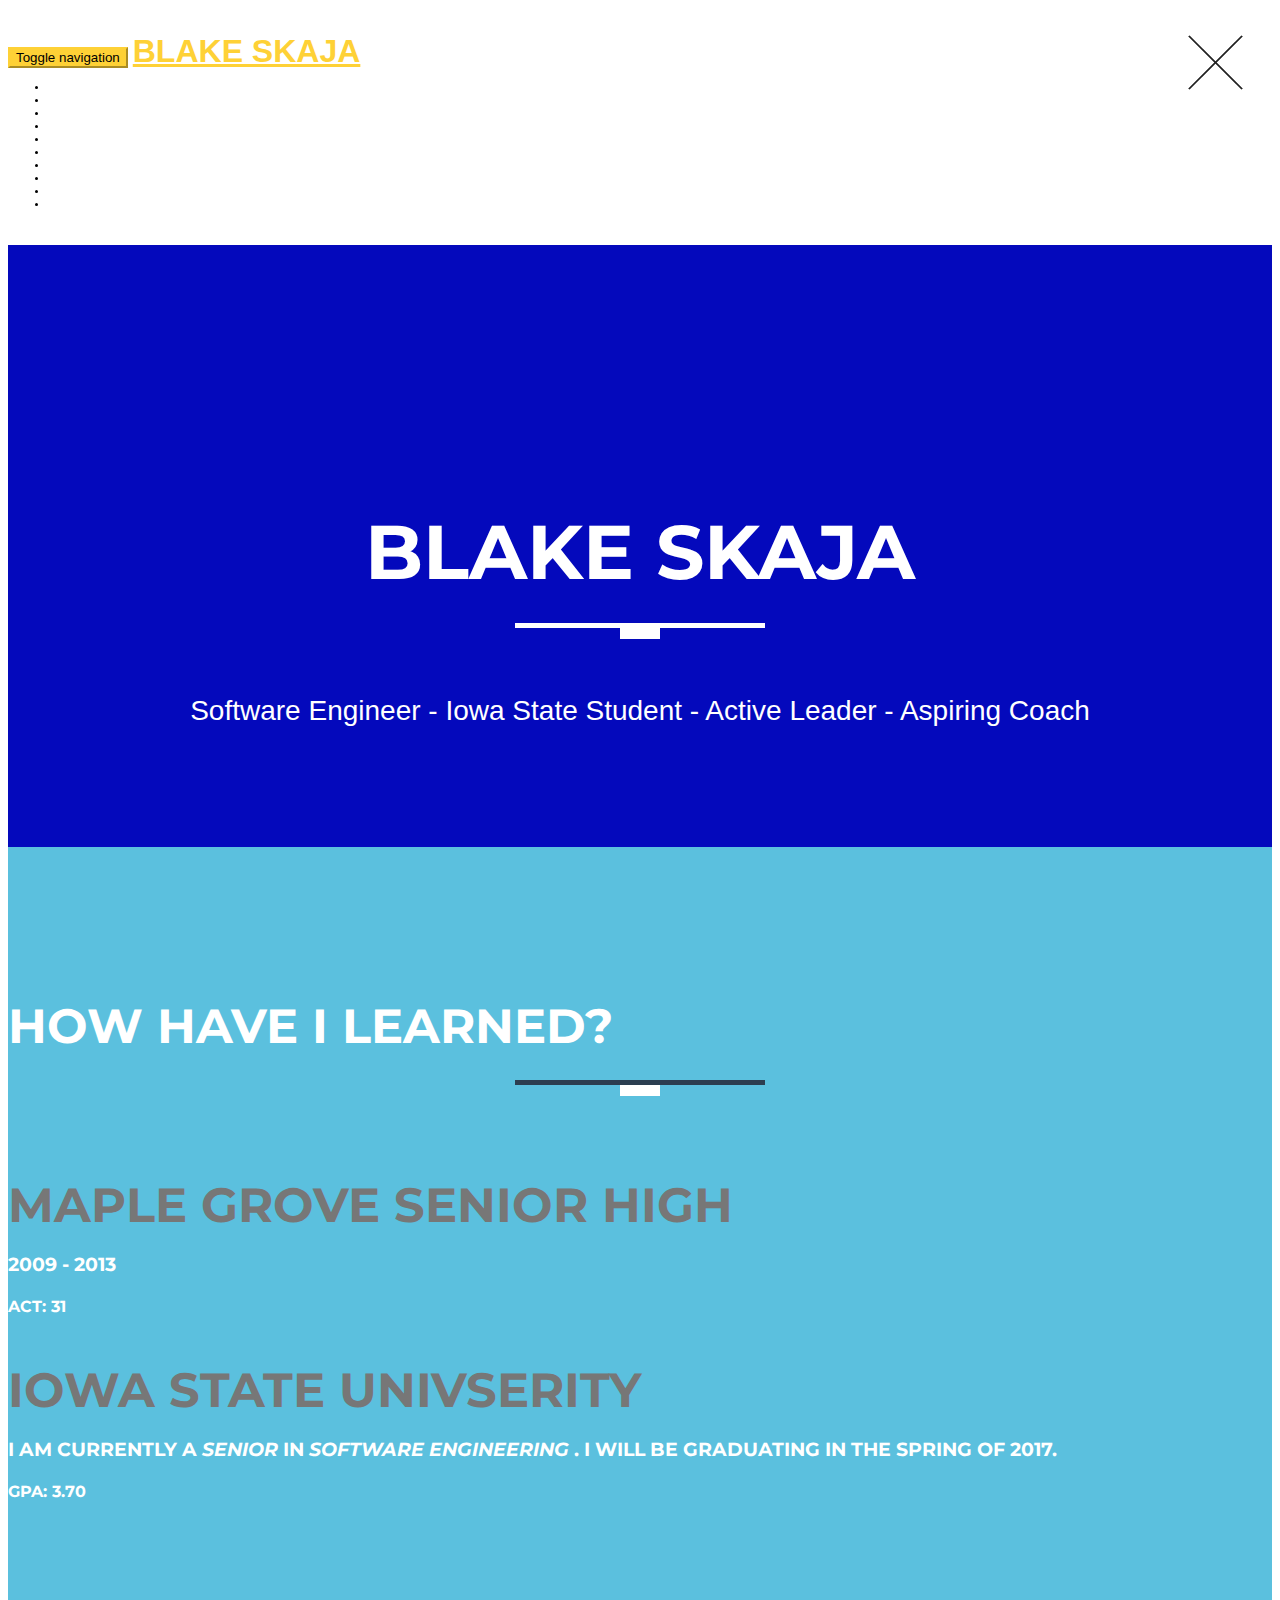
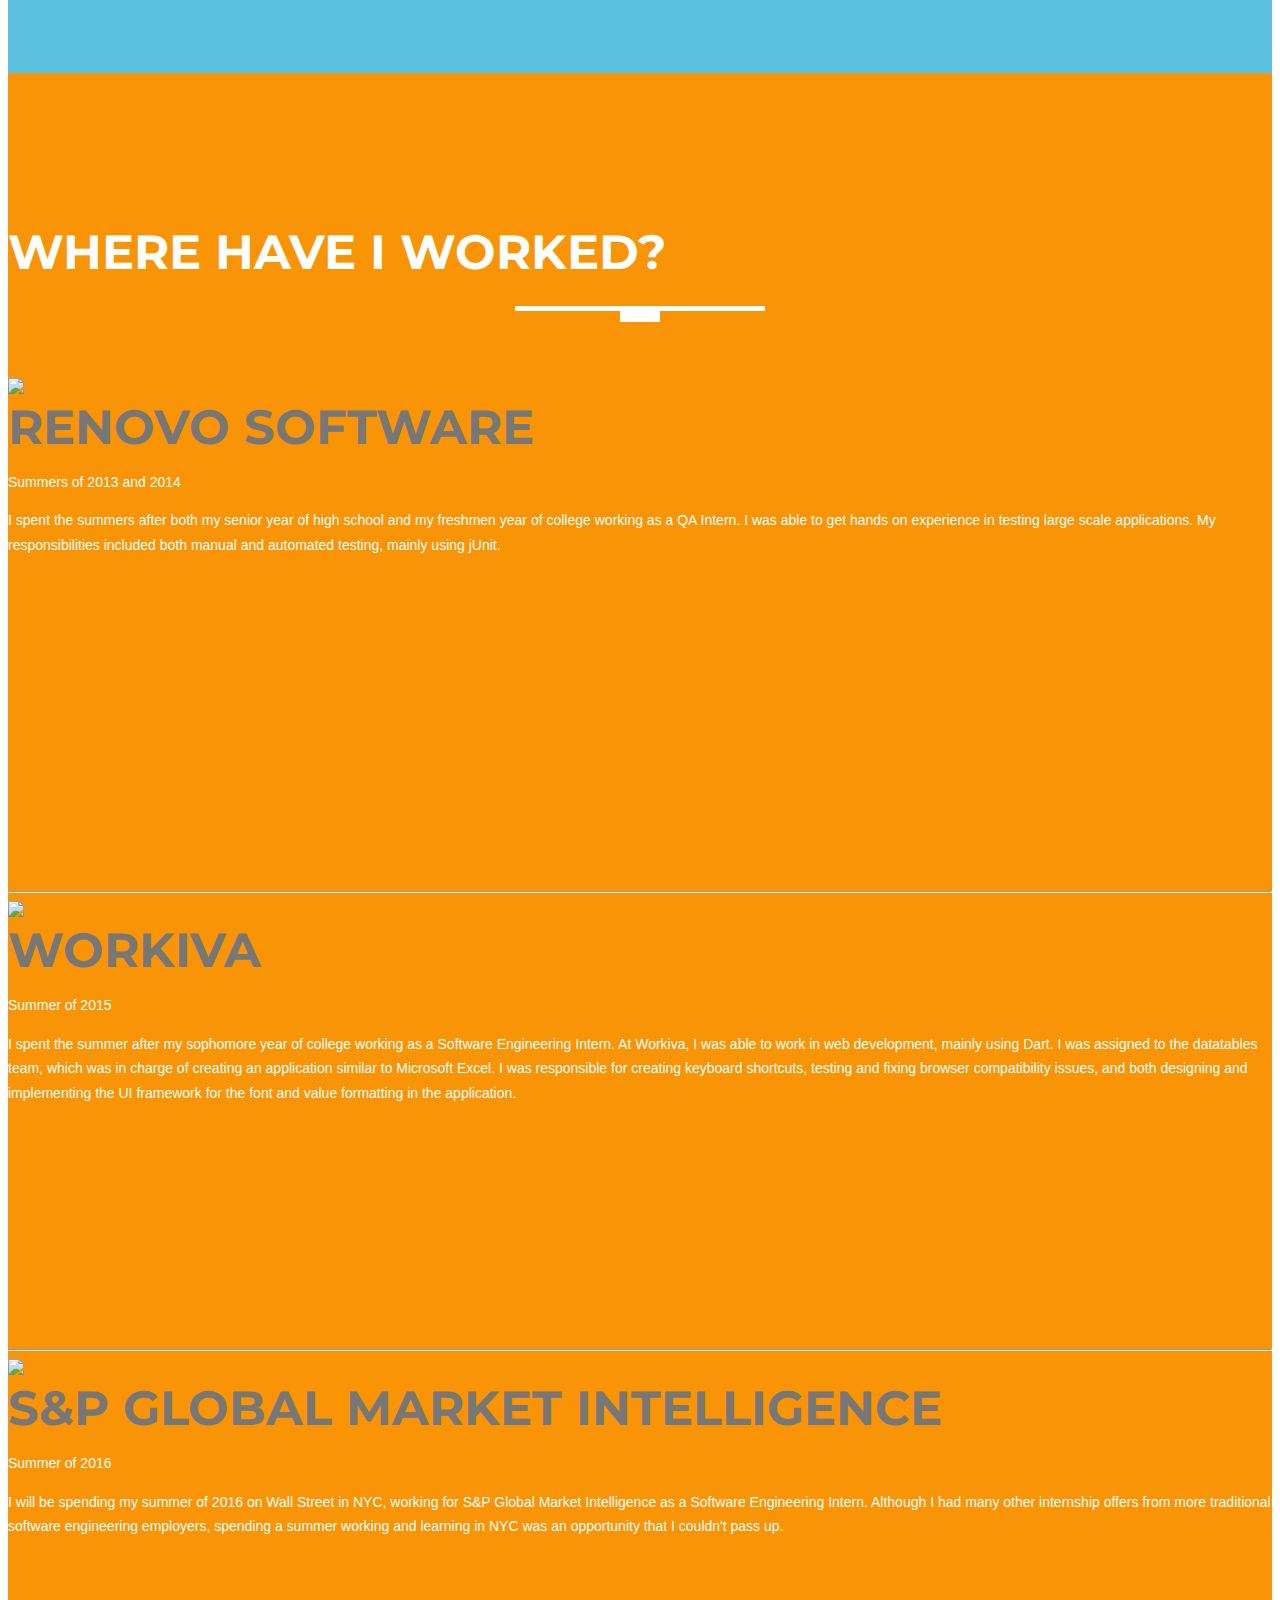
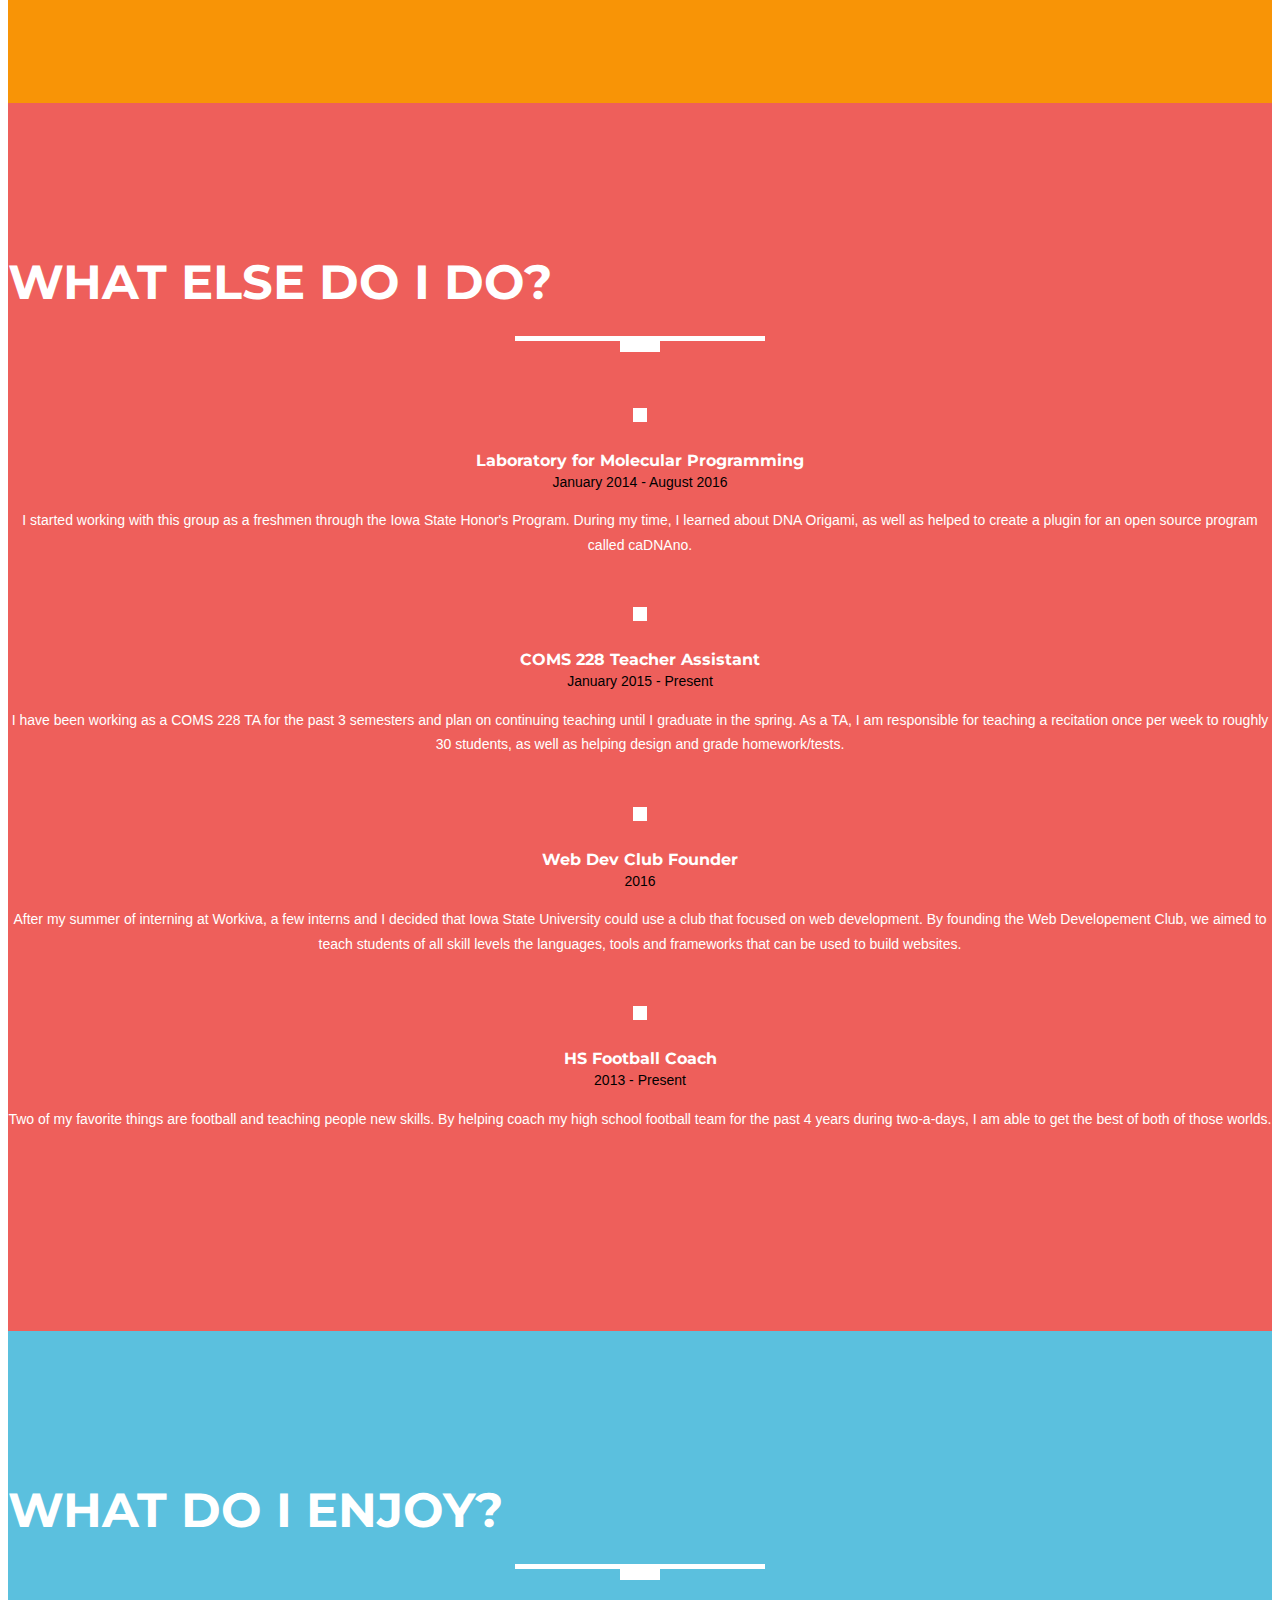
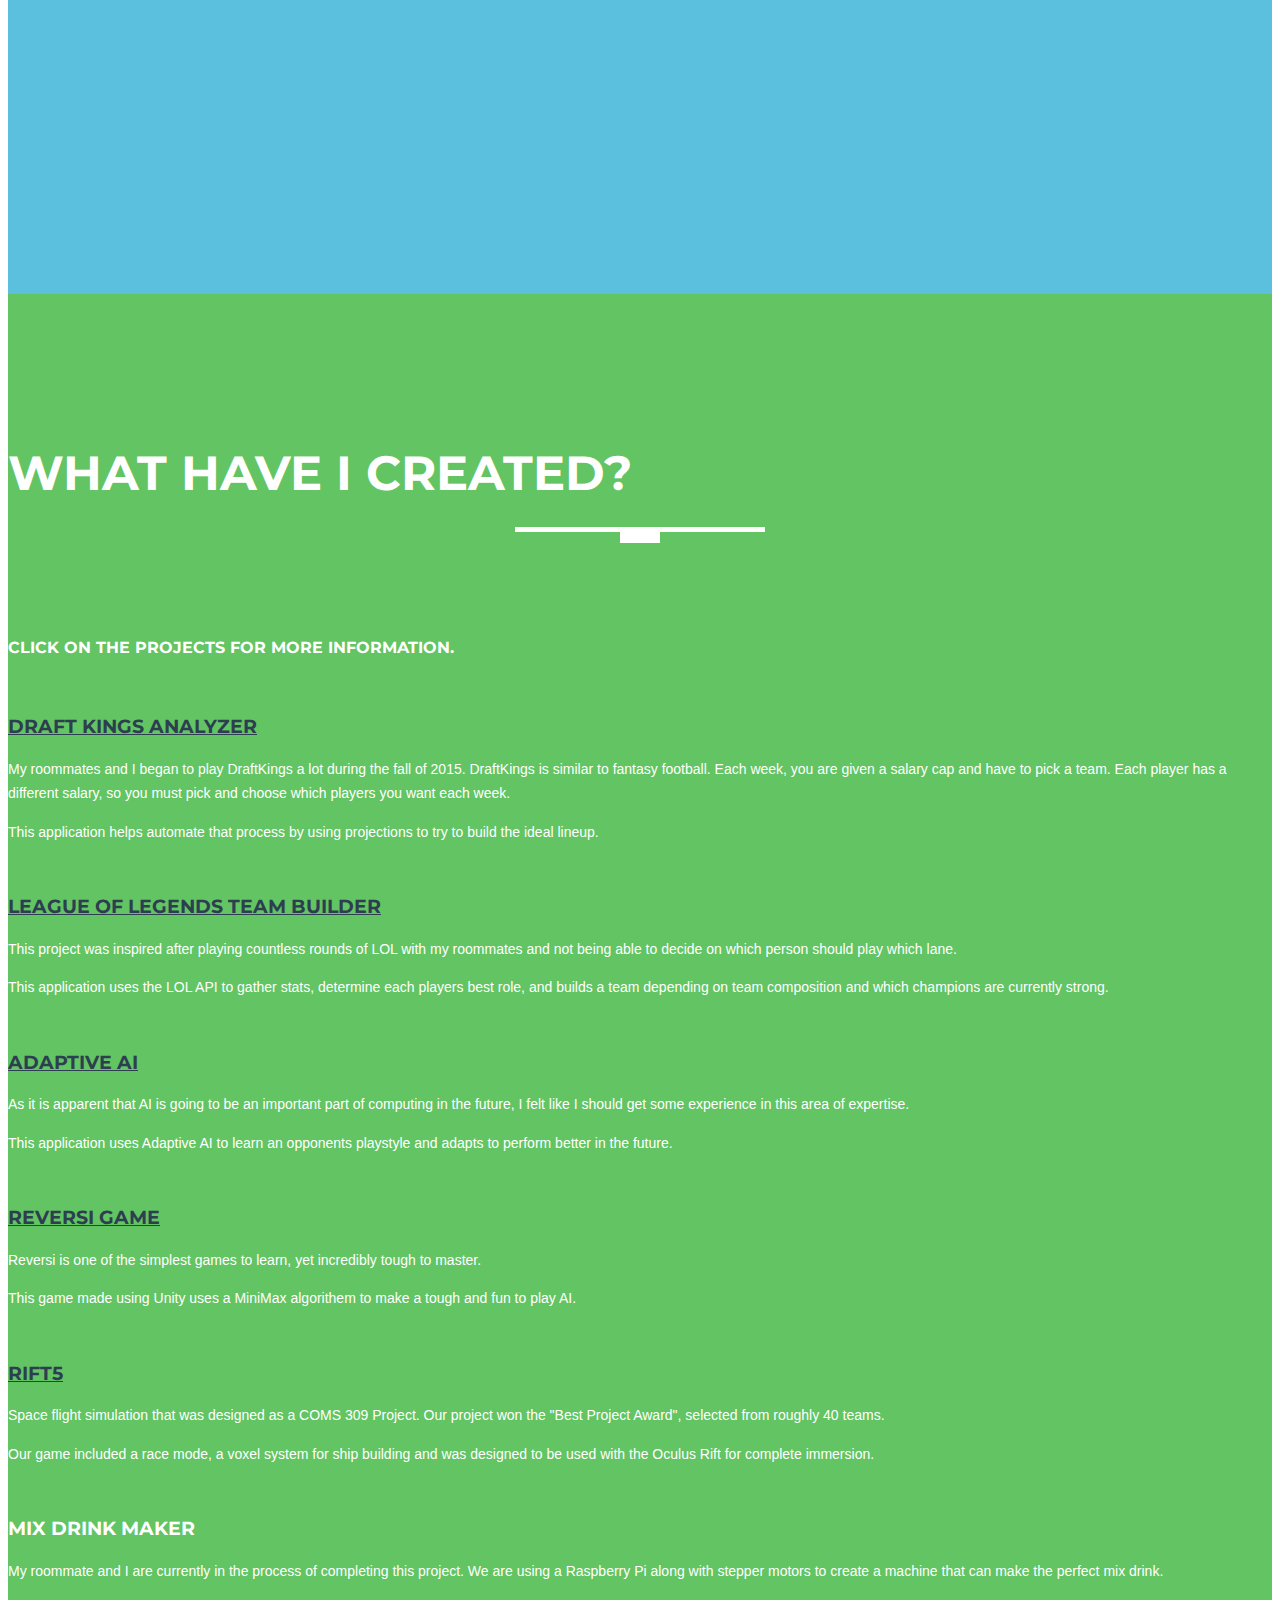
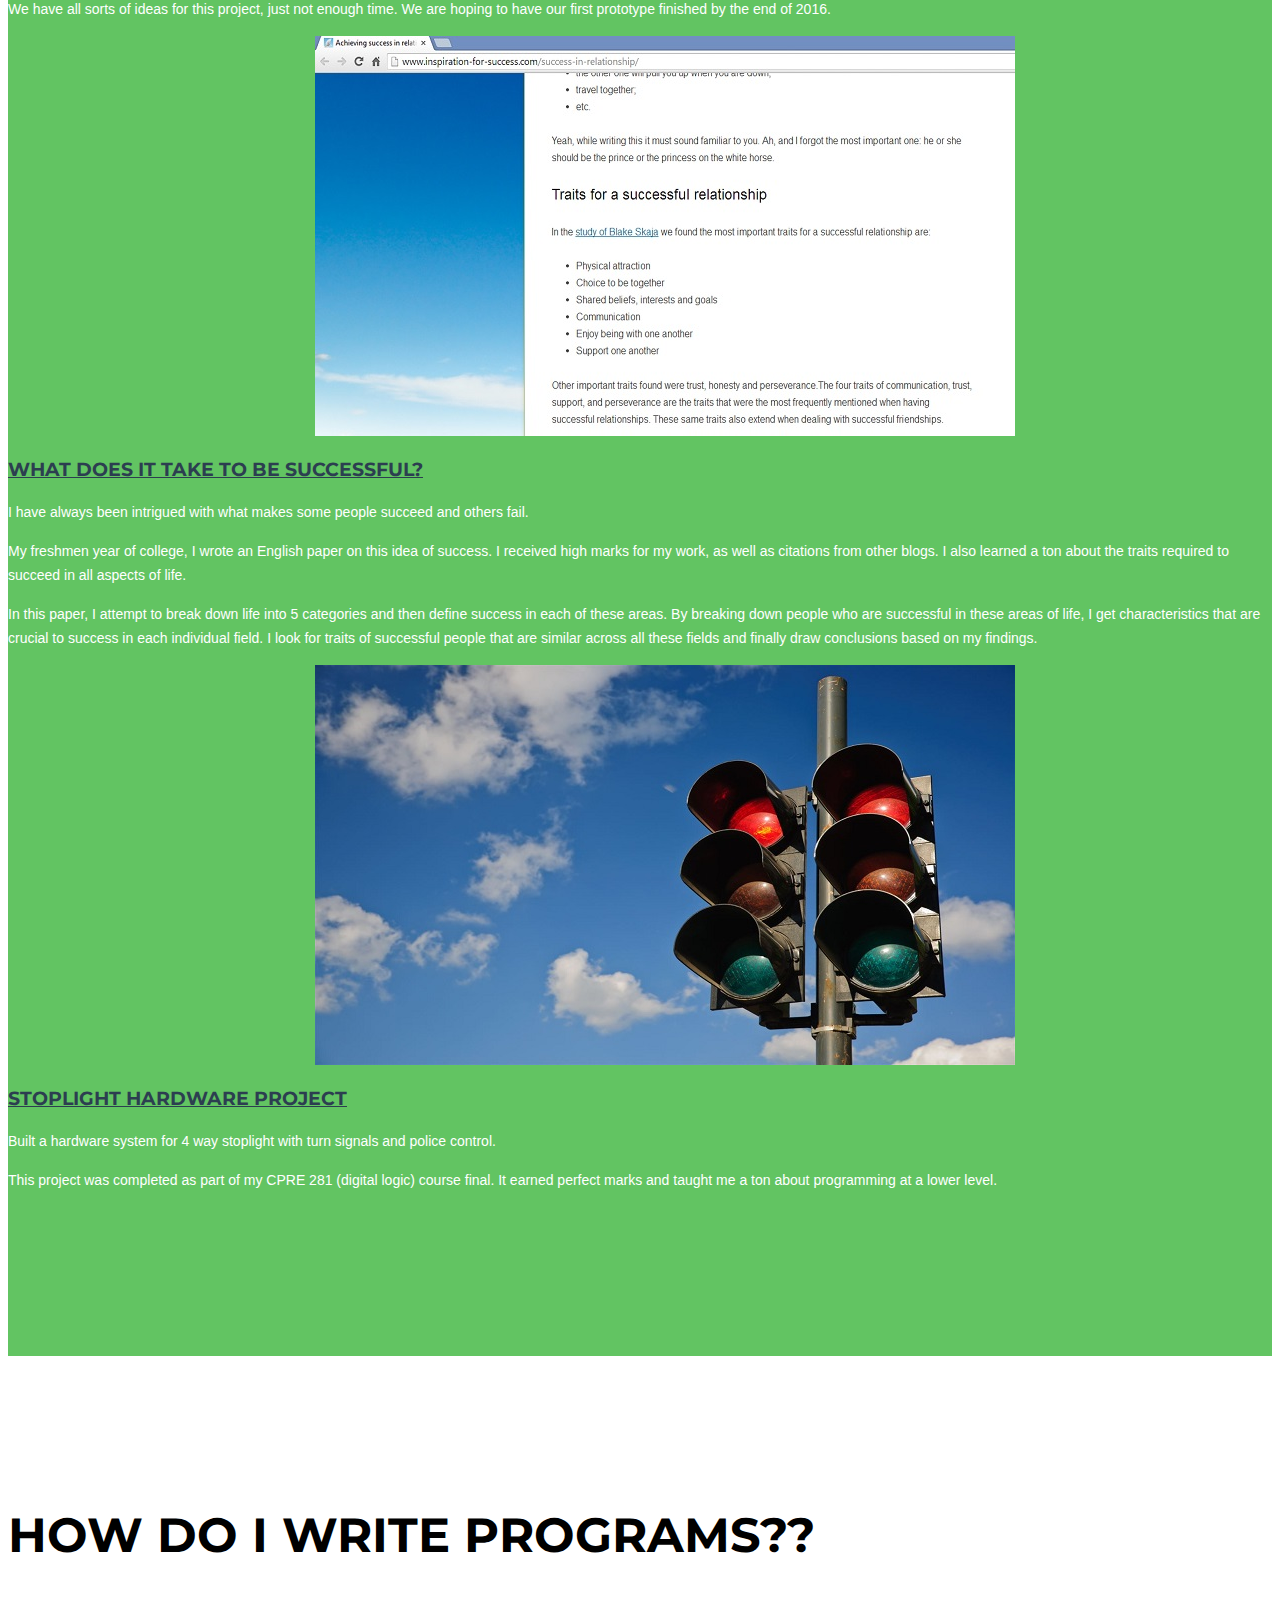
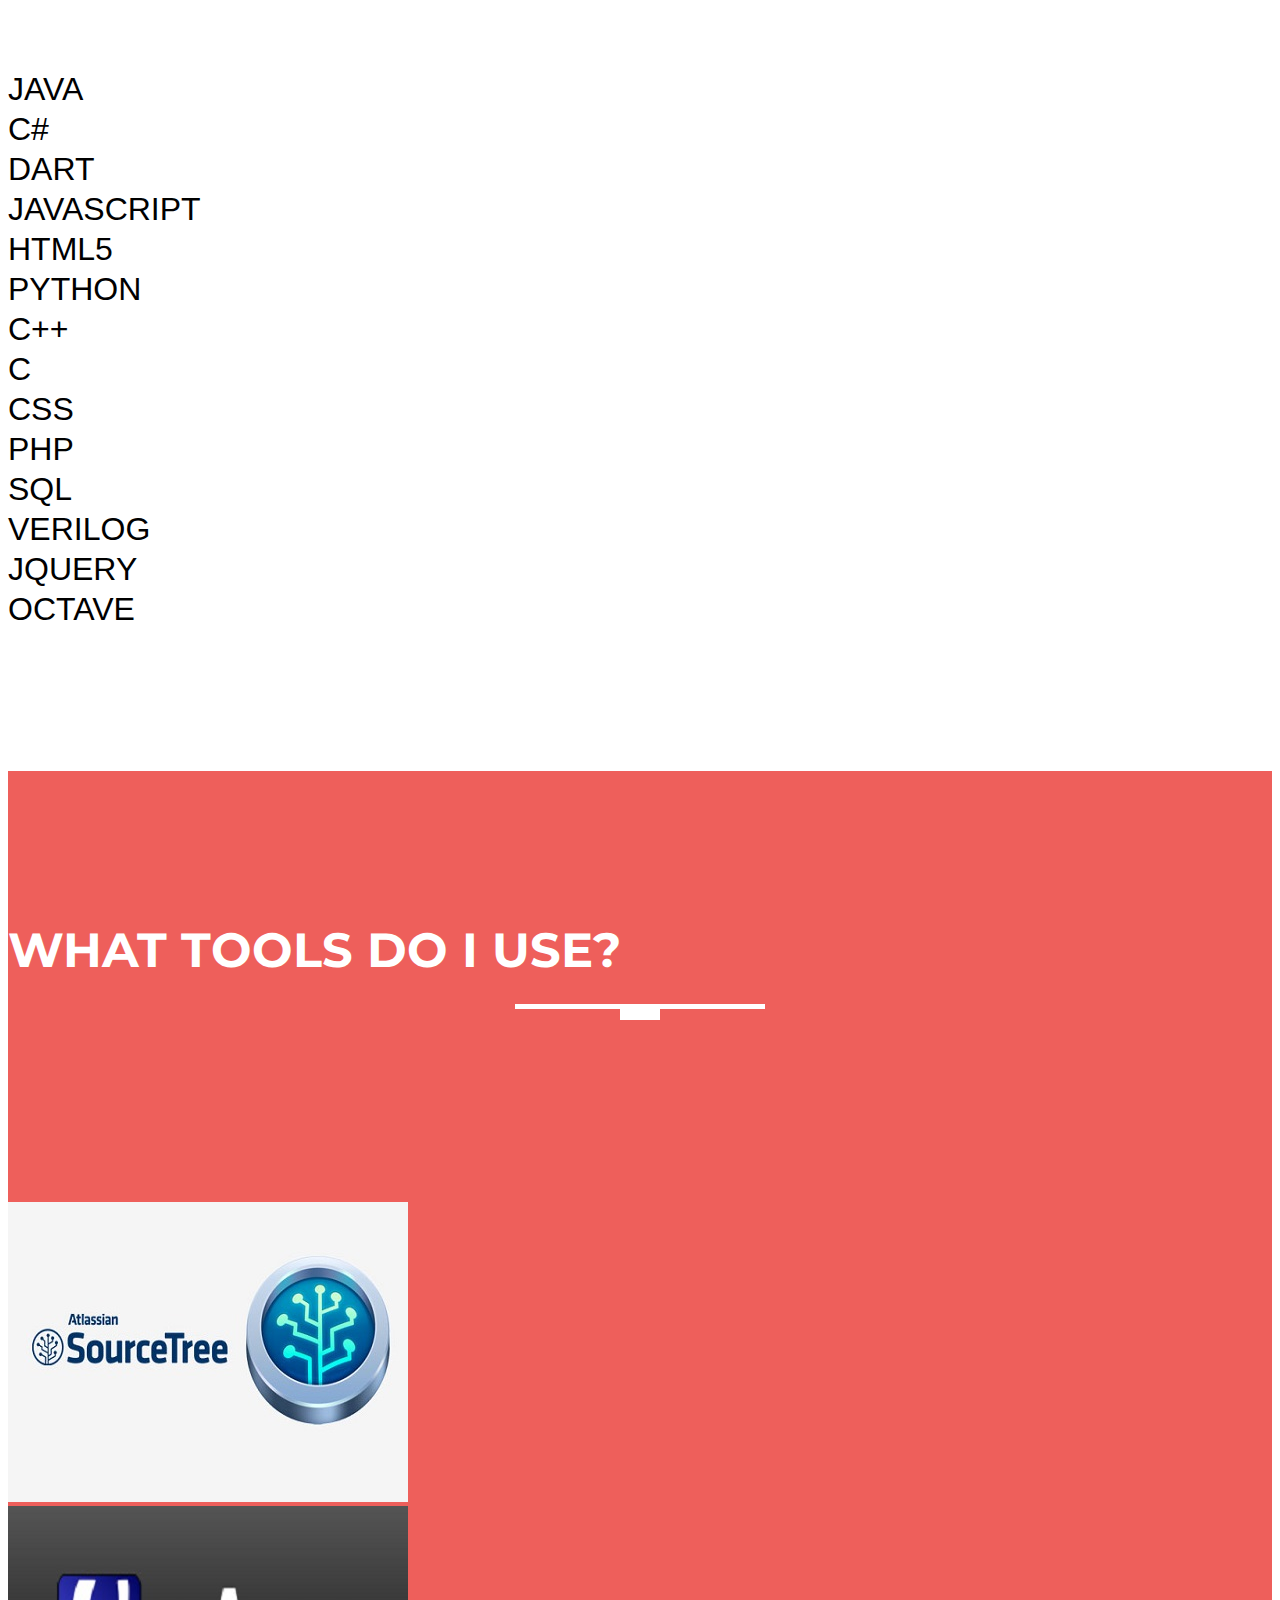
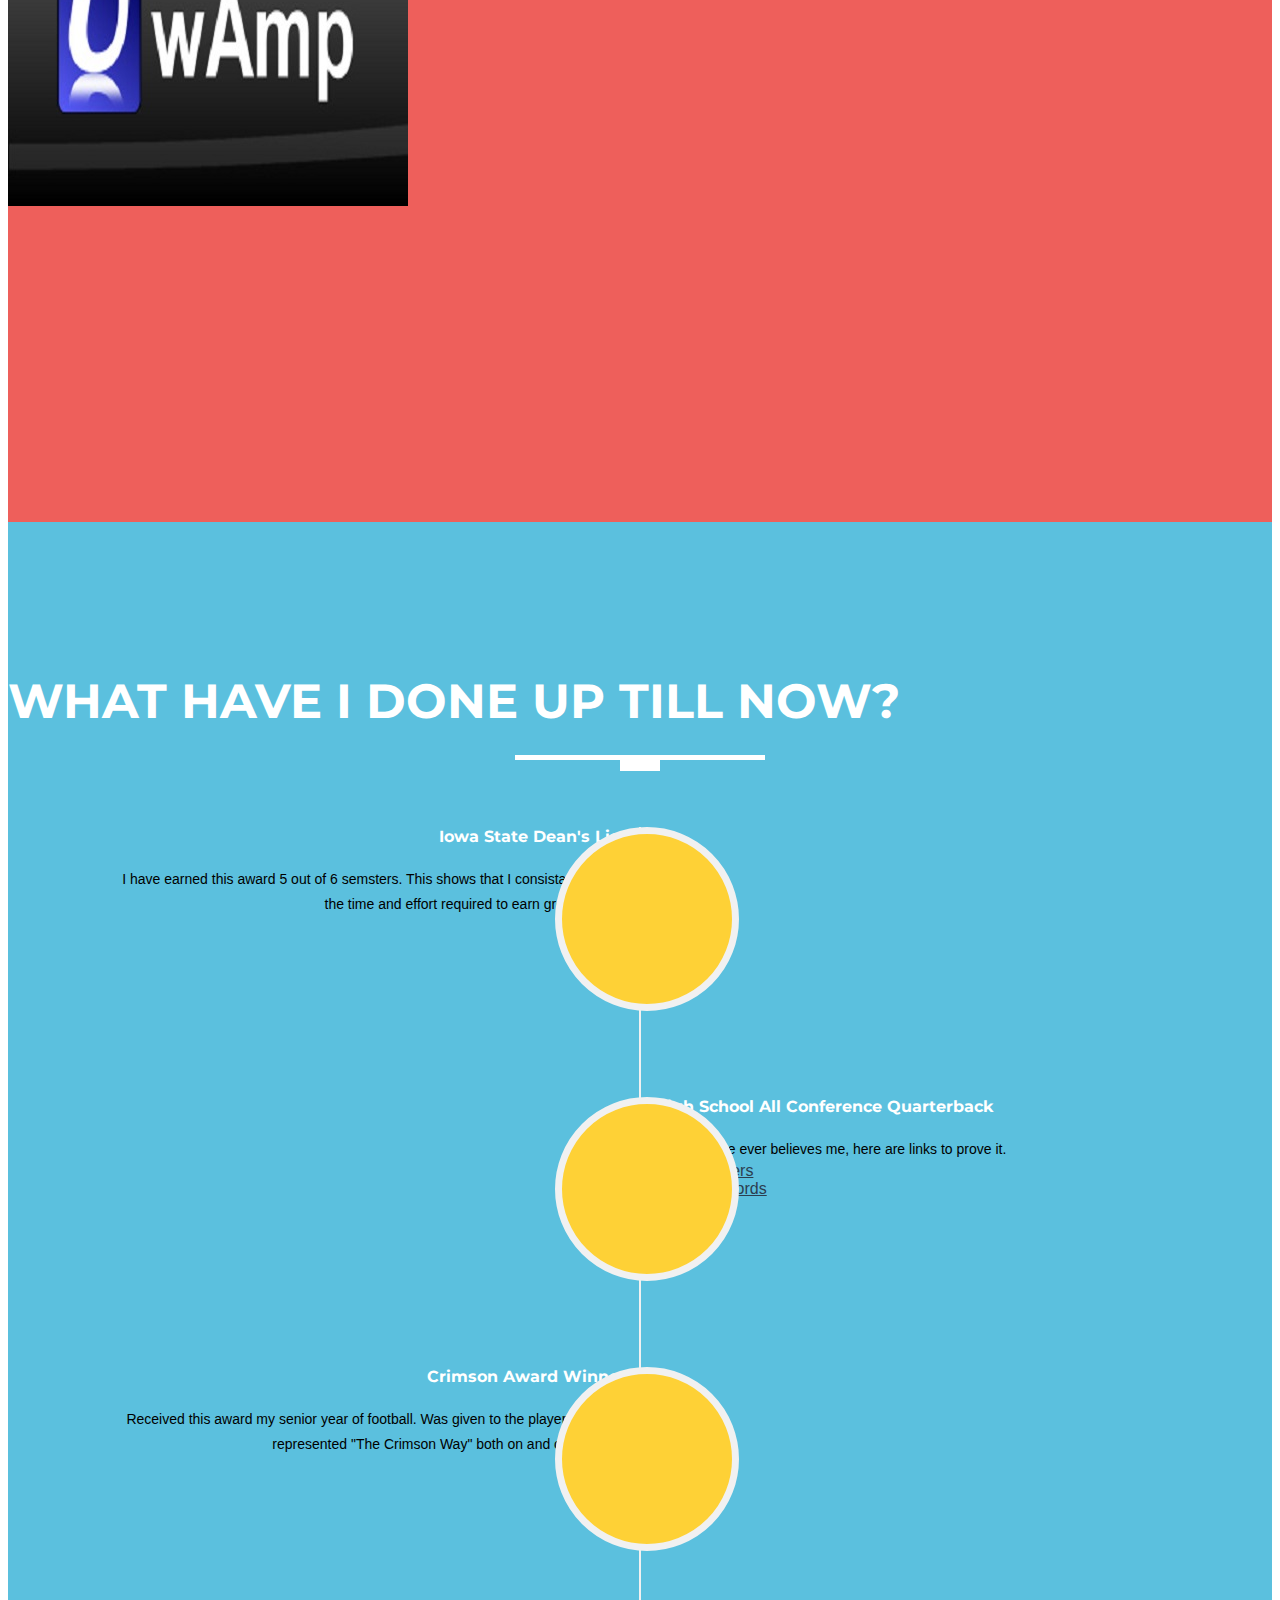
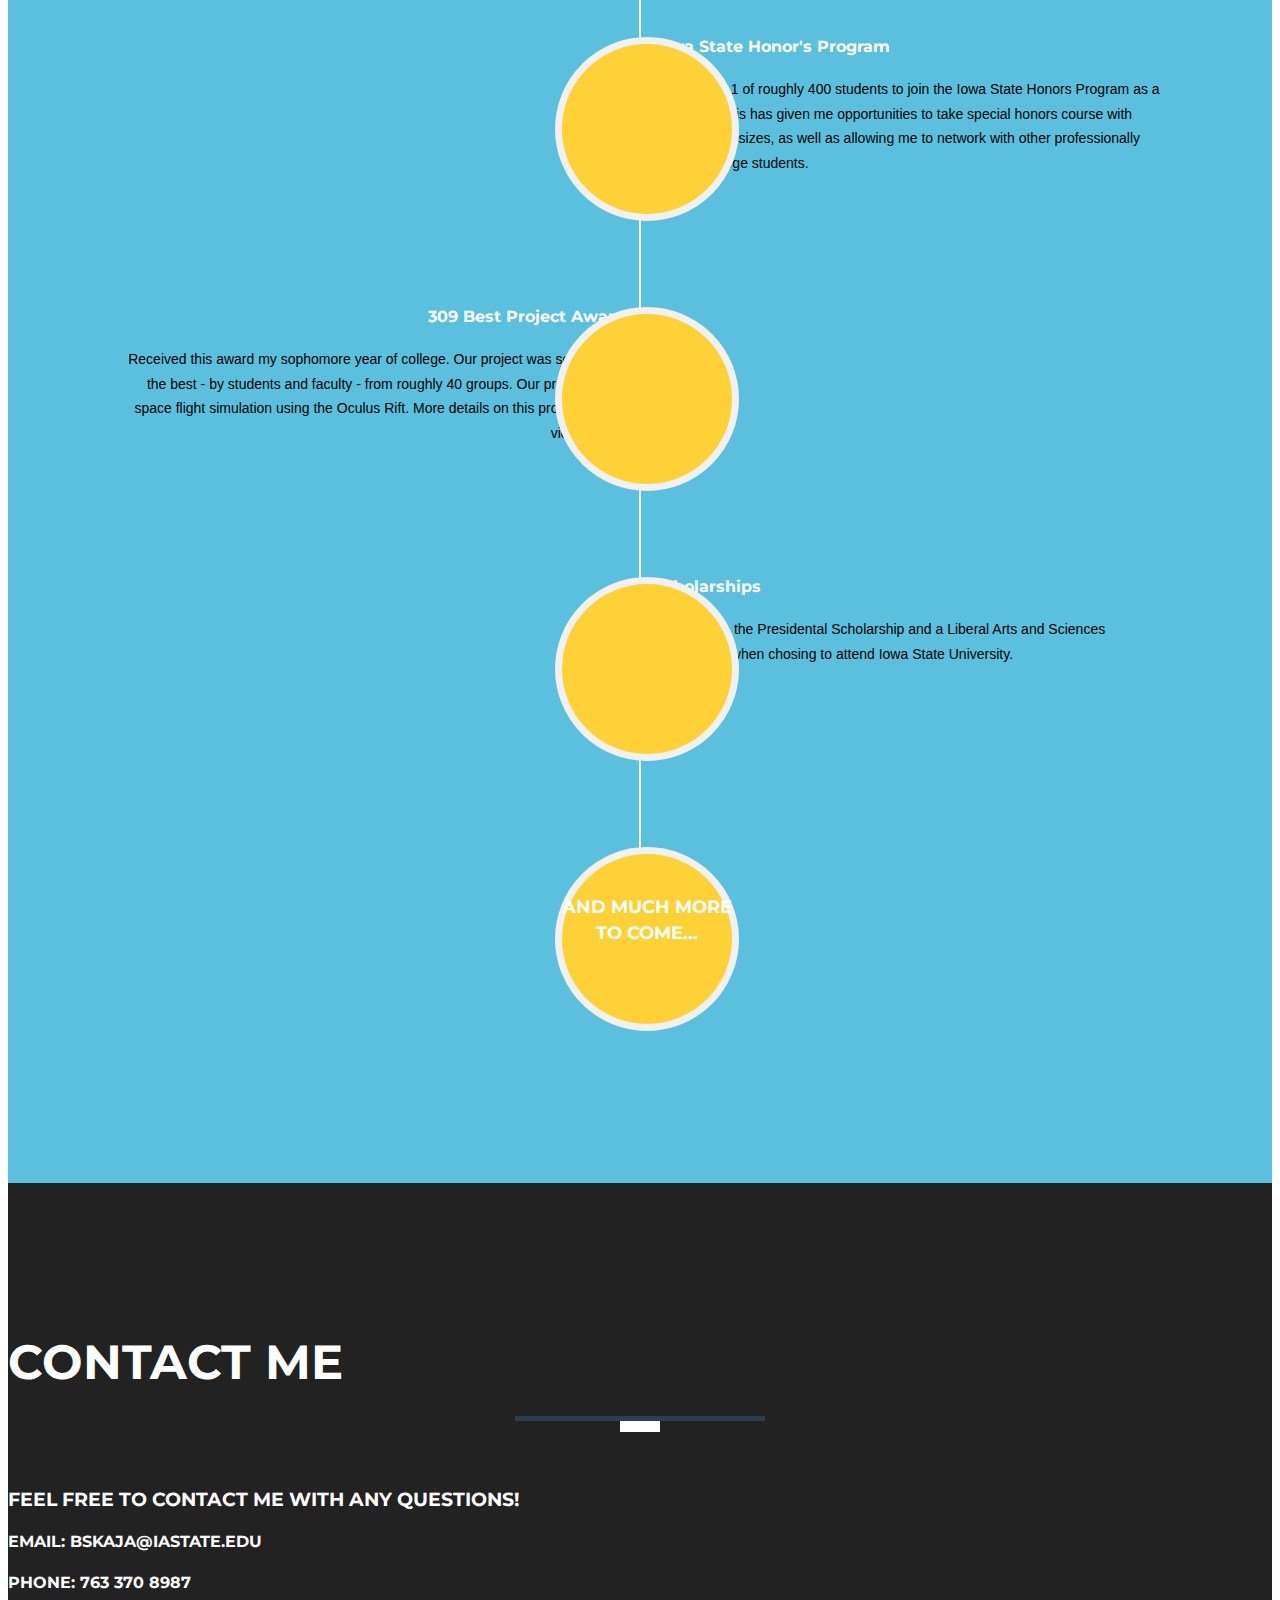
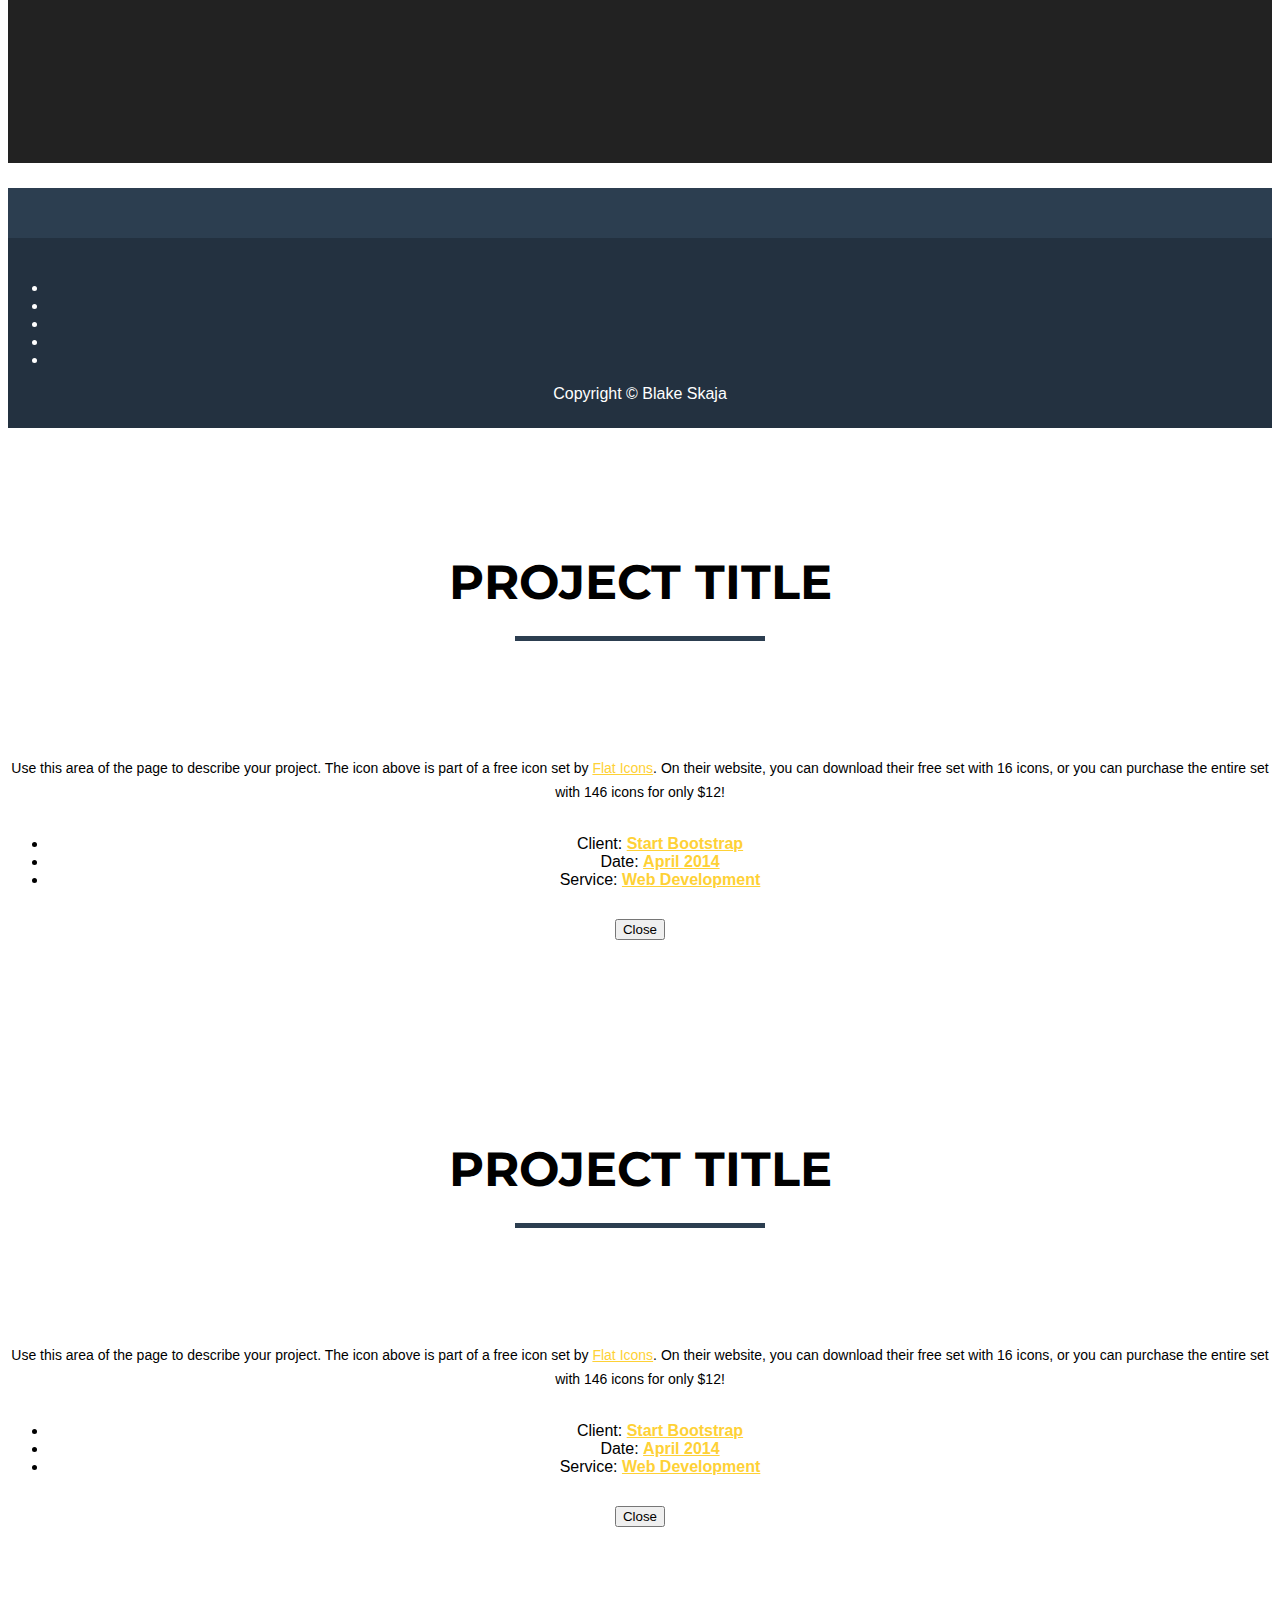
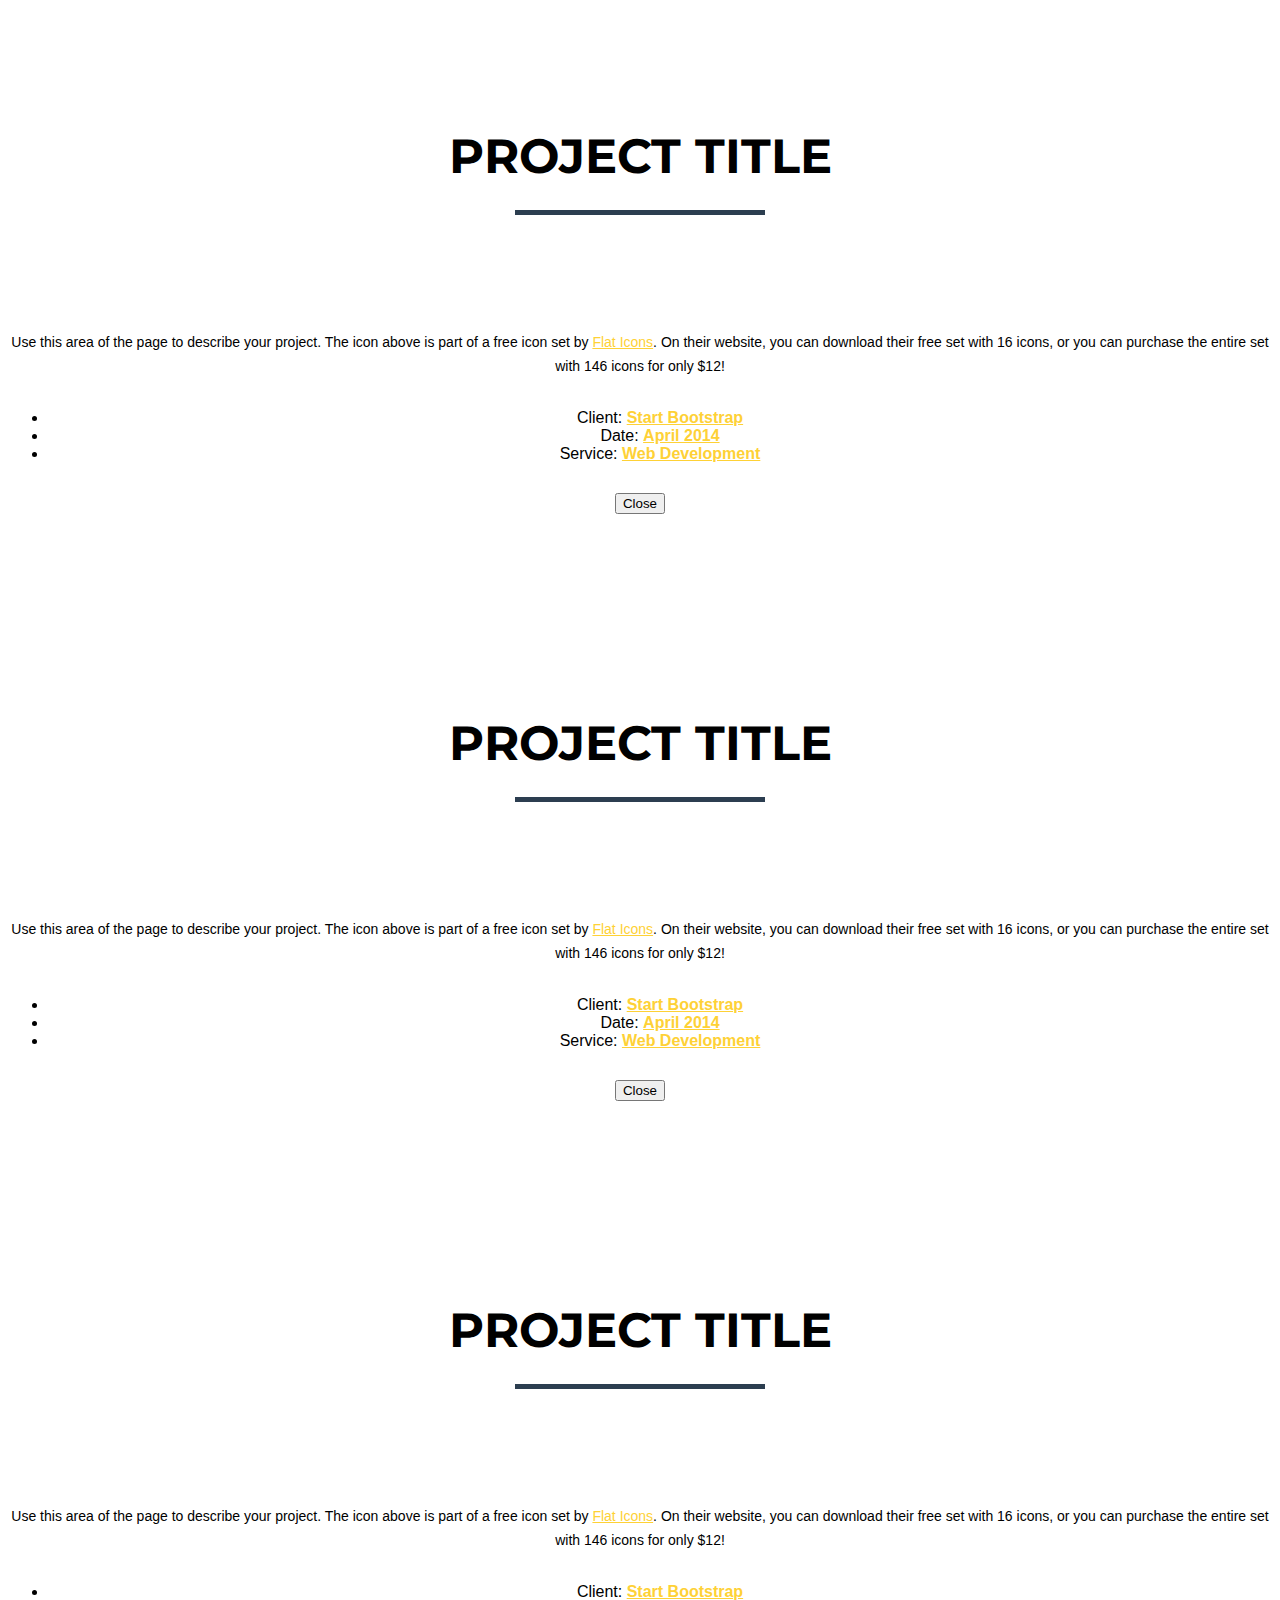
==== commit d47e0466: "spelling is hard" ====
--- a/index.html
+++ b/index.html
@@ -72,7 +72,7 @@
                         <a href="#extra">Extra</a>
                     </li>
 					<li class="page-scroll">
-                        <a href="#intrests">Intrests</a>
+                        <a href="#interests">Interests</a>
                     </li>
 					<li class="page-scroll">
                         <a href="#projects">Projects</a>
@@ -157,7 +157,7 @@
                 <span class="text-muted">Renovo Software</span>
             </h2>
 			<p> Summers of 2013 and 2014 </p>
-            <p class="lead" style= "padding-bottom: 320px">I spent the summers after both my senior year of High School and my freshmen year of college working as a QA Intern. I was able to get hands on experience in testing large scale applications. My responsibilities included both manual and automated testing, mainly using jUnit.</p>
+            <p class="lead" style= "padding-bottom: 320px">I spent the summers after both my senior year of high school and my freshmen year of college working as a QA Intern. I was able to get hands on experience in testing large scale applications. My responsibilities included both manual and automated testing, mainly using jUnit.</p>
         </div>
 
         <hr class="featurette-divider">
@@ -169,7 +169,7 @@
                 <span class="text-muted">Workiva</span>
             </h2>
 			<p> Summer of 2015 </p>
-            <p class="lead" style= "padding-bottom: 230px">I spent the summer after my sophomore year of college working as a Software Engineering Intern. At Workiva, I was able to work in web development, mainly using Dart. I was assigned to the datatables team, which was in charge of creating an application similar to Microsoft Excel. I was responsible for implementing keyboard shortcuts, testing and fixing browser compatibility issues, and both designing and implemeting the UI framework for the font and value formatting in the application.</p>
+            <p class="lead" style= "padding-bottom: 230px">I spent the summer after my sophomore year of college working as a Software Engineering Intern. At Workiva, I was able to work in web development, mainly using Dart. I was assigned to the datatables team, which was in charge of creating an application similar to Microsoft Excel. I was responsible for creating keyboard shortcuts, testing and fixing browser compatibility issues, and both designing and implementing the UI framework for the font and value formatting in the application.</p>
         </div>
 
         <hr class="featurette-divider">
@@ -181,7 +181,7 @@
                 <span class="text-muted">S&amp;P Global Market Intelligence</span>
             </h2>
 			<p> Summer of 2016 </p>
-            <p class="lead">I will be spending my summer of 2016 on Wallstreet in NYC, working for S&amp;P Global Market Intelligence as a Software Engineering Intern. Although I had many other internship offers from more traditional software engineering employers, spending a summer working and learning in NYC was an opportunity that I couldn't pass up. </p>
+            <p class="lead">I will be spending my summer of 2016 on Wall Street in NYC, working for S&amp;P Global Market Intelligence as a Software Engineering Intern. Although I had many other internship offers from more traditional software engineering employers, spending a summer working and learning in NYC was an opportunity that I couldn't pass up. </p>
         </div>
         </div>
     </section>
@@ -201,7 +201,7 @@
 						<img class="img-responsive img-hover" src="img/lamp.jpg" alt="">
                         <h4>Laboratory for Molecular Programming</h4>
                         <p style= "color: black">January 2014 - August 2016</p>
-						<p> I started working with this group as a Freshmen through the Iowa State Honor's Program. During my time, I learned about DNA Origami, as well as helped to create a pluggin for an open source program called caDNAno.</p>
+						<p> I started working with this group as a freshmen through the Iowa State Honor's Program. During my time, I learned about DNA Origami, as well as helped to create a plugin for an open source program called caDNAno.</p>
                     </div>
                 </div>
                 <div class="col-md-6">
@@ -217,7 +217,7 @@
                         <img class="img-responsive img-hover" src="img/web_dev.jpg" alt="">
                         <h4>Web Dev Club Founder</h4>
                         <p style= "color: black">2016</p>
-						<p> After my summer of interning at Workiva, a few interns and I decided that Iowa State University could use a club that focused on web development. By founding the Web Developement club, we aimed to teach students of all skill levels the languages, tools and frameworks that can be used to build websites.
+						<p> After my summer of interning at Workiva, a few interns and I decided that Iowa State University could use a club that focused on web development. By founding the Web Developement Club, we aimed to teach students of all skill levels the languages, tools and frameworks that can be used to build websites.
                     </div>
                 </div>
 				<div class="col-md-6">
@@ -225,15 +225,15 @@
                         <img class="img-responsive img-hover" src="img/football.jpg" alt="">
                         <h4>HS Football Coach</h4>
                         <p style= "color: black">2013 - Present</p>
-						<p> Two of my favorite things are football and teaching people new skills. By helping coach my High School football team for the past 4 years during two-a-days, I am able to get the best of both of those worlds. </p>
+						<p> Two of my favorite things are football and teaching people new skills. By helping coach my high school football team for the past 4 years during two-a-days, I am able to get the best of both of those worlds. </p>
                     </div>
                 </div>
             </div>
         </div>
     </section>
 	
-	<!-- Intrests Section -->
-    <section class="info" id="intrests">
+	<!-- Interests Section -->
+    <section class="info" id="interests">
         <div class="container">
             <div class="row">
                 <div class="col-lg-12 text-center">
@@ -346,6 +346,8 @@
 					<div class="col-lg-12 text-center">
 						<h2>What have I created?</h2>
 						<hr class="star-light">
+						<br>
+						<h4> Click on the projects for more information.</h4>
 					</div>
 				</div>
 			</div>
@@ -366,7 +368,7 @@
 						<a id="project-item-1" href="portfolio-item-draftkings.html">Draft Kings Analyzer</a>
 					</h3>
 					<p> My roommates and I began to play DraftKings a lot during the fall of 2015. DraftKings is similar to fantasy football. Each week, you are given a salary cap and have to pick a team. Each player has a different salary, so you must pick and choose which players you want each week. </p>
-					<p> This application helps automate that process by using projections to try to automatically build the ideal lineup.
+					<p> This application helps automate that process by using projections to try to build the ideal lineup.
 				</div>
 				<div class="col-md-6 img-portfolio">
 					<a href="portfolio-item-lol.html" class="portfolio-box">
@@ -383,7 +385,7 @@
 						<a id="project-item-2" href="portfolio-item-lol.html">League of Legends Team Builder</a>
 					</h3>
 					<p> This project was inspired after playing countless rounds of LOL with my roommates and not being able to decide on which person should play which lane. </p>
-					<p> This application that uses the LOL API to gather stats, determine everyones best role, and builds a team depending on team composition and which champions are currently strong.</p>
+					<p> This application uses the LOL API to gather stats, determine each players best role, and builds a team depending on team composition and which champions are currently strong.</p>
 				</div>
 			</div>
 			<!-- /.row -->
@@ -405,7 +407,7 @@
 						<a id="project-item-3" href="portfolio-item-adaptiveai.html">Adaptive AI</a>
 					</h3>
 					<p> As it is apparent that AI is going to be an important part of computing in the future, I felt like I should get some experience in this area of expertise.</p>
-					<p> This application uses Adaptive AI to learn an opponents playstyle and then adapt to perform better in the future.
+					<p> This application uses Adaptive AI to learn an opponents playstyle and adapts to perform better in the future.
 				</div>
 				<div class="col-md-6 img-portfolio">
 					<a href="portfolio-item-reversi.html" class="portfolio-box">
@@ -422,7 +424,7 @@
 						<a id="project-item-3" href="portfolio-item-reversi.html">Reversi Game</a>
 					</h3>
 					<p> Reversi is one of the simplest games to learn, yet incredibly tough to master.</p>
-					<p> This game made using Unity uses a MiniMax algorithem to make the AI tough to defeat. </p>
+					<p> This game made using Unity uses a MiniMax algorithem to make a tough and fun to play AI. </p>
 				</div>
 			</div>
 			<!-- /.row -->
@@ -480,7 +482,7 @@
 						<a id="project-item-3" href="portfolio-item-success.html">What does it take to be successful?</a>
 					</h3>
 					<p> I have always been intrigued with what makes some people succeed and others fail. </p>
-					<p> My freshmen year of college, I wrote an English paper on this idea of success. I recieved high marks for my work, as well as citations from other blogs, and learned a ton about the traits required to succeed in all aspects of life. </p>
+					<p> My freshmen year of college, I wrote an English paper on this idea of success. I received high marks for my work, as well as citations from other blogs. I also learned a ton about the traits required to succeed in all aspects of life. </p>
 					<p> In this paper, I attempt to break down life into 5 categories and then define success in each of these areas. By breaking down people who are successful in these areas of life, I get characteristics that are crucial to success in each individual field. I look for traits of successful people that are similar across all these fields and finally draw conclusions based on my findings.</p>
 				</div>
 				<div class="col-md-6 img-portfolio">
@@ -743,7 +745,7 @@
                                     <h4 class="subheading">Crimson Award Winner</h4>
                                 </div>
                                 <div class="timeline-body" style="color: black">
-                                    <p>Recieved this award my senior year of football. Was given to the player who best represented "The Crimson Way" both on and off the field.</p>
+                                    <p>Received this award my senior year of football. Was given to the player who best represented "The Crimson Way" both on and off the field.</p>
                                 </div>
                             </div>
                         </li>
@@ -769,7 +771,7 @@
                                     <h4 class="subheading">309 Best Project Award</h4>
                                 </div>
                                 <div class="timeline-body" style="color: black">
-                                    <p>Recieved this award my sophomore year of college. Our project was selected as the best - by students and faculity - from roughly 40 groups. Our project was a space flight simulation using the Oculus Rift. More details on this project can be viewed <a href="portfolio-item-rift5.html" > here </a> </p>
+                                    <p>Received this award my sophomore year of college. Our project was selected as the best - by students and faculty - from roughly 40 groups. Our project was a space flight simulation using the Oculus Rift. More details on this project can be viewed <a href="portfolio-item-rift5.html" > here </a> </p>
                             </div>
                         </li>
 						<li class="timeline-inverted">
--- a/css/freelancer.css
+++ b/css/freelancer.css
@@ -0,0 +1,590 @@
+/*!
+ * Start Bootstrap - Freelancer Bootstrap Theme (http://startbootstrap.com)
+ * Code licensed under the Apache License v2.0.
+ * For details, see http://www.apache.org/licenses/LICENSE-2.0.
+ */
+
+body {
+    overflow-x: hidden;
+}
+
+p {
+    font-size: 20px;
+}
+
+p.small {
+    font-size: 16px;
+}
+
+a,
+a:hover,
+a:focus,
+a:active,
+a.active {
+    outline: 0;
+    color: #0409bc;
+}
+
+h1,
+h2,
+h3,
+h4,
+h5,
+h6 {
+    text-transform: uppercase;
+    font-family: Montserrat,"Helvetica Neue",Helvetica,Arial,sans-serif;
+    font-weight: 700;
+}
+
+hr.star-light,
+hr.star-primary {
+    margin: 25px auto 30px;
+    padding: 0;
+    max-width: 250px;
+    border: 0;
+    border-top: solid 5px;
+    text-align: center;
+}
+
+hr.star-light:after,
+hr.star-primary:after {
+    content: "\f005";
+    display: inline-block;
+    position: relative;
+    top: -.8em;
+    padding: 0 .25em;
+    font-family: FontAwesome;
+    font-size: 2em;
+}
+
+hr.star-light {
+    border-color: #fff;
+}
+
+hr.star-light:after {
+    color: #000000;
+    background-color: #ffffff;
+}
+
+hr.star-primary {
+    border-color: #2c3e50;
+}
+
+hr.star-primary:after {
+    color: #2c3e50;
+    background-color: #fff;
+}
+
+.img-centered {
+    margin: 0 auto;
+}
+
+header {
+    text-align: center;
+    color: #fff;
+    background: #0409bc;
+}
+
+header .container {
+    padding-top: 100px;
+    padding-bottom: 50px;
+}
+
+header img {
+    display: block;
+    margin: 0 auto 20px;
+}
+
+header .intro-text .name {
+    display: block;
+    text-transform: uppercase;
+    font-family: Montserrat,"Helvetica Neue",Helvetica,Arial,sans-serif;
+    font-size: 2em;
+    font-weight: 700;
+}
+
+header .intro-text .skills {
+    font-size: 1.25em;
+    font-weight: 300;
+}
+
+@media(min-width:768px) {
+    header .container {
+        padding-top: 200px;
+        padding-bottom: 100px;
+    }
+
+    header .intro-text .name {
+        font-size: 4.75em;
+    }
+
+    header .intro-text .skills {
+        font-size: 1.75em;
+    }
+}
+
+@media(min-width:992px) {
+    .service-box {
+        margin: 20px auto 0;
+    }
+}
+
+.service-box p {
+    margin-bottom: 0;
+}
+
+.portfolio-box {
+    display: block;
+    position: relative;
+    margin: 0 auto;
+    max-width: 650px;
+}
+
+.portfolio-box .portfolio-box-caption {
+    display: block;
+    position: absolute;
+    bottom: 0;
+    width: 100%;
+    height: 100%;
+    text-align: center;
+    color: #fff;
+    opacity: 0;
+    background: rgba(0,0,205,.8);
+    -webkit-transition: all .35s;
+    -moz-transition: all .35s;
+    transition: all .35s;
+}
+
+.portfolio-box .portfolio-box-caption .portfolio-box-caption-content {
+    position: absolute;
+    top: 50%;
+    width: 100%;
+    text-align: center;
+    transform: translateY(-50%);
+}
+
+.portfolio-box .portfolio-box-caption .portfolio-box-caption-content .project-category,
+.portfolio-box .portfolio-box-caption .portfolio-box-caption-content .project-name {
+    padding: 0 15px;
+    font-family: 'Open Sans','Helvetica Neue',Arial,sans-serif;
+}
+
+.portfolio-box .portfolio-box-caption .portfolio-box-caption-content .project-category {
+    text-transform: uppercase;
+    font-size: 14px;
+    font-weight: 600;
+}
+
+.portfolio-box .portfolio-box-caption .portfolio-box-caption-content .project-name {
+    font-size: 18px;
+}
+
+.portfolio-box:hover .portfolio-box-caption {
+    opacity: 1;
+}
+
+@media(min-width:768px) {
+    .portfolio-box .portfolio-box-caption .portfolio-box-caption-content .project-category {
+        font-size: 16px;
+    }
+
+    .portfolio-box .portfolio-box-caption .portfolio-box-caption-content .project-name {
+        font-size: 22px;
+    }
+}
+
+.call-to-action h2 {
+    margin: 0 auto 20px;
+}
+
+.text-primary {
+    color: #f05f40;
+}
+
+.no-gutter > [class*=col-] {
+    padding-right: 0;
+    padding-left: 0;
+}
+
+@media(min-width:768px) {
+    .navbar-fixed-top {
+        padding: 25px 0;
+        -webkit-transition: padding .3s;
+        -moz-transition: padding .3s;
+        transition: padding .3s;
+    }
+
+    .navbar-fixed-top .navbar-brand {
+        font-size: 2em;
+        -webkit-transition: all .3s;
+        -moz-transition: all .3s;
+        transition: all .3s;
+    }
+
+    .navbar-fixed-top.navbar-shrink {
+        padding: 10px 0;
+    }
+
+    .navbar-fixed-top.navbar-shrink .navbar-brand {
+        font-size: 1.5em;
+    }
+}
+
+.navbar {
+    text-transform: uppercase;
+    font-family: Montserrat,"Helvetica Neue",Helvetica,Arial,sans-serif;
+    font-weight: 700;
+}
+
+.navbar a:focus {
+    outline: 0;
+}
+
+.navbar .navbar-nav {
+    letter-spacing: 1px;
+}
+
+.navbar .navbar-nav li a:focus {
+    outline: 0;
+}
+
+.navbar-default,
+.navbar-inverse {
+    border: 0;
+}
+
+section {
+    padding: 100px 0;
+}
+
+section h2 {
+    margin: 0;
+    font-size: 3em;
+}
+
+section.success {
+    color: #ffffff;
+    background:#62c462;
+	border-color: #62bd4f;
+}
+
+section.success a,
+section.success a:hover,
+section.success a:focus,
+section.success a:active,
+section.success a.active {
+    outline: 0;
+    color: #2c3e50;
+}
+
+section.info {
+    color: #ffffff;
+    background: #5bc0de;
+	border-color: #3dced8;
+}
+
+section.info a,
+section.info a:hover,
+section.info a:focus,
+section.info a:active,
+section.info a.active {
+    outline: 0;
+    color: #2c3e50;
+}
+
+section.warning {
+  background: #f89406;
+  border-color: #e96506;
+  color: #ffffff;
+}
+
+section.warning a,
+section.warning a:hover,
+section.warning a:focus,
+section.warning a:active,
+section.warning a.active {
+    outline: 0;
+    color: #2c3e50;
+}
+
+section.danger {
+    color: #ffffff;
+    background: #ee5f5b;
+	border-color: #ed4d63;
+}
+
+section.danger a,
+section.danger a:hover,
+section.danger a:focus,
+section.danger a:active,
+section.danger a.active {
+    outline: 0;
+    color: #2c3e50;
+}
+
+@media(max-width:767px) {
+    section {
+        padding: 75px 0;
+    }
+
+    section.first {
+        padding-top: 75px;
+    }
+}
+
+#portfolio .portfolio-item {
+    right: 0;
+    margin: 0 0 15px;
+}
+
+#portfolio .portfolio-item .portfolio-link {
+    display: block;
+    position: relative;
+    margin: 0 auto;
+    max-width: 400px;
+}
+
+#portfolio .portfolio-item .portfolio-link .caption {
+    position: absolute;
+    width: 100%;
+    height: 100%;
+    opacity: 0;
+    background: rgba(24,188,156,.9);
+    -webkit-transition: all ease .5s;
+    -moz-transition: all ease .5s;
+    transition: all ease .5s;
+}
+
+#portfolio .portfolio-item .portfolio-link .caption:hover {
+    opacity: 1;
+}
+
+#portfolio .portfolio-item .portfolio-link .caption .caption-content {
+    position: absolute;
+    top: 50%;
+    width: 100%;
+    height: 20px;
+    margin-top: -12px;
+    text-align: center;
+    font-size: 20px;
+    color: #fff;
+}
+
+#portfolio .portfolio-item .portfolio-link .caption .caption-content i {
+    margin-top: -12px;
+}
+
+#portfolio .portfolio-item .portfolio-link .caption .caption-content h3,
+#portfolio .portfolio-item .portfolio-link .caption .caption-content h4 {
+    margin: 0;
+}
+
+#portfolio * {
+    z-index: 2;
+}
+
+@media(min-width:767px) {
+    #portfolio .portfolio-item {
+        margin: 0 0 30px;
+    }
+}
+
+.btn-outline {
+    margin-top: 15px;
+    border: solid 2px #fff;
+    font-size: 20px;
+    color: #fff;
+    background: 0 0;
+    transition: all .3s ease-in-out;
+}
+
+.btn-outline:hover,
+.btn-outline:focus,
+.btn-outline:active,
+.btn-outline.active {
+    border: solid 2px #fff;
+    color: #0409bc;
+    background: #fff;
+}
+
+.floating-label-form-group {
+    position: relative;
+    margin-bottom: 0;
+    padding-bottom: .5em;
+    border-bottom: 1px solid #eee;
+}
+
+.floating-label-form-group input,
+.floating-label-form-group textarea {
+    z-index: 1;
+    position: relative;
+    padding-right: 0;
+    padding-left: 0;
+    border: 0;
+    border-radius: 0;
+    font-size: 1.5em;
+    background: 0 0;
+    box-shadow: none!important;
+    resize: none;
+}
+
+.floating-label-form-group label {
+    display: block;
+    z-index: 0;
+    position: relative;
+    top: 2em;
+    margin: 0;
+    font-size: .85em;
+    line-height: 1.764705882em;
+    vertical-align: middle;
+    vertical-align: baseline;
+    opacity: 0;
+    -webkit-transition: top .3s ease,opacity .3s ease;
+    -moz-transition: top .3s ease,opacity .3s ease;
+    -ms-transition: top .3s ease,opacity .3s ease;
+    transition: top .3s ease,opacity .3s ease;
+}
+
+.floating-label-form-group::not(:first-child) {
+    padding-left: 14px;
+    border-left: 1px solid #eee;
+}
+
+.floating-label-form-group-with-value label {
+    top: 0;
+    opacity: 1;
+}
+
+.floating-label-form-group-with-focus label {
+    color: #0409bc;
+}
+
+form .row:first-child .floating-label-form-group {
+    border-top: 1px solid #eee;
+}
+
+footer {
+    color: #fff;
+}
+
+footer h3 {
+    margin-bottom: 30px;
+}
+
+footer .footer-above {
+    padding-top: 50px;
+    background-color: #2c3e50;
+}
+
+footer .footer-col {
+    margin-bottom: 50px;
+}
+
+footer .footer-below {
+    padding: 25px 0;
+    background-color: #233140;
+}
+
+.btn-social {
+    display: inline-block;
+    width: 50px;
+    height: 50px;
+    border: 2px solid #fff;
+    border-radius: 100%;
+    text-align: center;
+    font-size: 20px;
+    line-height: 45px;
+}
+
+.btn:focus,
+.btn:active,
+.btn.active {
+    outline: 0;
+}
+
+.scroll-top {
+    z-index: 1049;
+    position: fixed;
+    right: 2%;
+    bottom: 2%;
+    width: 50px;
+    height: 50px;
+}
+
+.scroll-top .btn {
+    width: 50px;
+    height: 50px;
+    border-radius: 100%;
+    font-size: 20px;
+    line-height: 28px;
+}
+
+.scroll-top .btn:focus {
+    outline: 0;
+}
+
+.portfolio-modal .modal-content {
+    padding: 100px 0;
+    min-height: 100%;
+    border: 0;
+    border-radius: 0;
+    text-align: center;
+    background-clip: border-box;
+    -webkit-box-shadow: none;
+    box-shadow: none;
+}
+
+.portfolio-modal .modal-content h2 {
+    margin: 0;
+    font-size: 3em;
+}
+
+.portfolio-modal .modal-content img {
+    margin-bottom: 30px;
+}
+
+.portfolio-modal .modal-content .item-details {
+    margin: 30px 0;
+}
+
+.portfolio-modal .close-modal {
+    position: absolute;
+    top: 25px;
+    right: 25px;
+    width: 75px;
+    height: 75px;
+    background-color: transparent;
+    cursor: pointer;
+}
+
+.portfolio-modal .close-modal:hover {
+    opacity: .3;
+}
+
+.portfolio-modal .close-modal .lr {
+    z-index: 1051;
+    width: 1px;
+    height: 75px;
+    margin-left: 35px;
+    background-color: #2c3e50;
+    -webkit-transform: rotate(45deg);
+    -ms-transform: rotate(45deg);
+    transform: rotate(45deg);
+}
+
+.portfolio-modal .close-modal .lr .rl {
+    z-index: 1052;
+    width: 1px;
+    height: 75px;
+    background-color: #2c3e50;
+    -webkit-transform: rotate(90deg);
+    -ms-transform: rotate(90deg);
+    transform: rotate(90deg);
+}
+
+.portfolio-modal .modal-backdrop {
+    display: none;
+    opacity: 0;
+}
+
+body{overflow-x:hidden;font-family:"Roboto Slab","Helvetica Neue",Helvetica,Arial,sans-serif}.text-muted{color:#777}.text-primary{color:#fed136}p{font-size:14px;line-height:1.75}p.large{font-size:16px}a,a:hover,a:focus,a:active,a.active{outline:0}a{color:#fed136}a:hover,a:focus,a:active,a.active{color:#fec503}h1,h2,h3,h4,h5,h6{font-family:Montserrat,"Helvetica Neue",Helvetica,Arial,sans-serif;text-transform:uppercase;font-weight:700}.img-centered{margin:0 auto}.bg-light-gray{background-color:#f7f7f7}.bg-darkest-gray{background-color:#222}.btn-primary{color:#fff;background-color:#fed136;border-color:#fed136;font-family:Montserrat,"Helvetica Neue",Helvetica,Arial,sans-serif;text-transform:uppercase;font-weight:700}.btn-primary:hover,.btn-primary:focus,.btn-primary:active,.btn-primary.active,.open .dropdown-toggle.btn-primary{color:#fff;background-color:#fec503;border-color:#f6bf01}.btn-primary:active,.btn-primary.active,.open .dropdown-toggle.btn-primary{background-image:none}.btn-primary.disabled,.btn-primary[disabled],fieldset[disabled] .btn-primary,.btn-primary.disabled:hover,.btn-primary[disabled]:hover,fieldset[disabled] .btn-primary:hover,.btn-primary.disabled:focus,.btn-primary[disabled]:focus,fieldset[disabled] .btn-primary:focus,.btn-primary.disabled:active,.btn-primary[disabled]:active,fieldset[disabled] .btn-primary:active,.btn-primary.disabled.active,.btn-primary[disabled].active,fieldset[disabled] .btn-primary.active{background-color:#fed136;border-color:#fed136}.btn-primary .badge{color:#fed136;background-color:#fff}.btn-xl{color:#fff;background-color:#fed136;border-color:#fed136;font-family:Montserrat,"Helvetica Neue",Helvetica,Arial,sans-serif;text-transform:uppercase;font-weight:700;border-radius:3px;font-size:18px;padding:20px 40px}.btn-xl:hover,.btn-xl:focus,.btn-xl:active,.btn-xl.active,.open .dropdown-toggle.btn-xl{color:#fff;background-color:#fec503;border-color:#f6bf01}.btn-xl:active,.btn-xl.active,.open .dropdown-toggle.btn-xl{background-image:none}.btn-xl.disabled,.btn-xl[disabled],fieldset[disabled] .btn-xl,.btn-xl.disabled:hover,.btn-xl[disabled]:hover,fieldset[disabled] .btn-xl:hover,.btn-xl.disabled:focus,.btn-xl[disabled]:focus,fieldset[disabled] .btn-xl:focus,.btn-xl.disabled:active,.btn-xl[disabled]:active,fieldset[disabled] .btn-xl:active,.btn-xl.disabled.active,.btn-xl[disabled].active,fieldset[disabled] .btn-xl.active{background-color:#fed136;border-color:#fed136}.btn-xl .badge{color:#fed136;background-color:#fff}.navbar-default{background-color:#222;border-color:transparent}.navbar-default .navbar-brand{color:#fed136;font-family:"Kaushan Script","Helvetica Neue",Helvetica,Arial,cursive}.navbar-default .navbar-brand:hover,.navbar-default .navbar-brand:focus,.navbar-default .navbar-brand:active,.navbar-default .navbar-brand.active{color:#fec503}.navbar-default .navbar-collapse{border-color:rgba(255,255,255,.02)}.navbar-default .navbar-toggle{background-color:#fed136;border-color:#fed136}.navbar-default .navbar-toggle .icon-bar{background-color:#fff}.navbar-default .navbar-toggle:hover,.navbar-default .navbar-toggle:focus{background-color:#fed136}.navbar-default .nav li a{font-family:Montserrat,"Helvetica Neue",Helvetica,Arial,sans-serif;text-transform:uppercase;font-weight:400;letter-spacing:1px;color:#fff}.navbar-default .nav li a:hover,.navbar-default .nav li a:focus{color:#fed136;outline:0}.navbar-default .navbar-nav>.active>a{border-radius:0;color:#fff;background-color:#fed136}.navbar-default .navbar-nav>.active>a:hover,.navbar-default .navbar-nav>.active>a:focus{color:#fff;background-color:#fec503}@media (min-width:768px){.navbar-default{background-color:transparent;padding:25px 0;-webkit-transition:padding .3s;-moz-transition:padding .3s;transition:padding .3s;border:0}.navbar-default .navbar-brand{font-size:2em;-webkit-transition:all .3s;-moz-transition:all .3s;transition:all .3s}.navbar-default .navbar-nav>.active>a{border-radius:3px}.navbar-default.navbar-shrink{background-color:#222;padding:10px 0}.navbar-default.navbar-shrink .navbar-brand{font-size:1.5em}}header{background-image:url(../img/header-bg.jpg);background-repeat:none;background-attachment:scroll;background-position:center center;-webkit-background-size:cover;-moz-background-size:cover;background-size:cover;-o-background-size:cover;text-align:center;color:#fff}header .intro-text{padding-top:100px;padding-bottom:50px}header .intro-text .intro-lead-in{font-family:"Droid Serif","Helvetica Neue",Helvetica,Arial,sans-serif;font-style:italic;font-size:22px;line-height:22px;margin-bottom:25px}header .intro-text .intro-heading{font-family:Montserrat,"Helvetica Neue",Helvetica,Arial,sans-serif;text-transform:uppercase;font-weight:700;font-size:50px;line-height:50px;margin-bottom:25px}@media (min-width:768px){header .intro-text{padding-top:300px;padding-bottom:200px}header .intro-text .intro-lead-in{font-family:"Droid Serif","Helvetica Neue",Helvetica,Arial,sans-serif;font-style:italic;font-size:40px;line-height:40px;margin-bottom:25px}header .intro-text .intro-heading{font-family:Montserrat,"Helvetica Neue",Helvetica,Arial,sans-serif;text-transform:uppercase;font-weight:700;font-size:75px;line-height:75px;margin-bottom:50px}}section{padding:100px 0}section h2.section-heading{font-size:40px;margin-top:0;margin-bottom:15px}section h3.section-subheading{font-size:16px;font-family:"Droid Serif","Helvetica Neue",Helvetica,Arial,sans-serif;text-transform:none;font-style:italic;font-weight:400;margin-bottom:75px}@media (min-width:768px){section{padding:150px 0}}.service-heading{margin:15px 0;text-transform:none}#portfolio .portfolio-item{margin:0 0 15px;right:0}#portfolio .portfolio-item .portfolio-link{display:block;position:relative;max-width:400px;margin:0 auto}#portfolio .portfolio-item .portfolio-link .portfolio-hover{background:rgba(254,209,54,.9);position:absolute;width:100%;height:100%;opacity:0;transition:all ease .5s;-webkit-transition:all ease .5s;-moz-transition:all ease .5s}#portfolio .portfolio-item .portfolio-link .portfolio-hover:hover{opacity:1}#portfolio .portfolio-item .portfolio-link .portfolio-hover .portfolio-hover-content{position:absolute;width:100%;height:20px;font-size:20px;text-align:center;top:50%;margin-top:-12px;color:#fff}#portfolio .portfolio-item .portfolio-link .portfolio-hover .portfolio-hover-content i{margin-top:-12px}#portfolio .portfolio-item .portfolio-link .portfolio-hover .portfolio-hover-content h3,#portfolio .portfolio-item .portfolio-link .portfolio-hover .portfolio-hover-content h4{margin:0}#portfolio .portfolio-item .portfolio-caption{max-width:400px;margin:0 auto;background-color:#fff;text-align:center;padding:25px}#portfolio .portfolio-item .portfolio-caption h4{text-transform:none;margin:0}#portfolio .portfolio-item .portfolio-caption p{font-family:"Droid Serif","Helvetica Neue",Helvetica,Arial,sans-serif;font-style:italic;font-size:16px;margin:0}#portfolio *{z-index:2}@media (min-width:767px){#portfolio .portfolio-item{margin:0 0 30px}}.timeline{list-style:none;padding:0;position:relative}.timeline:before{top:0;bottom:0;position:absolute;content:"";width:2px;background-color:#f1f1f1;left:40px;margin-left:-1.5px}.timeline>li{margin-bottom:50px;position:relative;min-height:50px}.timeline>li:before,.timeline>li:after{content:" ";display:table}.timeline>li:after{clear:both}.timeline>li .timeline-panel{width:100%;float:right;padding:0 20px 0 100px;position:relative;text-align:left}.timeline>li .timeline-panel:before{border-left-width:0;border-right-width:15px;left:-15px;right:auto}.timeline>li .timeline-panel:after{border-left-width:0;border-right-width:14px;left:-14px;right:auto}.timeline>li .timeline-image{left:0;margin-left:0;width:80px;height:80px;position:absolute;z-index:100;background-color:#fed136;color:#fff;border-radius:100%;border:7px solid #f1f1f1;text-align:center}.timeline>li .timeline-image h4{font-size:10px;margin-top:12px;line-height:14px}.timeline>li.timeline-inverted>.timeline-panel{float:right;text-align:left;padding:0 20px 0 100px}.timeline>li.timeline-inverted>.timeline-panel:before{border-left-width:0;border-right-width:15px;left:-15px;right:auto}.timeline>li.timeline-inverted>.timeline-panel:after{border-left-width:0;border-right-width:14px;left:-14px;right:auto}.timeline>li:last-child{margin-bottom:0}.timeline .timeline-heading h4{margin-top:0;color:inherit}.timeline .timeline-heading h4.subheading{text-transform:none}.timeline .timeline-body>p,.timeline .timeline-body>ul{margin-bottom:0}@media (min-width:768px){.timeline:before{left:50%}.timeline>li{margin-bottom:100px;min-height:100px}.timeline>li .timeline-panel{width:41%;float:left;padding:0 20px 20px 30px;text-align:right}.timeline>li .timeline-image{width:100px;height:100px;left:50%;margin-left:-50px}.timeline>li .timeline-image h4{font-size:13px;margin-top:16px;line-height:18px}.timeline>li.timeline-inverted>.timeline-panel{float:right;text-align:left;padding:0 30px 20px 20px}}@media (min-width:992px){.timeline>li{min-height:150px}.timeline>li .timeline-panel{padding:0 20px 20px}.timeline>li .timeline-image{width:150px;height:150px;margin-left:-75px}.timeline>li .timeline-image h4{font-size:18px;margin-top:30px;line-height:26px}.timeline>li.timeline-inverted>.timeline-panel{padding:0 20px 20px}}@media (min-width:1200px){.timeline>li{min-height:170px}.timeline>li .timeline-panel{padding:0 20px 20px 100px}.timeline>li .timeline-image{width:170px;height:170px;margin-left:-85px}.timeline>li .timeline-image h4{margin-top:40px}.timeline>li.timeline-inverted>.timeline-panel{padding:0 100px 20px 20px}}.team-member{text-align:center;margin-bottom:50px}.team-member img{margin:0 auto;border:7px solid #fff}.team-member h4{margin-top:25px;margin-bottom:0;text-transform:none}.team-member p{margin-top:0}aside.clients img{margin:50px auto}section#contact{background-color:#222;background-image:url(../img/map-image.png);background-position:center;background-repeat:no-repeat}section#contact .section-heading{color:#fff}section#contact .form-group{margin-bottom:25px}section#contact .form-group input,section#contact .form-group textarea{padding:20px}section#contact .form-group input.form-control{height:auto}section#contact .form-group textarea.form-control{height:236px}section#contact .form-control:focus{border-color:#fed136;box-shadow:none}section#contact ::-webkit-input-placeholder{font-family:Montserrat,"Helvetica Neue",Helvetica,Arial,sans-serif;text-transform:uppercase;font-weight:700;color:#bbb}section#contact :-moz-placeholder{font-family:Montserrat,"Helvetica Neue",Helvetica,Arial,sans-serif;text-transform:uppercase;font-weight:700;color:#bbb}section#contact ::-moz-placeholder{font-family:Montserrat,"Helvetica Neue",Helvetica,Arial,sans-serif;text-transform:uppercase;font-weight:700;color:#bbb}section#contact :-ms-input-placeholder{font-family:Montserrat,"Helvetica Neue",Helvetica,Arial,sans-serif;text-transform:uppercase;font-weight:700;color:#bbb}section#contact .text-danger{color:#e74c3c}footer{padding:25px 0;text-align:center}footer span.copyright{line-height:40px;font-family:Montserrat,"Helvetica Neue",Helvetica,Arial,sans-serif;text-transform:uppercase;text-transform:none}footer ul.quicklinks{margin-bottom:0;line-height:40px;font-family:Montserrat,"Helvetica Neue",Helvetica,Arial,sans-serif;text-transform:uppercase;text-transform:none}ul.social-buttons{margin-bottom:0}ul.social-buttons li a{display:block;background-color:#222;height:40px;width:40px;border-radius:100%;font-size:20px;line-height:40px;color:#fff;outline:0;-webkit-transition:all .3s;-moz-transition:all .3s;transition:all .3s}ul.social-buttons li a:hover,ul.social-buttons li a:focus,ul.social-buttons li a:active{background-color:#fed136}.btn:focus,.btn:active,.btn.active,.btn:active:focus{outline:0}.portfolio-modal .modal-content{border-radius:0;background-clip:border-box;-webkit-box-shadow:none;box-shadow:none;border:0;min-height:100%;padding:100px 0;text-align:center}.portfolio-modal .modal-content h2{margin-bottom:15px;font-size:3em}.portfolio-modal .modal-content p{margin-bottom:30px}.portfolio-modal .modal-content p.item-intro{margin:20px 0 30px;font-family:"Droid Serif","Helvetica Neue",Helvetica,Arial,sans-serif;font-style:italic;font-size:16px}.portfolio-modal .modal-content ul.list-inline{margin-bottom:30px;margin-top:0}.portfolio-modal .modal-content img{margin-bottom:30px}.portfolio-modal .close-modal{position:absolute;width:75px;height:75px;background-color:transparent;top:25px;right:25px;cursor:pointer}.portfolio-modal .close-modal:hover{opacity:.3}.portfolio-modal .close-modal .lr{height:75px;width:1px;margin-left:35px;background-color:#222;transform:rotate(45deg);-ms-transform:rotate(45deg);-webkit-transform:rotate(45deg);z-index:1051}.portfolio-modal .close-modal .lr .rl{height:75px;width:1px;background-color:#222;transform:rotate(90deg);-ms-transform:rotate(90deg);-webkit-transform:rotate(90deg);z-index:1052}.portfolio-modal .modal-backdrop{opacity:0;display:none}::-moz-selection{text-shadow:none;background:#fed136}::selection{text-shadow:none;background:#fed136}img::selection{background:0 0}img::-moz-selection{background:0 0}body{webkit-tap-highlight-color:#fed136}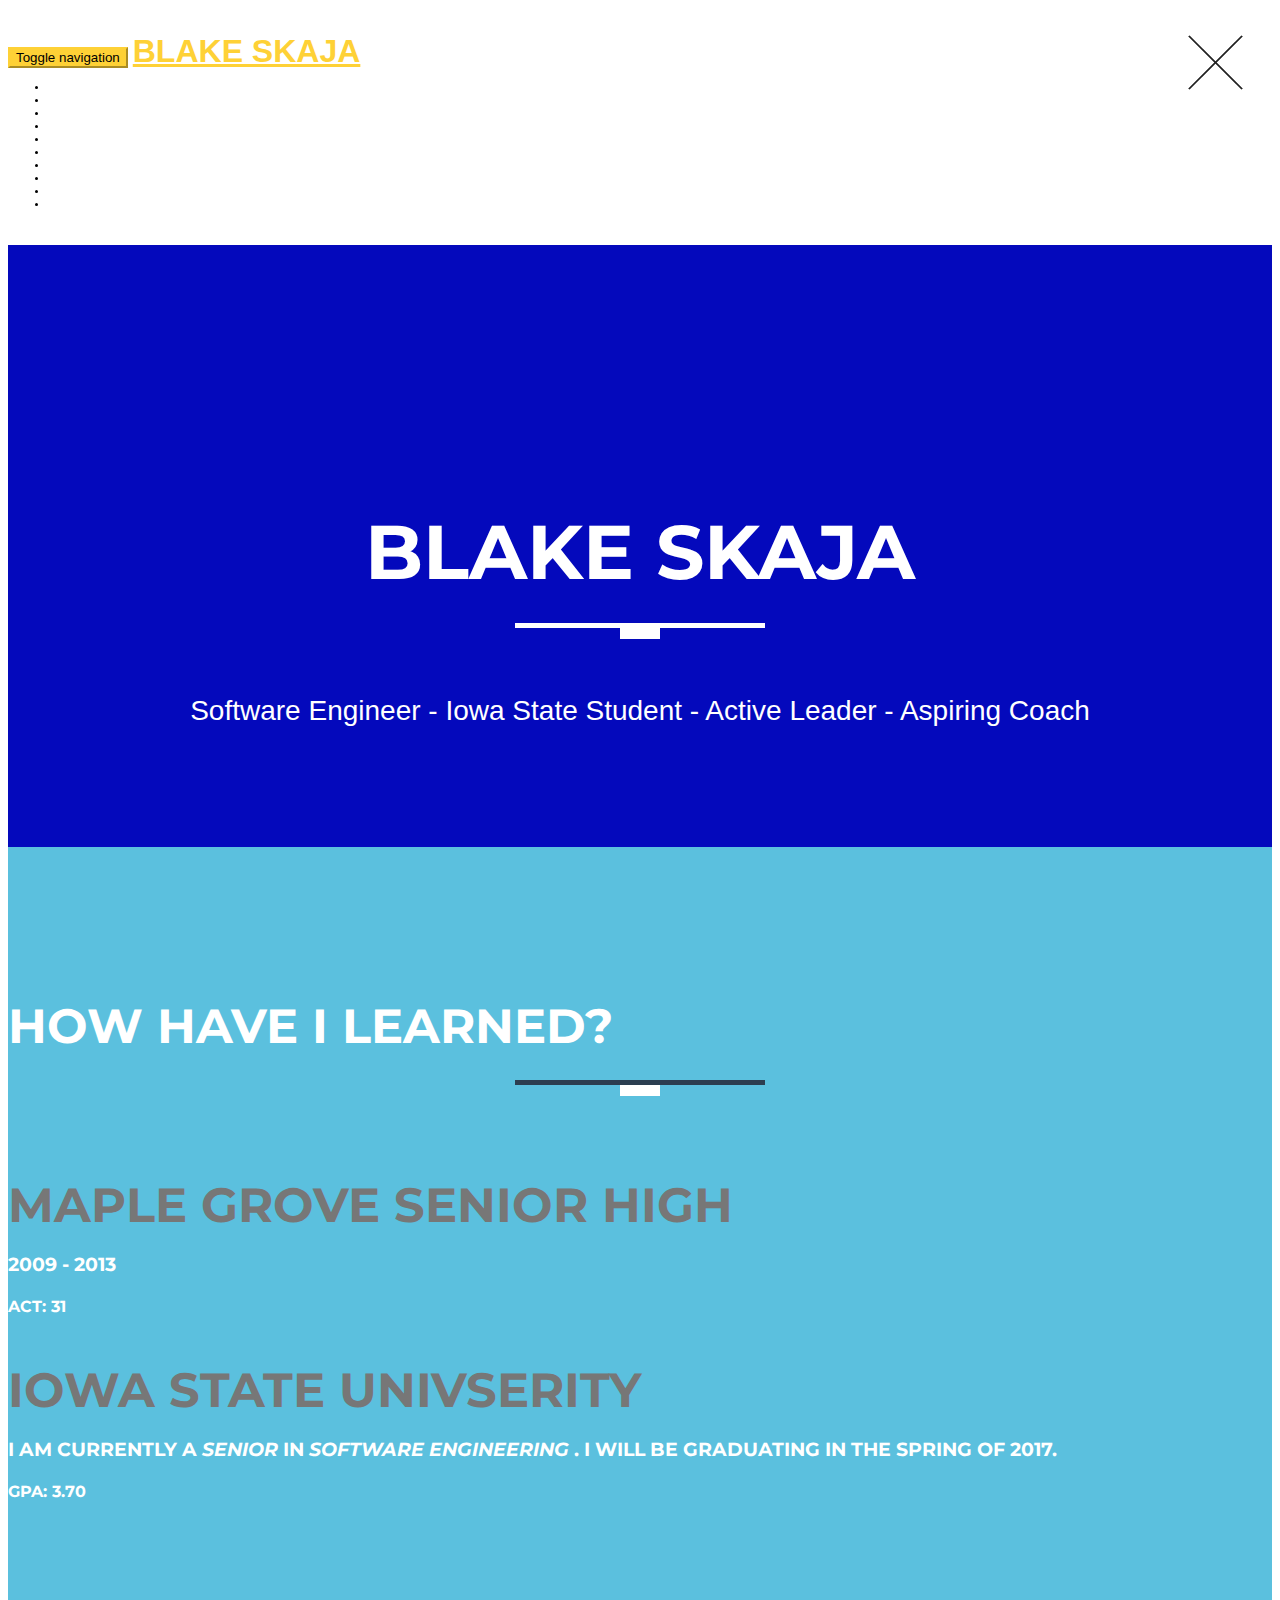
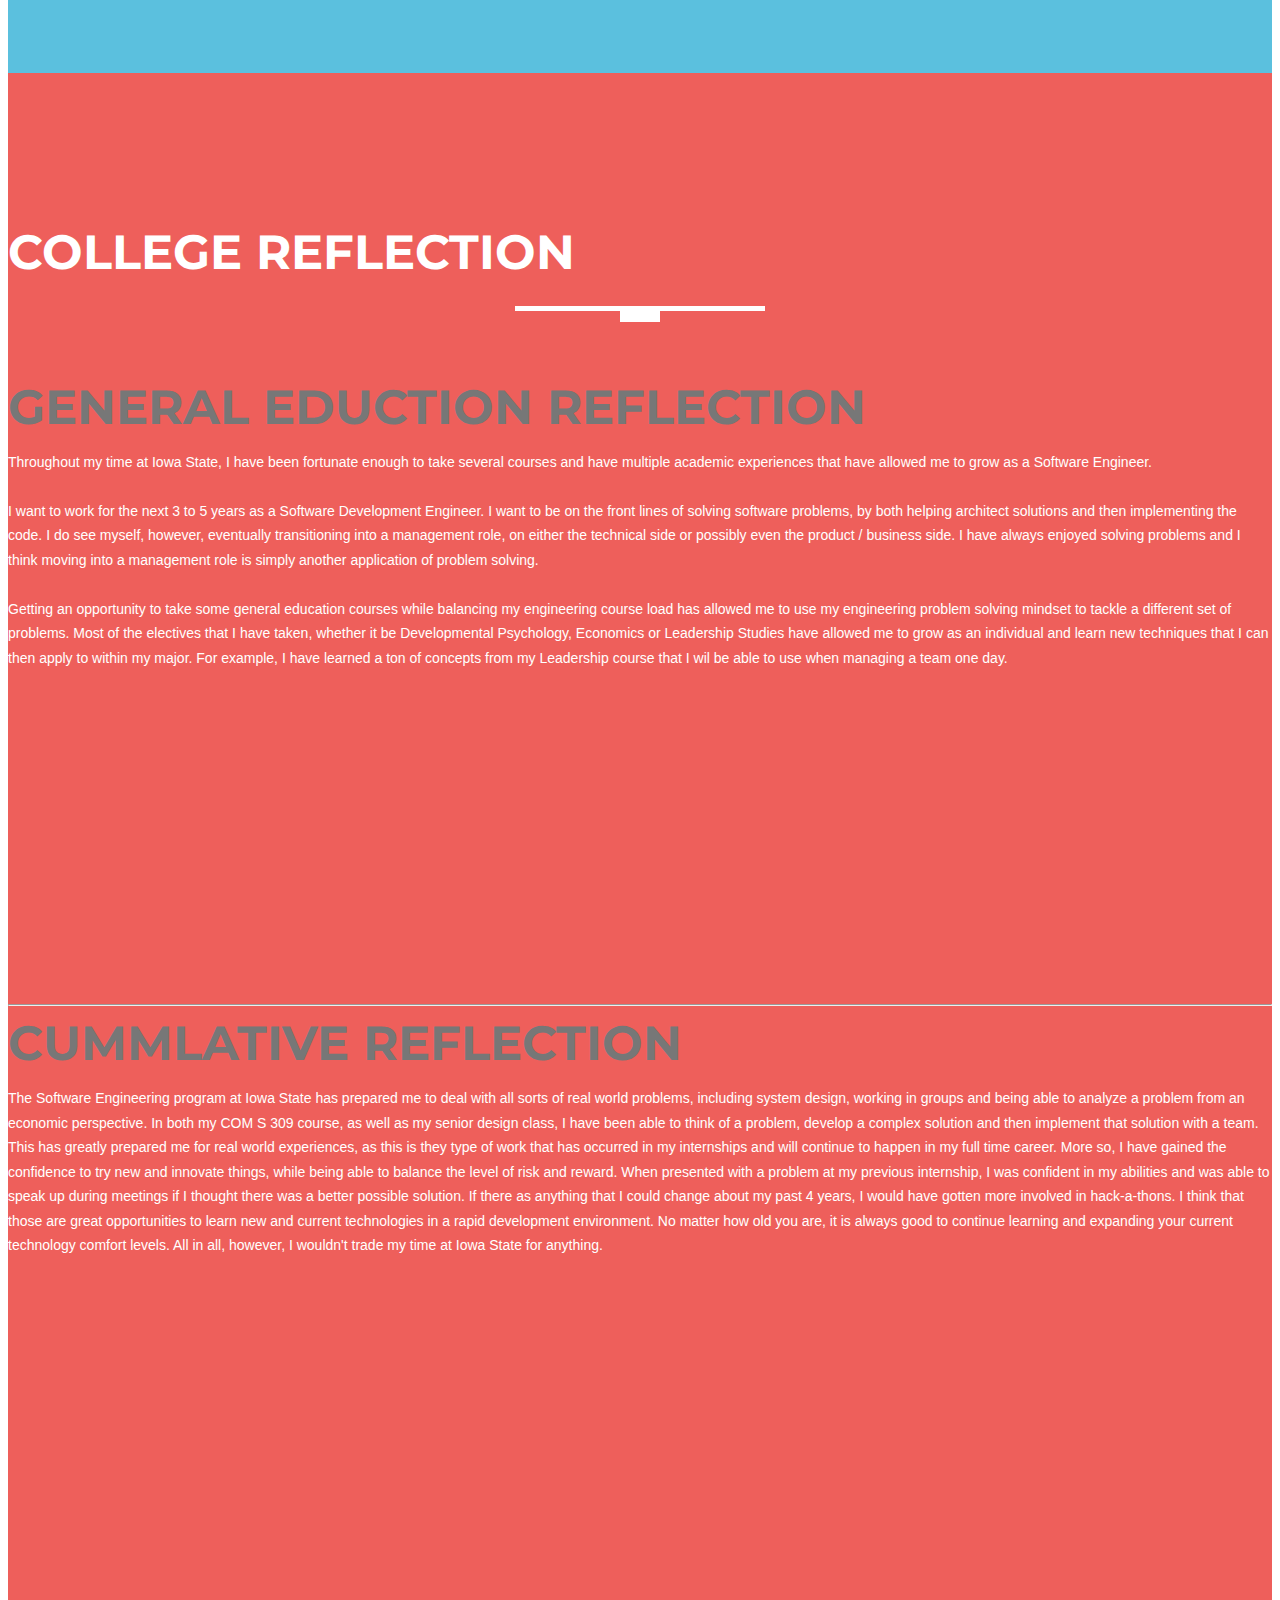
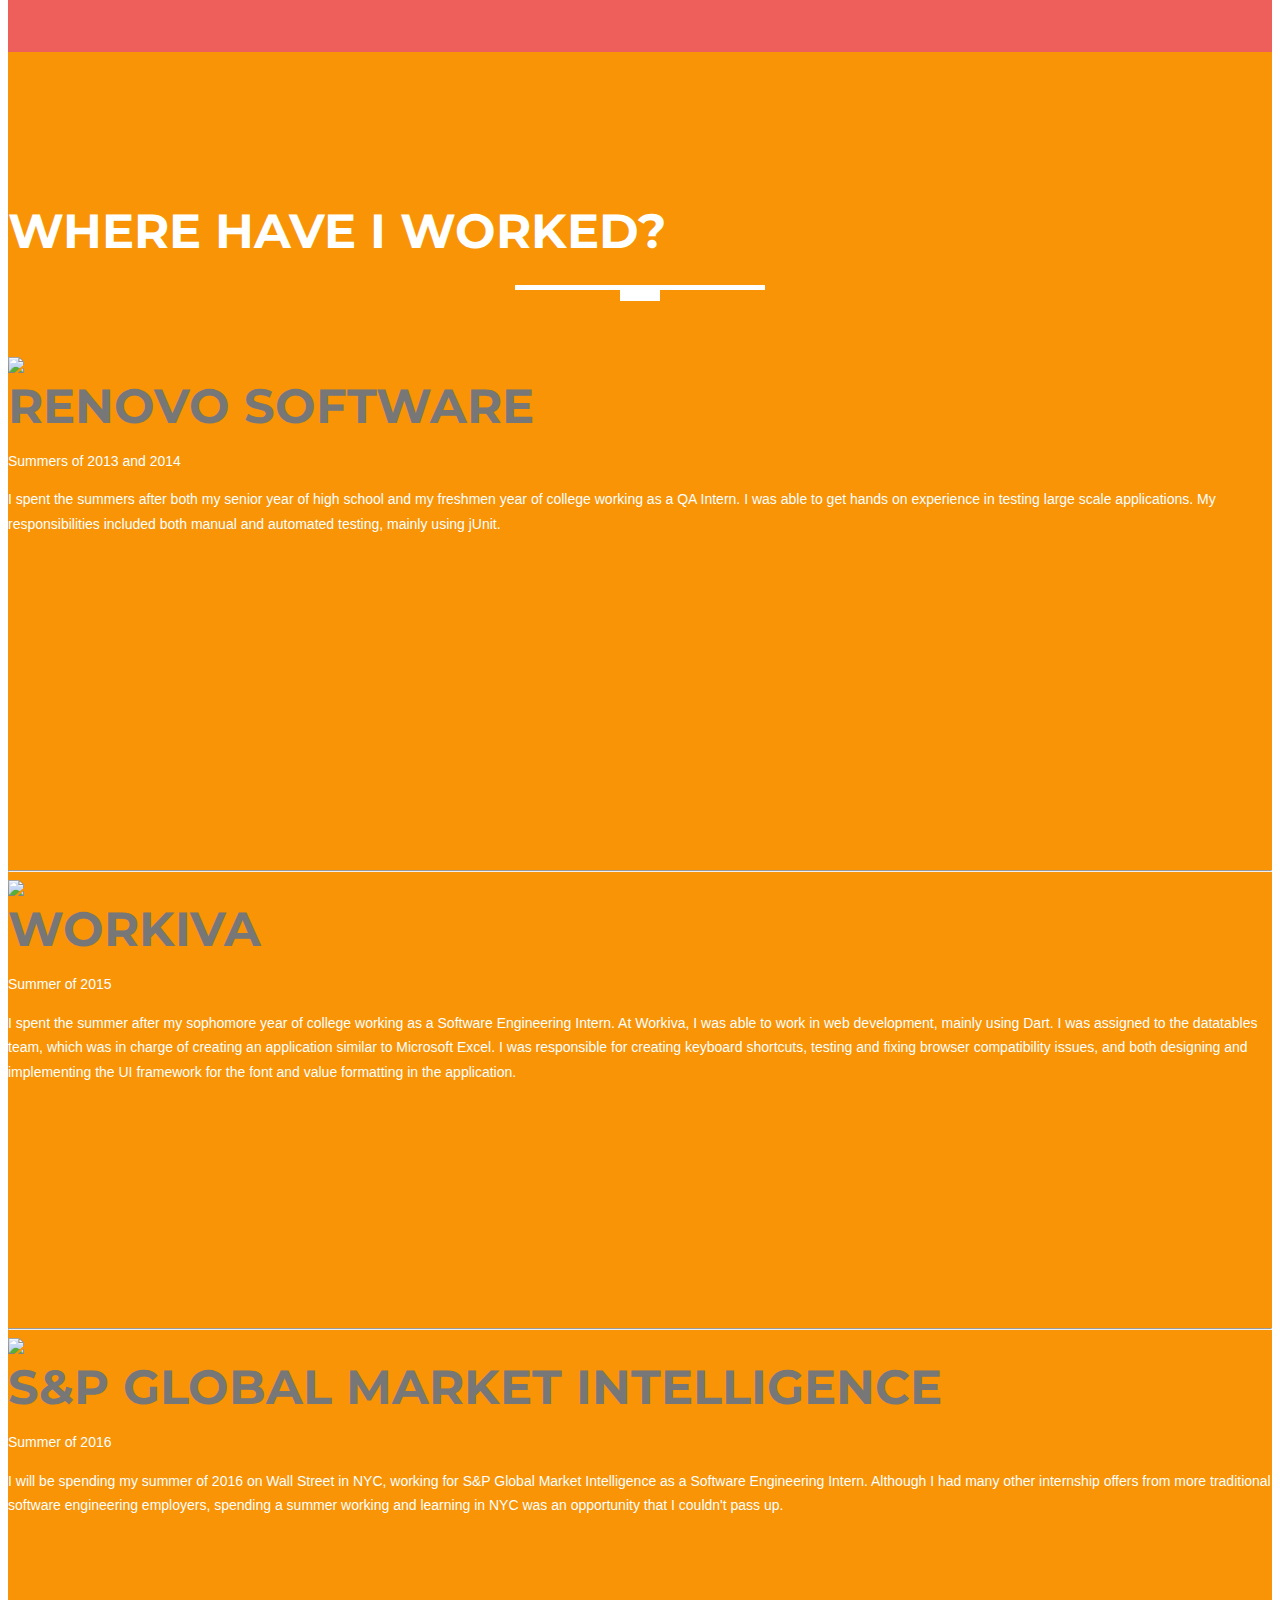
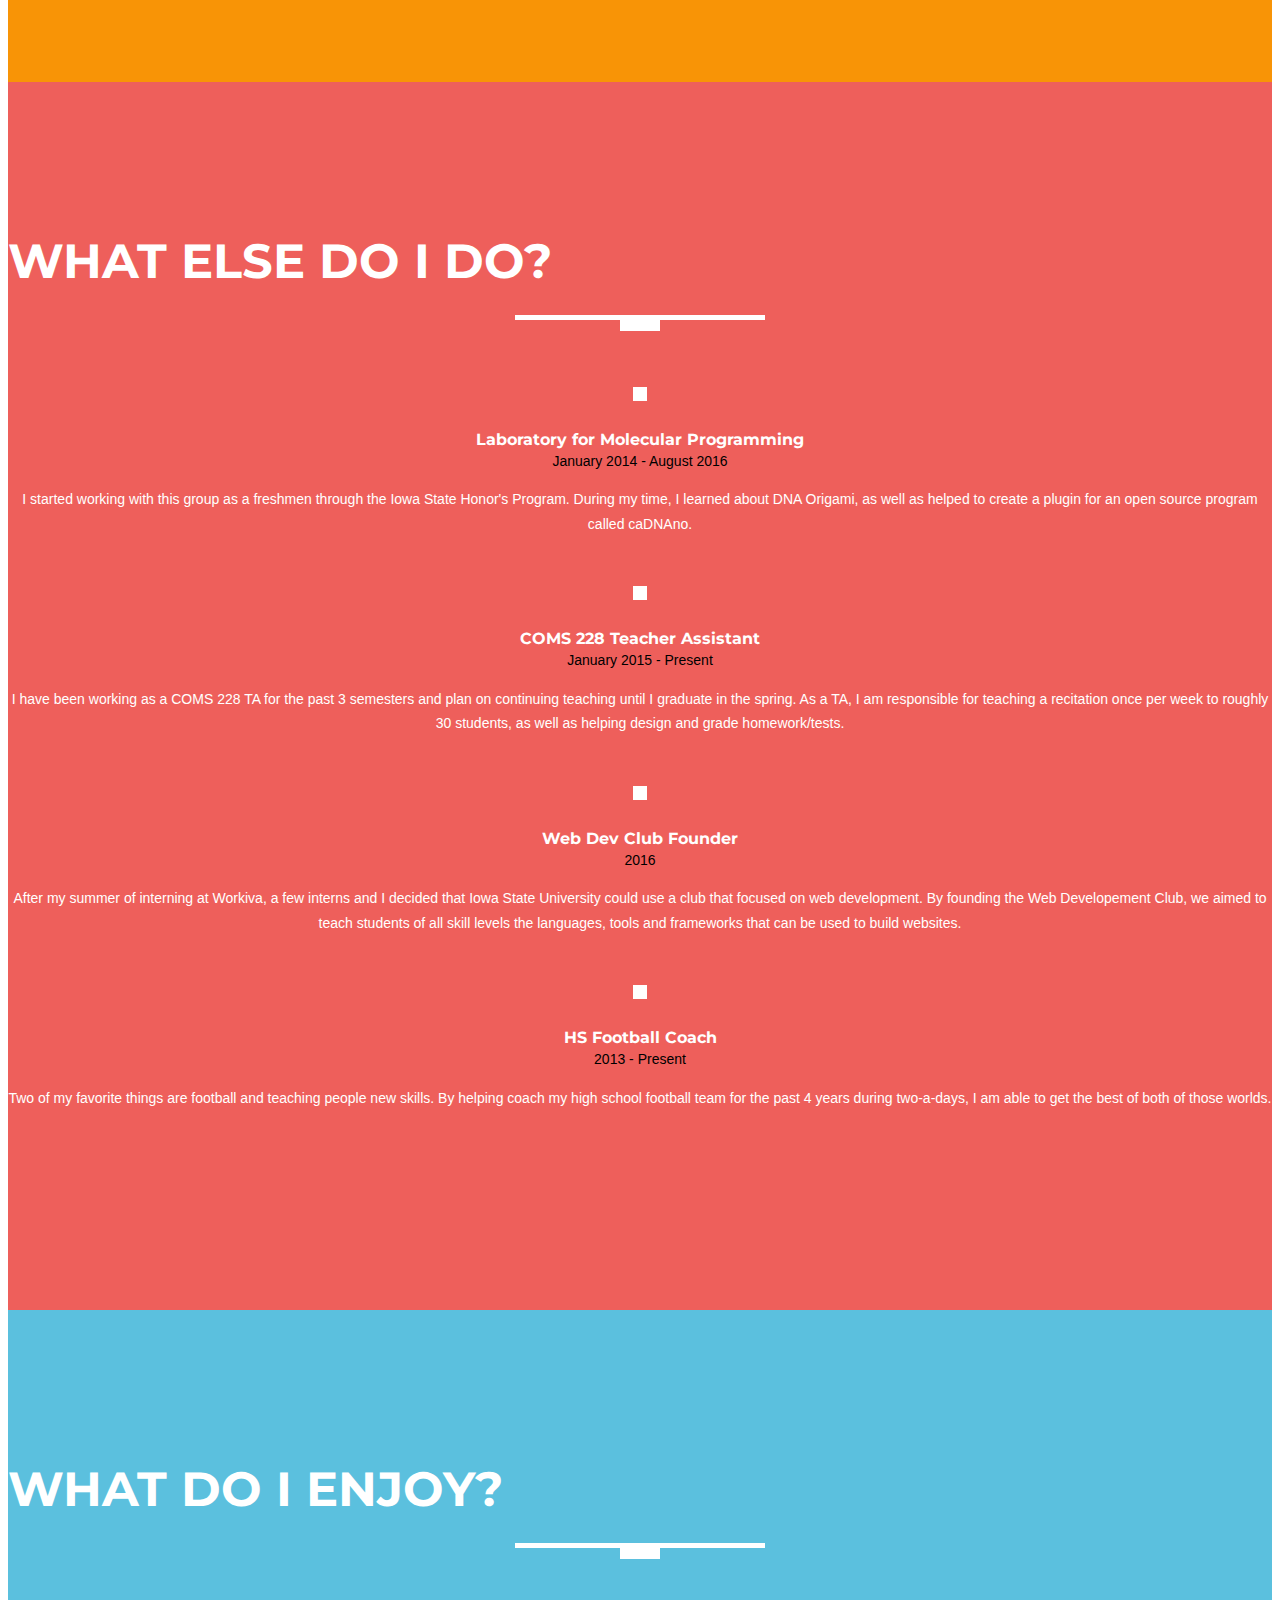
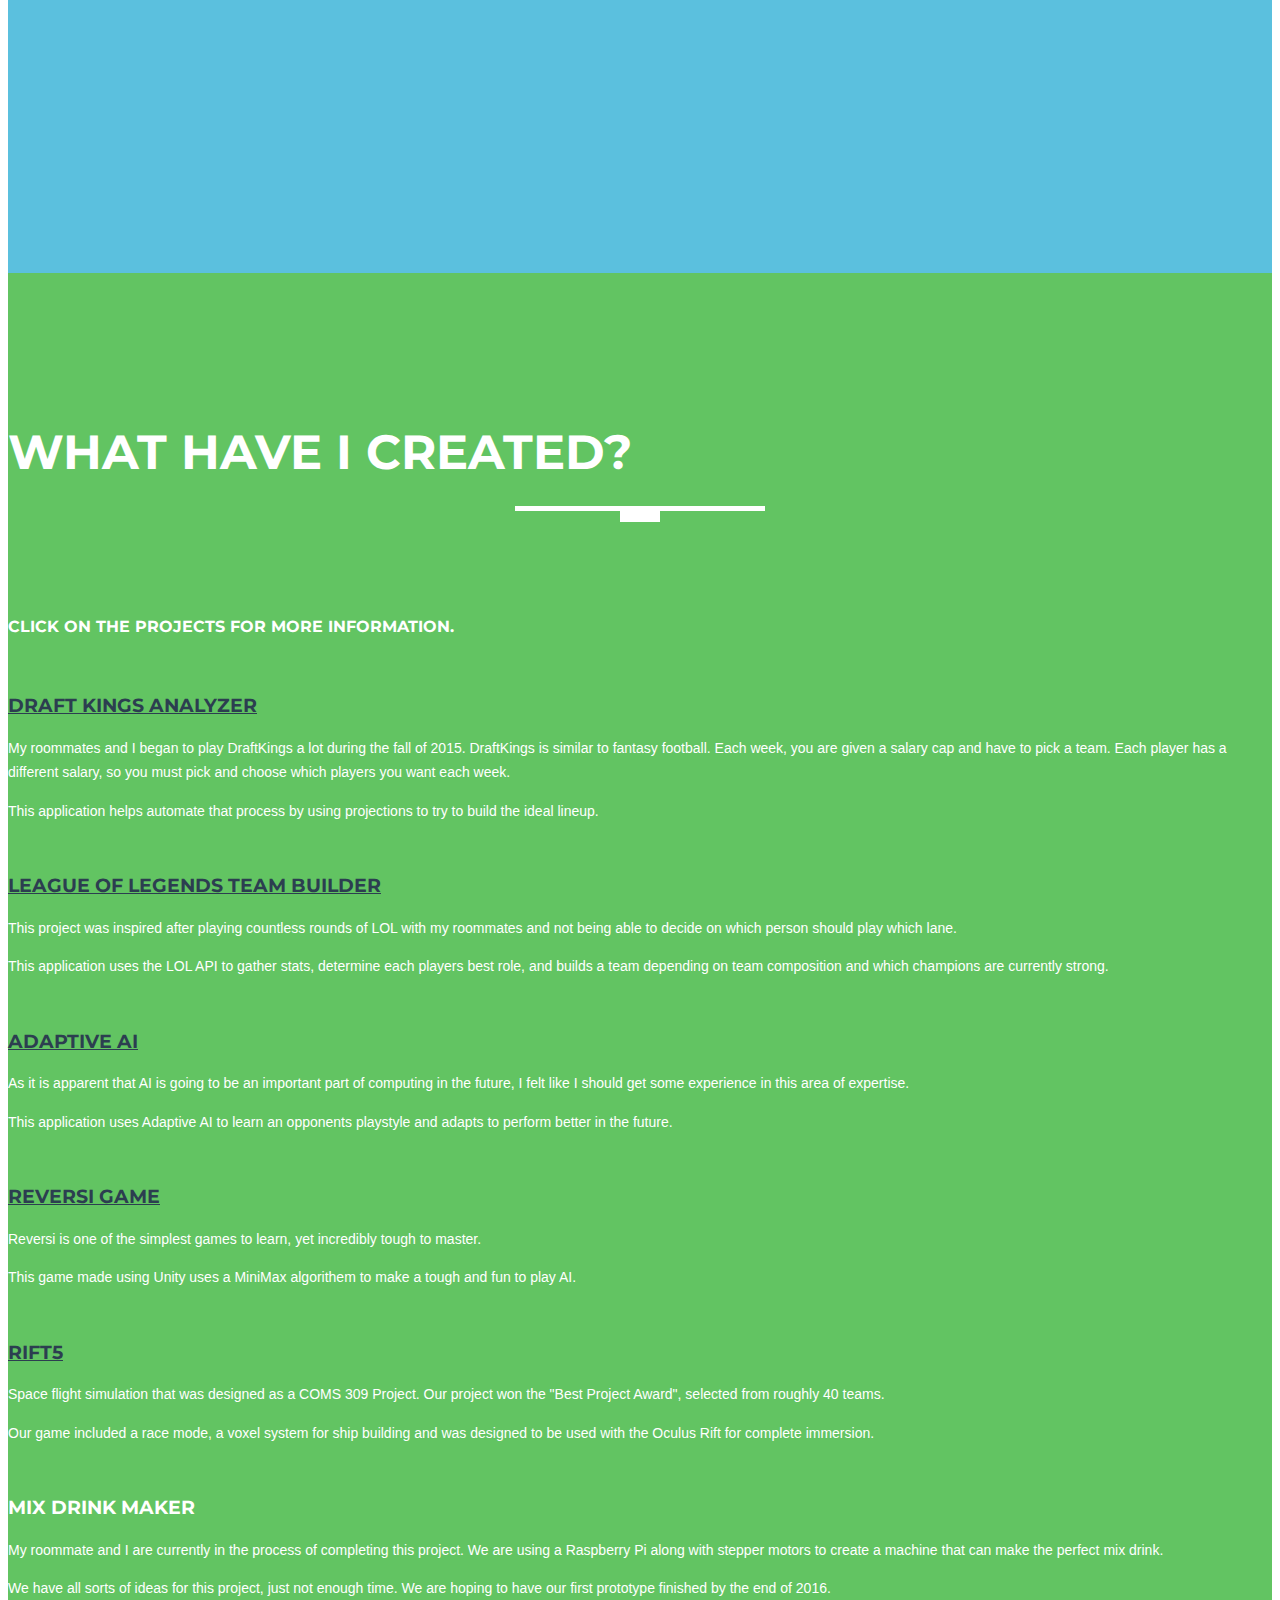
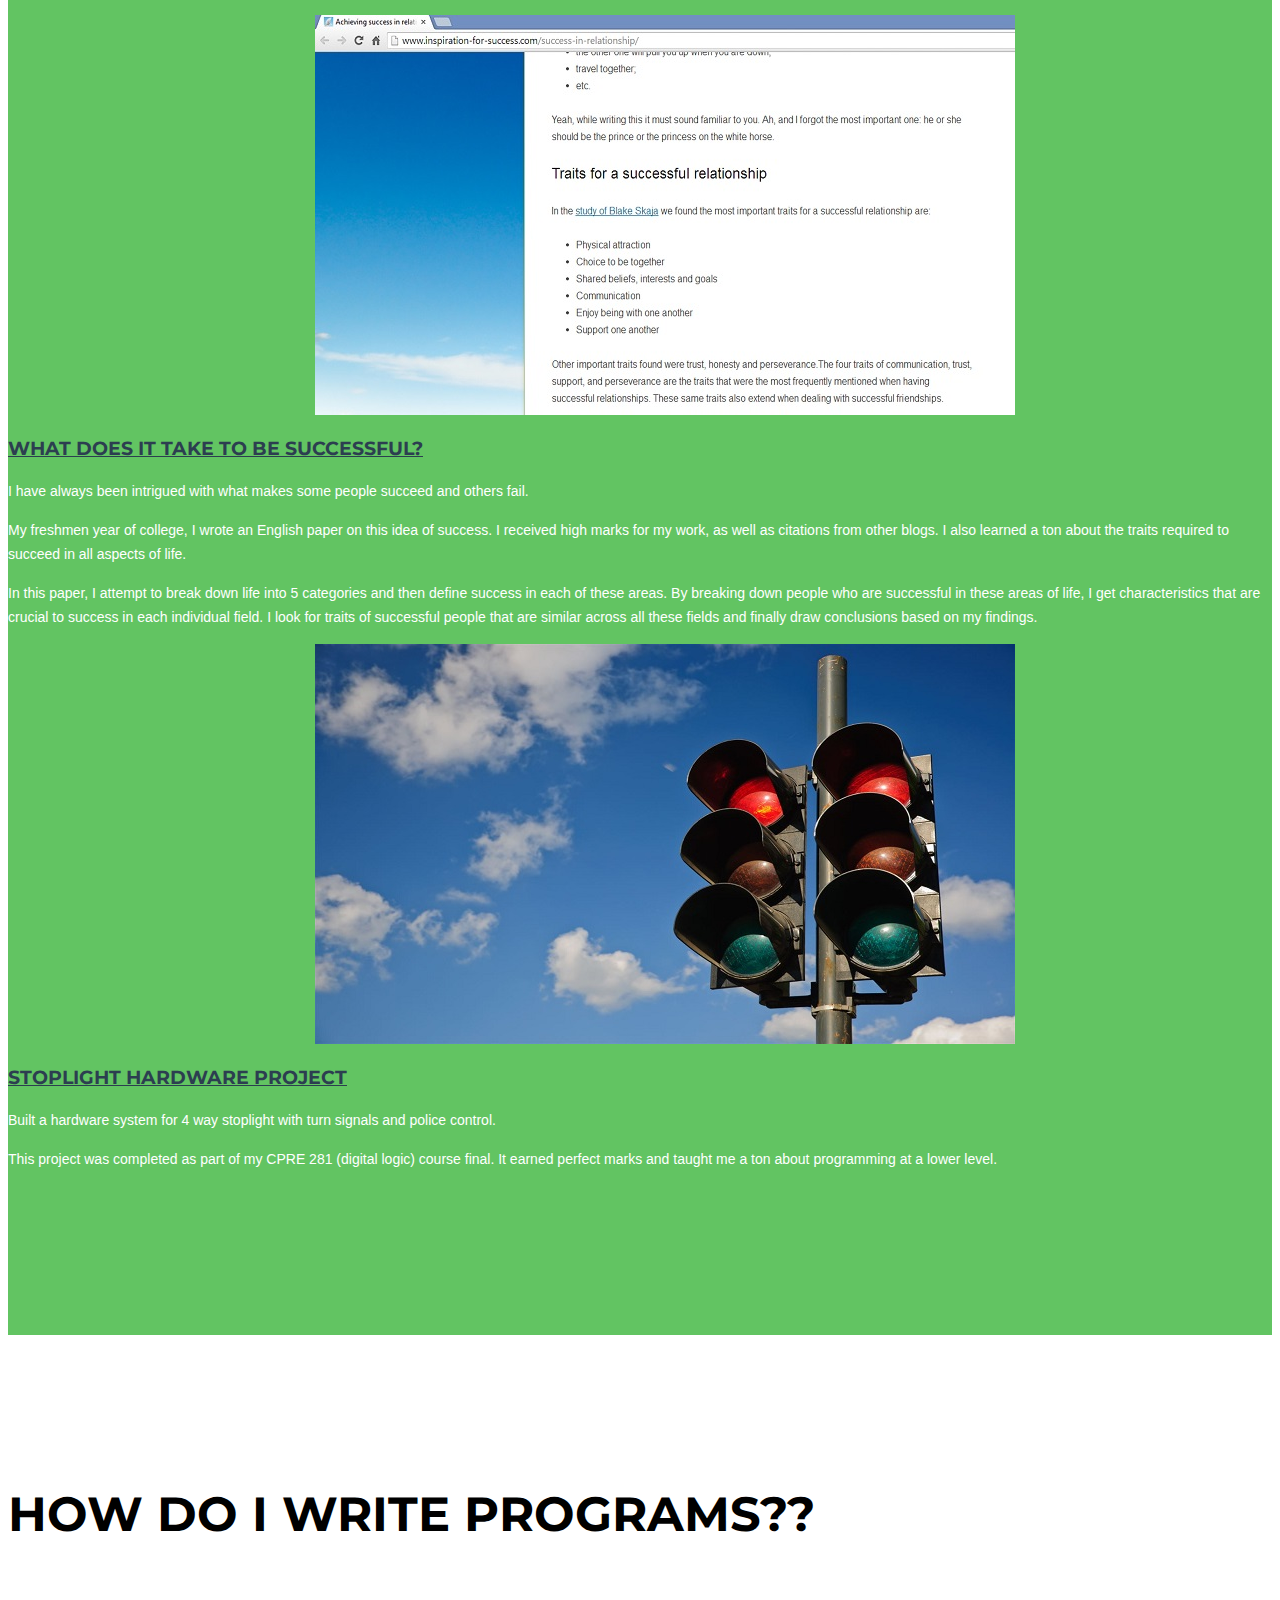
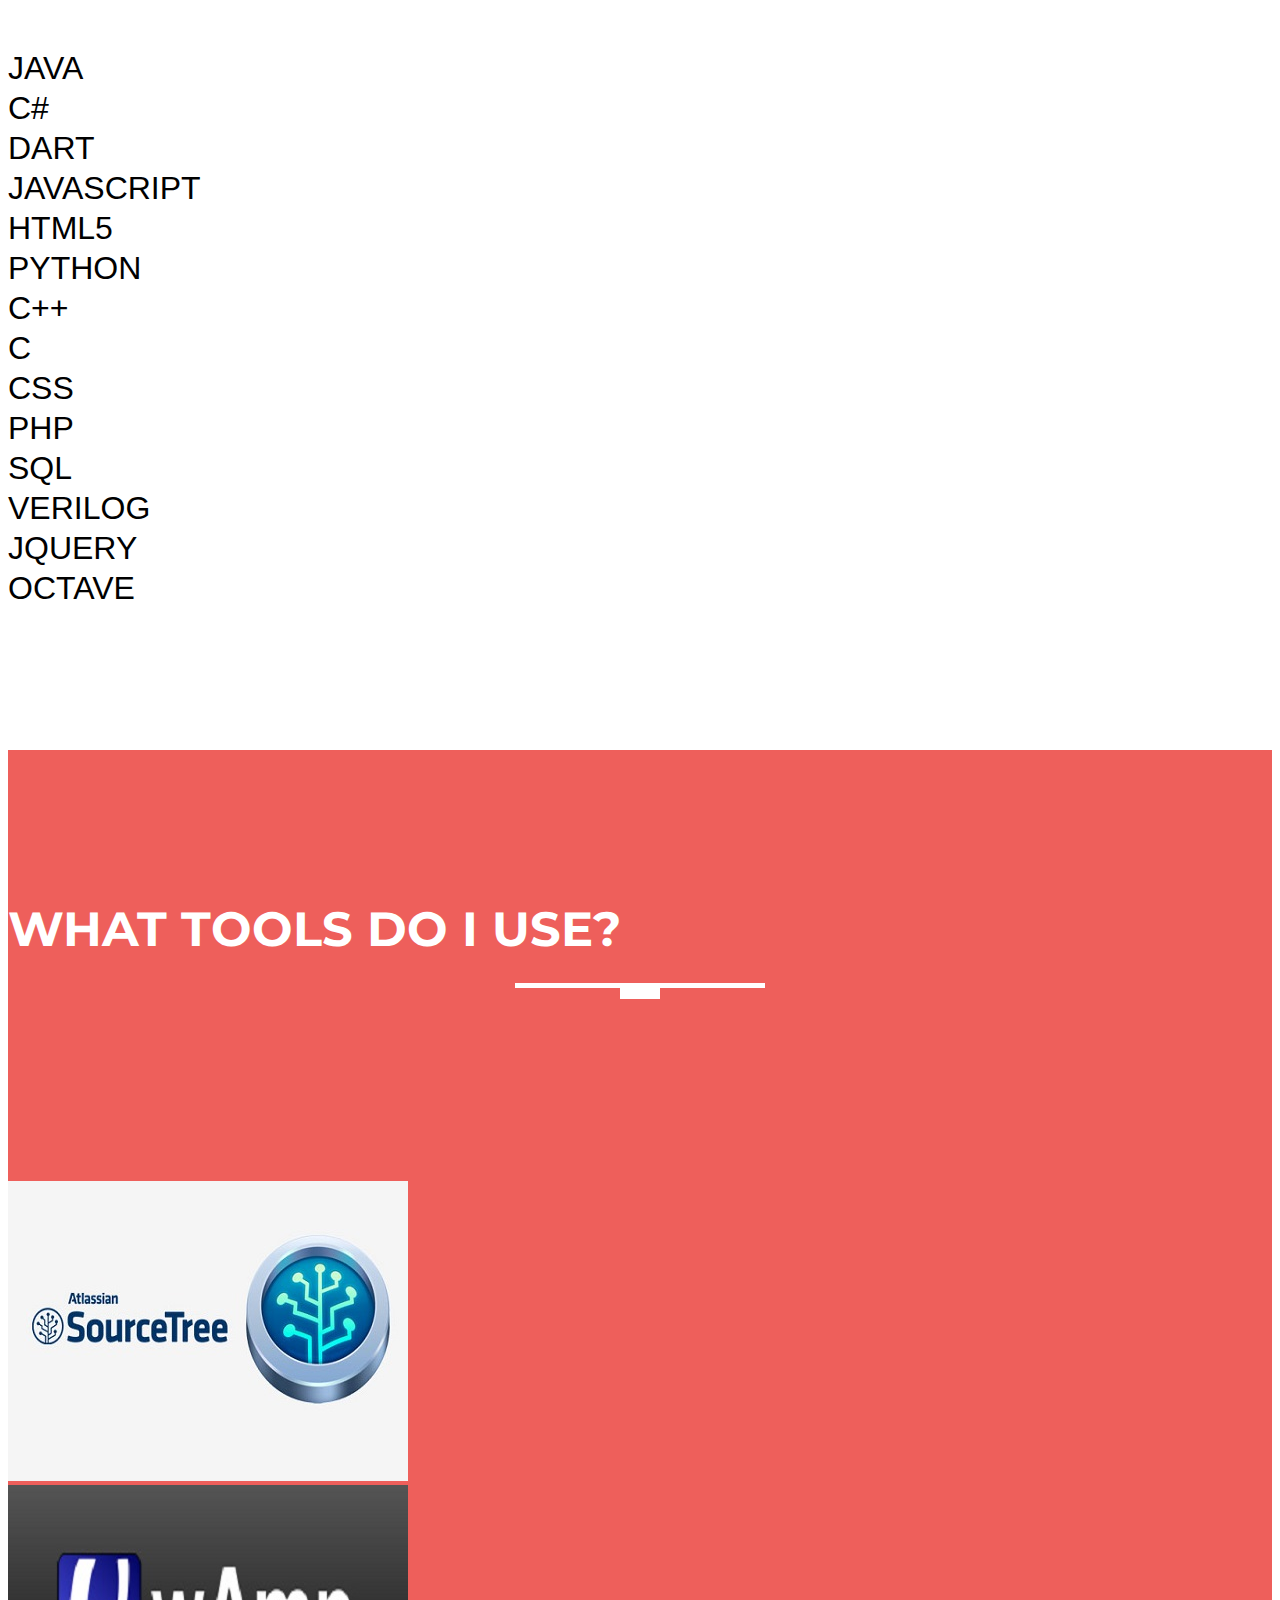
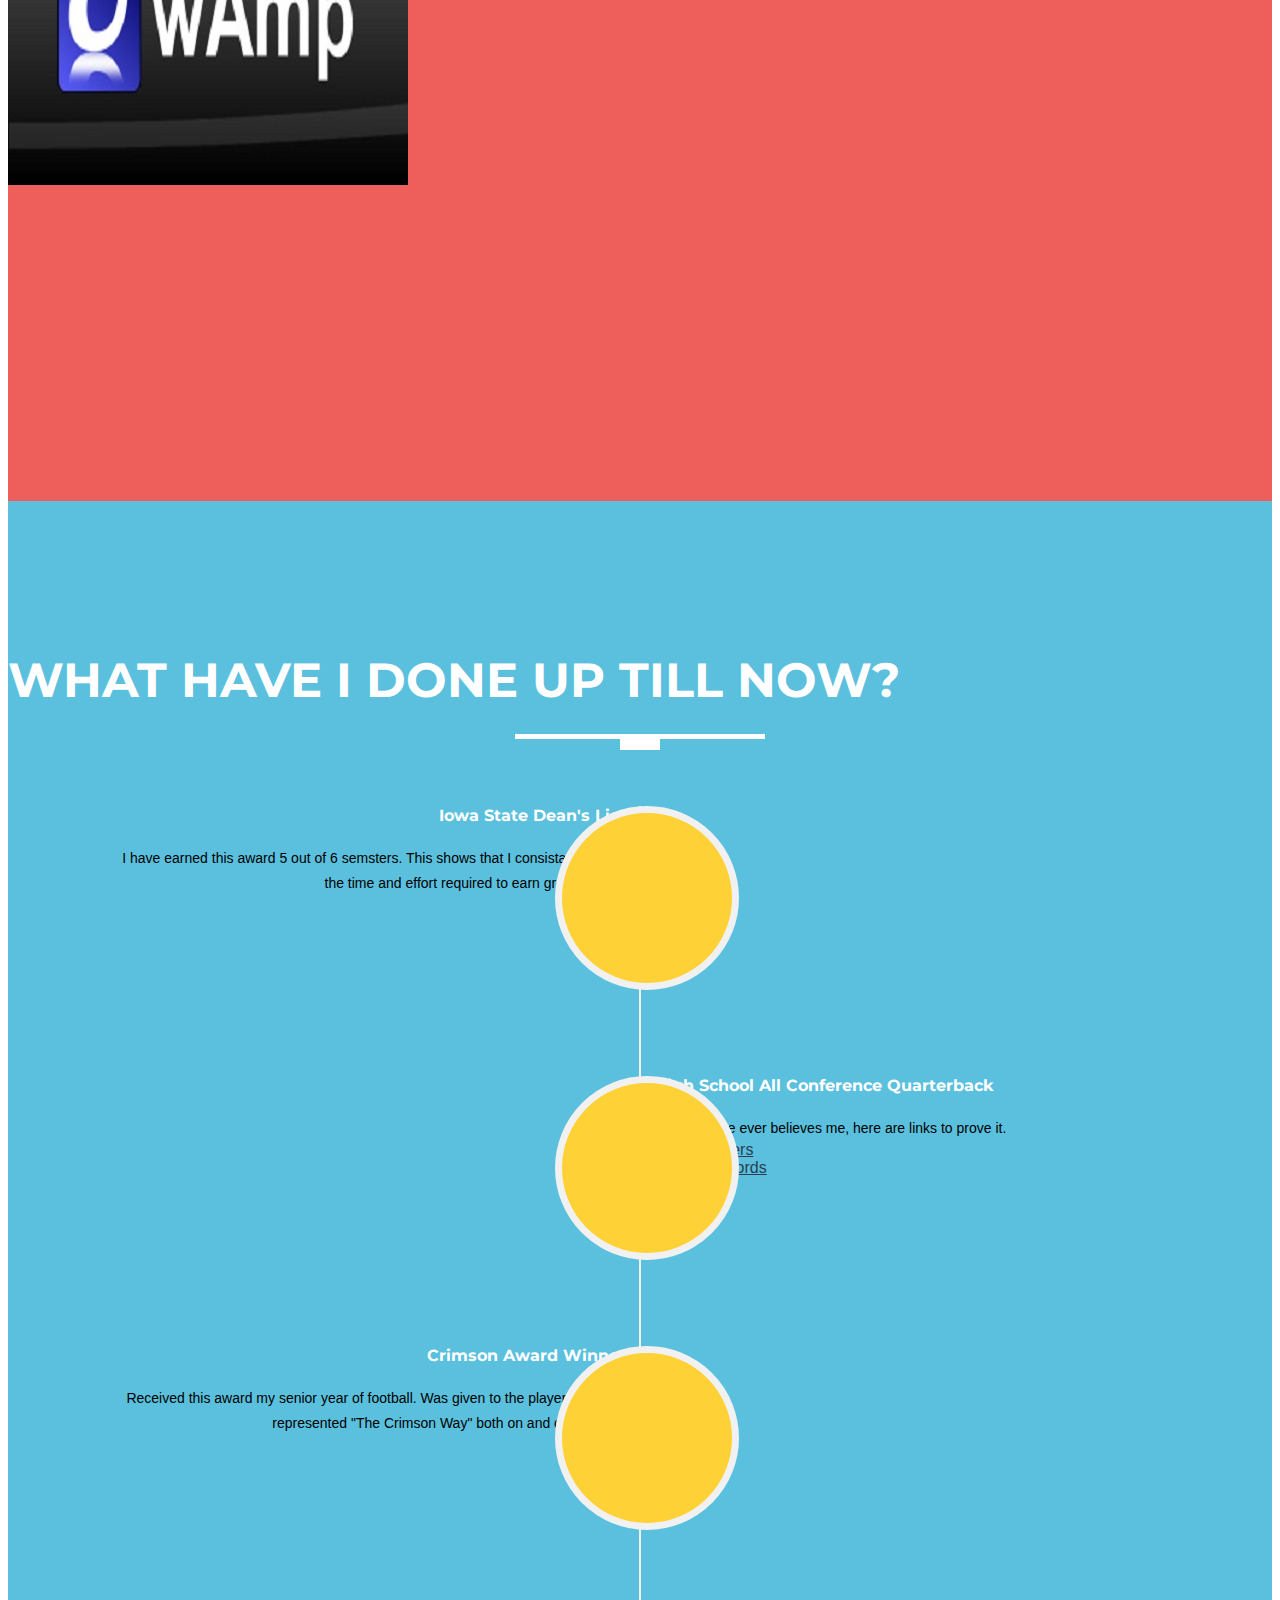
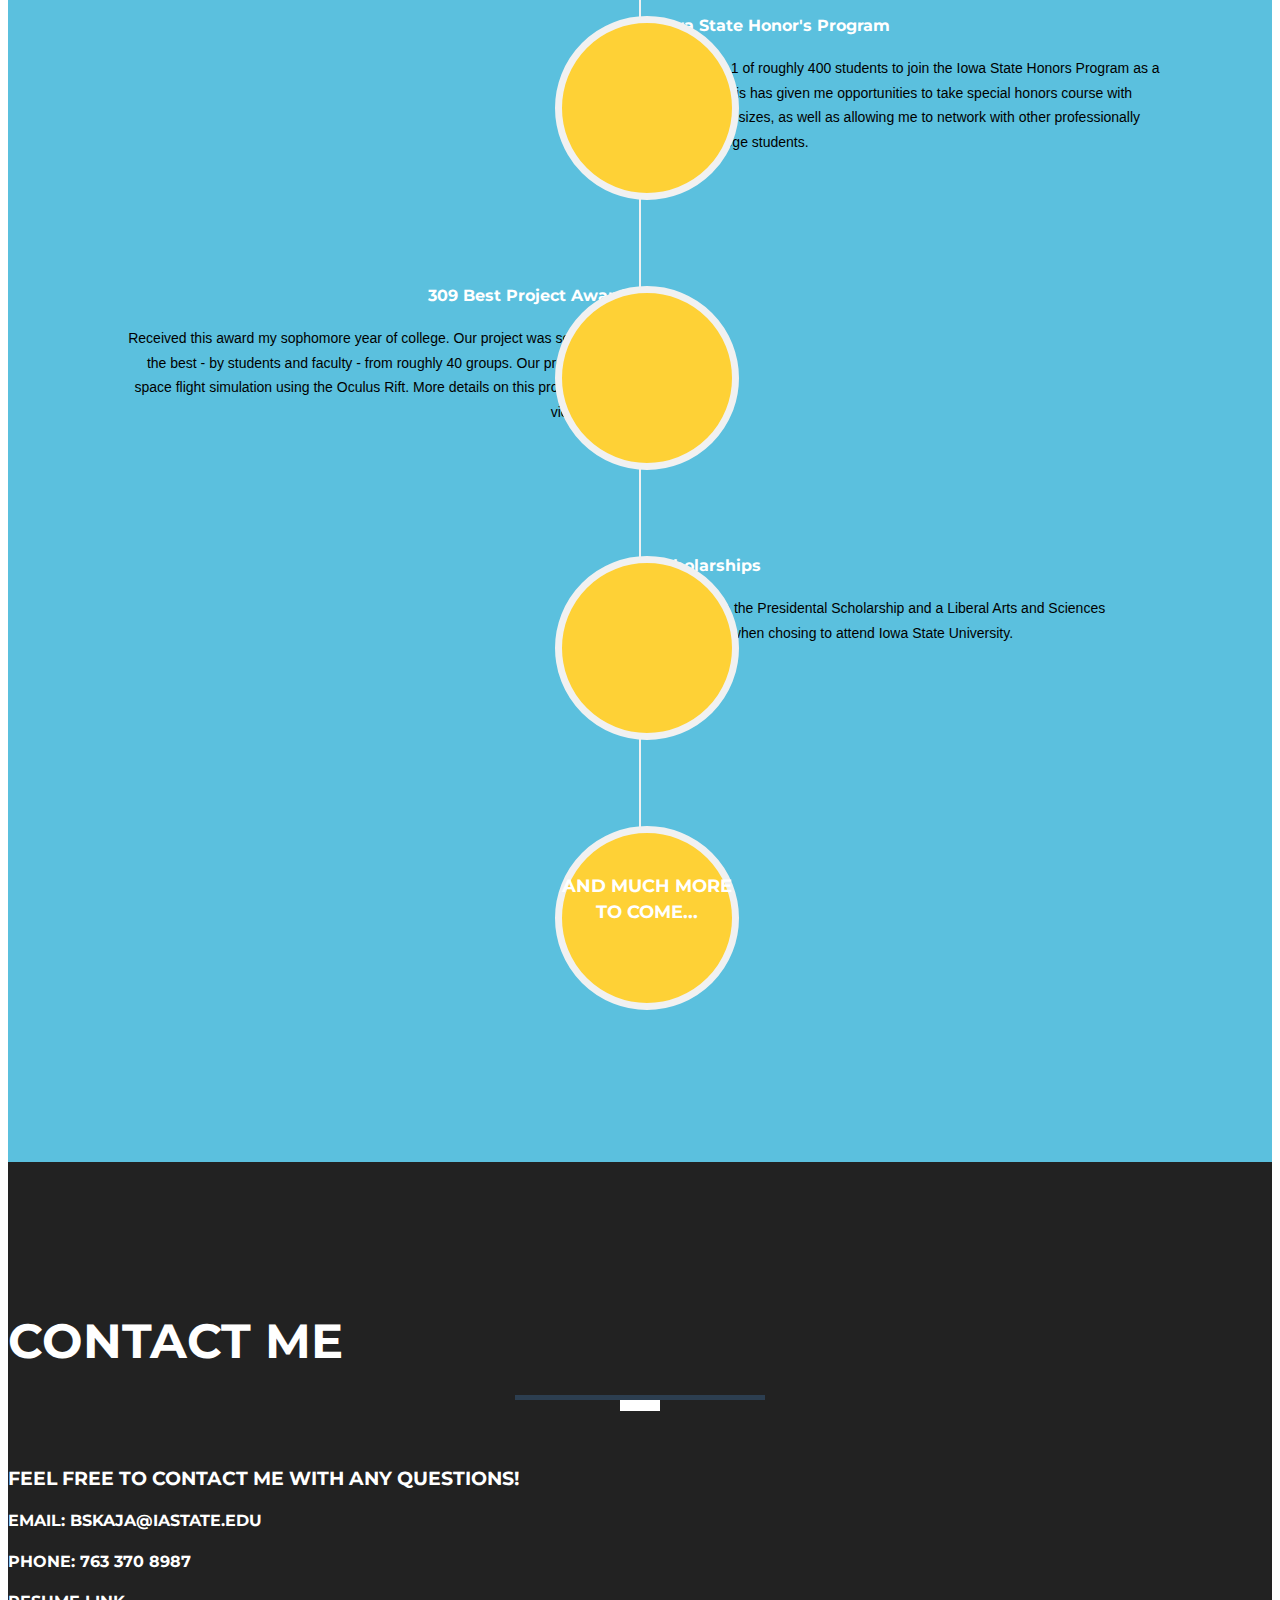
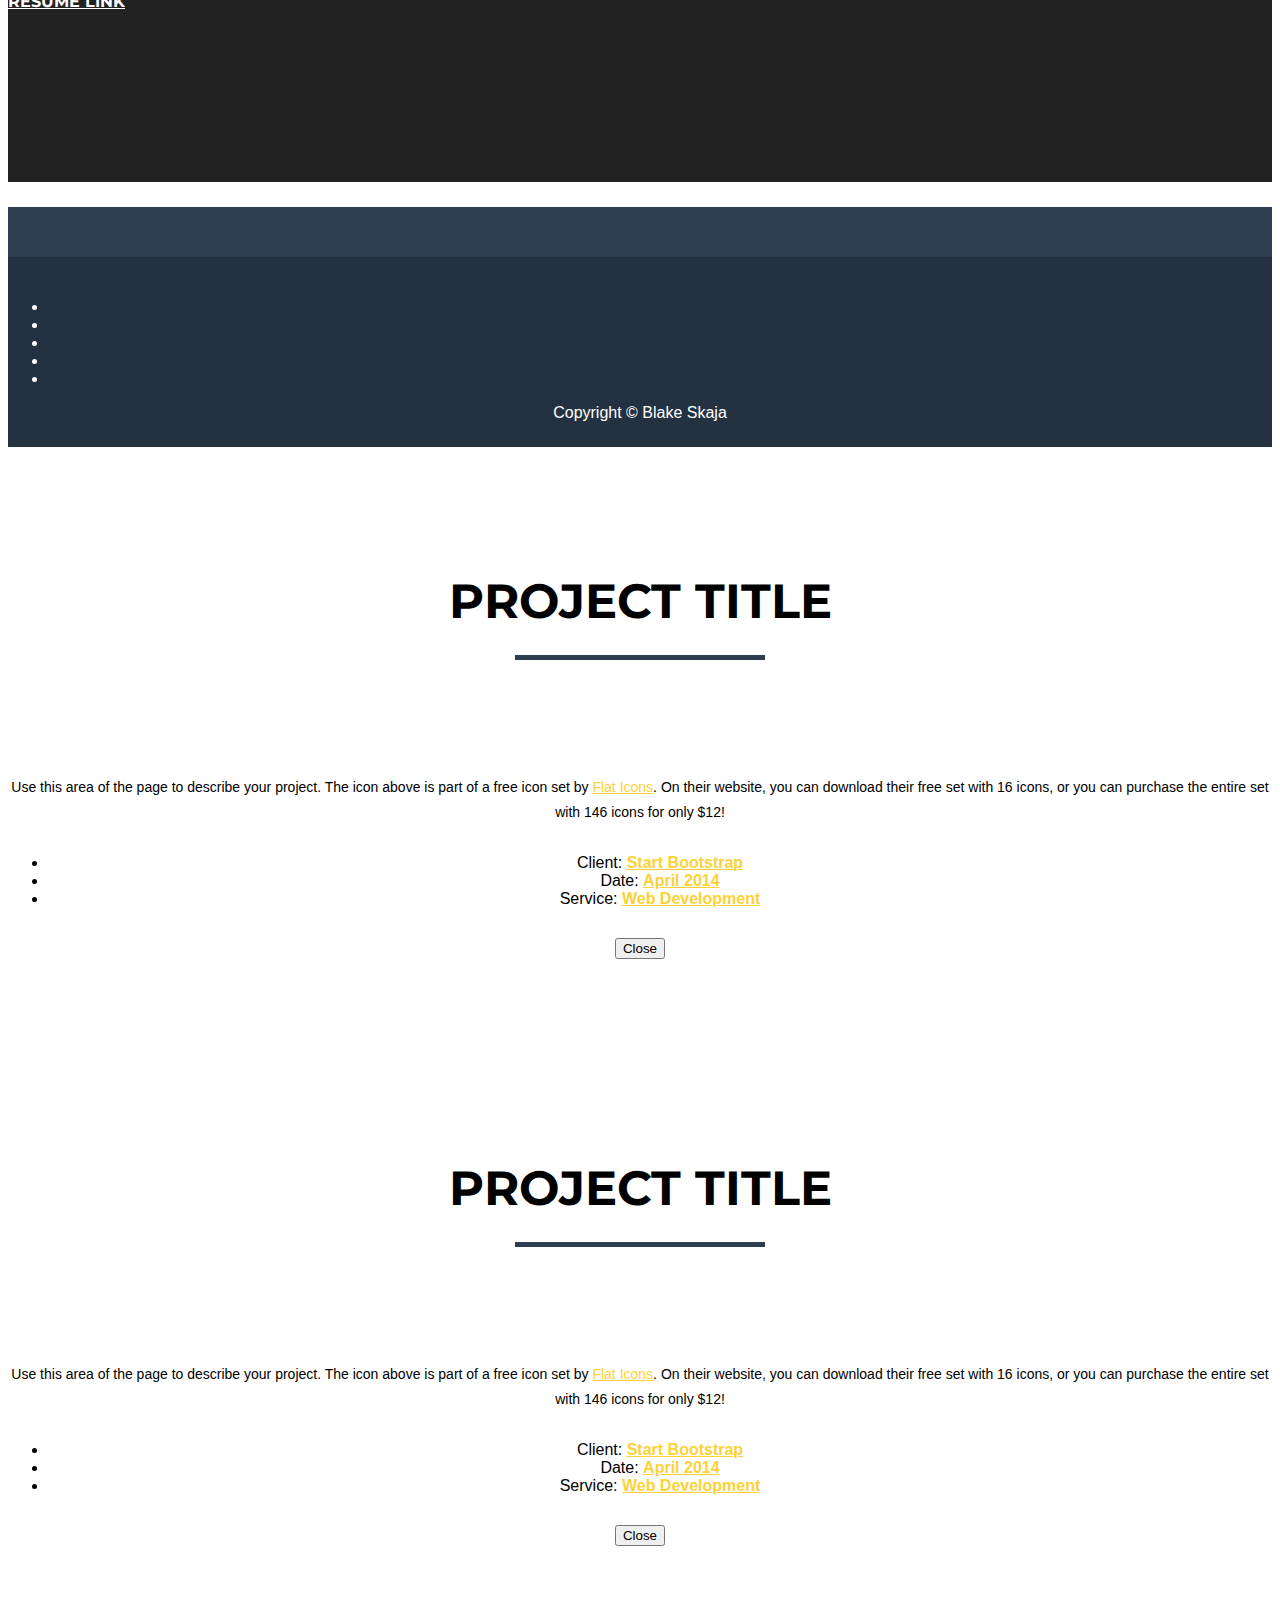
==== commit 6822a046: "added eduction reflection" ====
--- a/index.html
+++ b/index.html
@@ -140,6 +140,63 @@
         <!-- /.row -->
         </div>
     </section>
+
+    <!-- Reflection Section -->
+    <section class="danger"  id="reflection">
+        <div class="container">
+            <div class="row">
+                <div class="col-lg-12 text-center">
+                    <h2>College Reflection</h2>
+                    <hr class="star-light">
+                </div>
+            </div>
+            <!-- First Featurette -->
+            <div>
+                <h2 class="text-muted">
+                    <span class="text-muted">General Eduction Reflection</span>
+                </h2>
+                <p class="lead" style= "padding-bottom: 320px">
+                    Throughout my time at Iowa State, I have been fortunate enough to take several courses and have multiple academic
+                    experiences that have allowed me to grow as a Software Engineer.
+                    <br>
+                    <br>
+                    I want to work for the next 3 to 5 years as a Software Development Engineer. I want to be on the front lines of
+                    solving software problems, by both helping architect solutions and then implementing the code. I do see myself,
+                    however, eventually transitioning into a management role, on either the technical side or possibly even the
+                    product / business side. I have always enjoyed solving problems and I think moving into a management role is
+                    simply another application of problem solving.
+                    <br>
+                    <br>
+                    Getting an opportunity to take some general education courses while balancing my engineering course load has
+                allowed me to use my engineering problem solving mindset to tackle a different set of problems. Most of the electives that I
+                have taken, whether it be Developmental Psychology, Economics or Leadership Studies have allowed me to grow as an individual
+                and learn new techniques that I can then apply to within my major. For example, I have learned a ton of concepts from my
+                Leadership course that I wil be able to use when managing a team one day.
+
+            </div>
+
+            <hr class="featurette-divider">
+
+            <!-- Second Featurette -->
+            <div>
+                <h2 class="text-muted">
+                    <span class="text-muted">Cummlative Reflection</span>
+                </h2>
+                <p class="lead" style= "padding-bottom: 230px">
+                The Software Engineering program at Iowa State has prepared me to deal with all sorts of real world problems, including
+                system design, working in groups and being able to analyze a problem from an economic perspective. In both my COM S 309 course, as well
+                as my senior design class, I have been able to think of a problem, develop a complex solution and then implement that solution with
+                a team. This has greatly prepared me for real world experiences, as this is they type of work that has occurred in my internships and
+                will continue to happen in my full time career. More so, I have gained the confidence to try new and innovate things, while being able to
+                balance the level of risk and reward. When presented with a problem at my previous internship, I was confident in my abilities and was
+                able to speak up during meetings if I thought there was a better possible solution. If there as anything that I could change about
+                my past 4 years, I would have gotten more involved in hack-a-thons. I think that those are great opportunities to learn new and current
+                technologies in a rapid development environment. No matter how old you are, it is always good to continue learning and expanding your current
+                    technology comfort levels. All in all, however, I wouldn't trade my time at Iowa State for anything.
+            </div>
+
+          </div>
+    </section>
 	
 	<!-- Experience Section -->
     <section class="warning"  id="experience">
@@ -812,6 +869,7 @@
 					<h3> Feel free to contact me with any questions! </h3>
 					<h4> Email: bskaja@iastate.edu </h4>
 					<h4> Phone: 763 370 8987 </h4>
+                    <h4> <a href="Resume.pdf" style="color:#ffffff;"> Resume link </a></h4>
                 </div>
             </div>
         </div>
